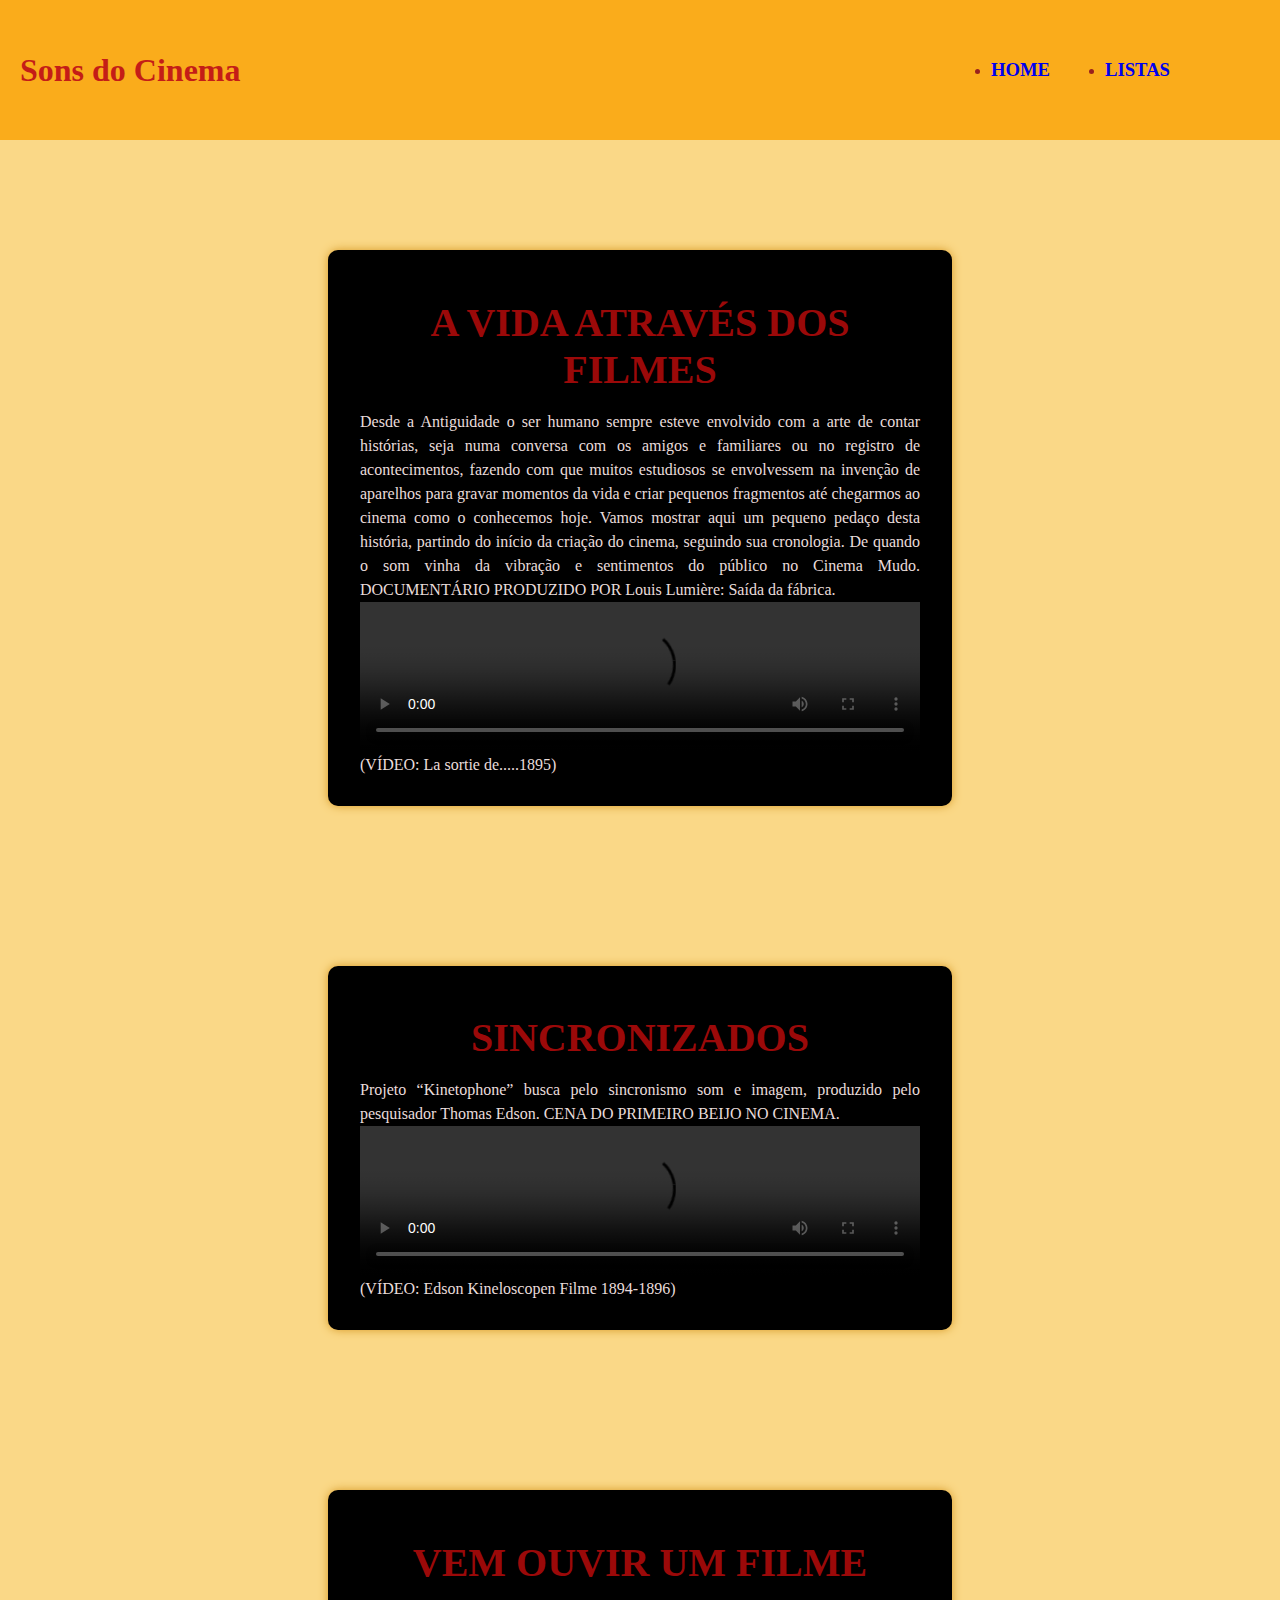
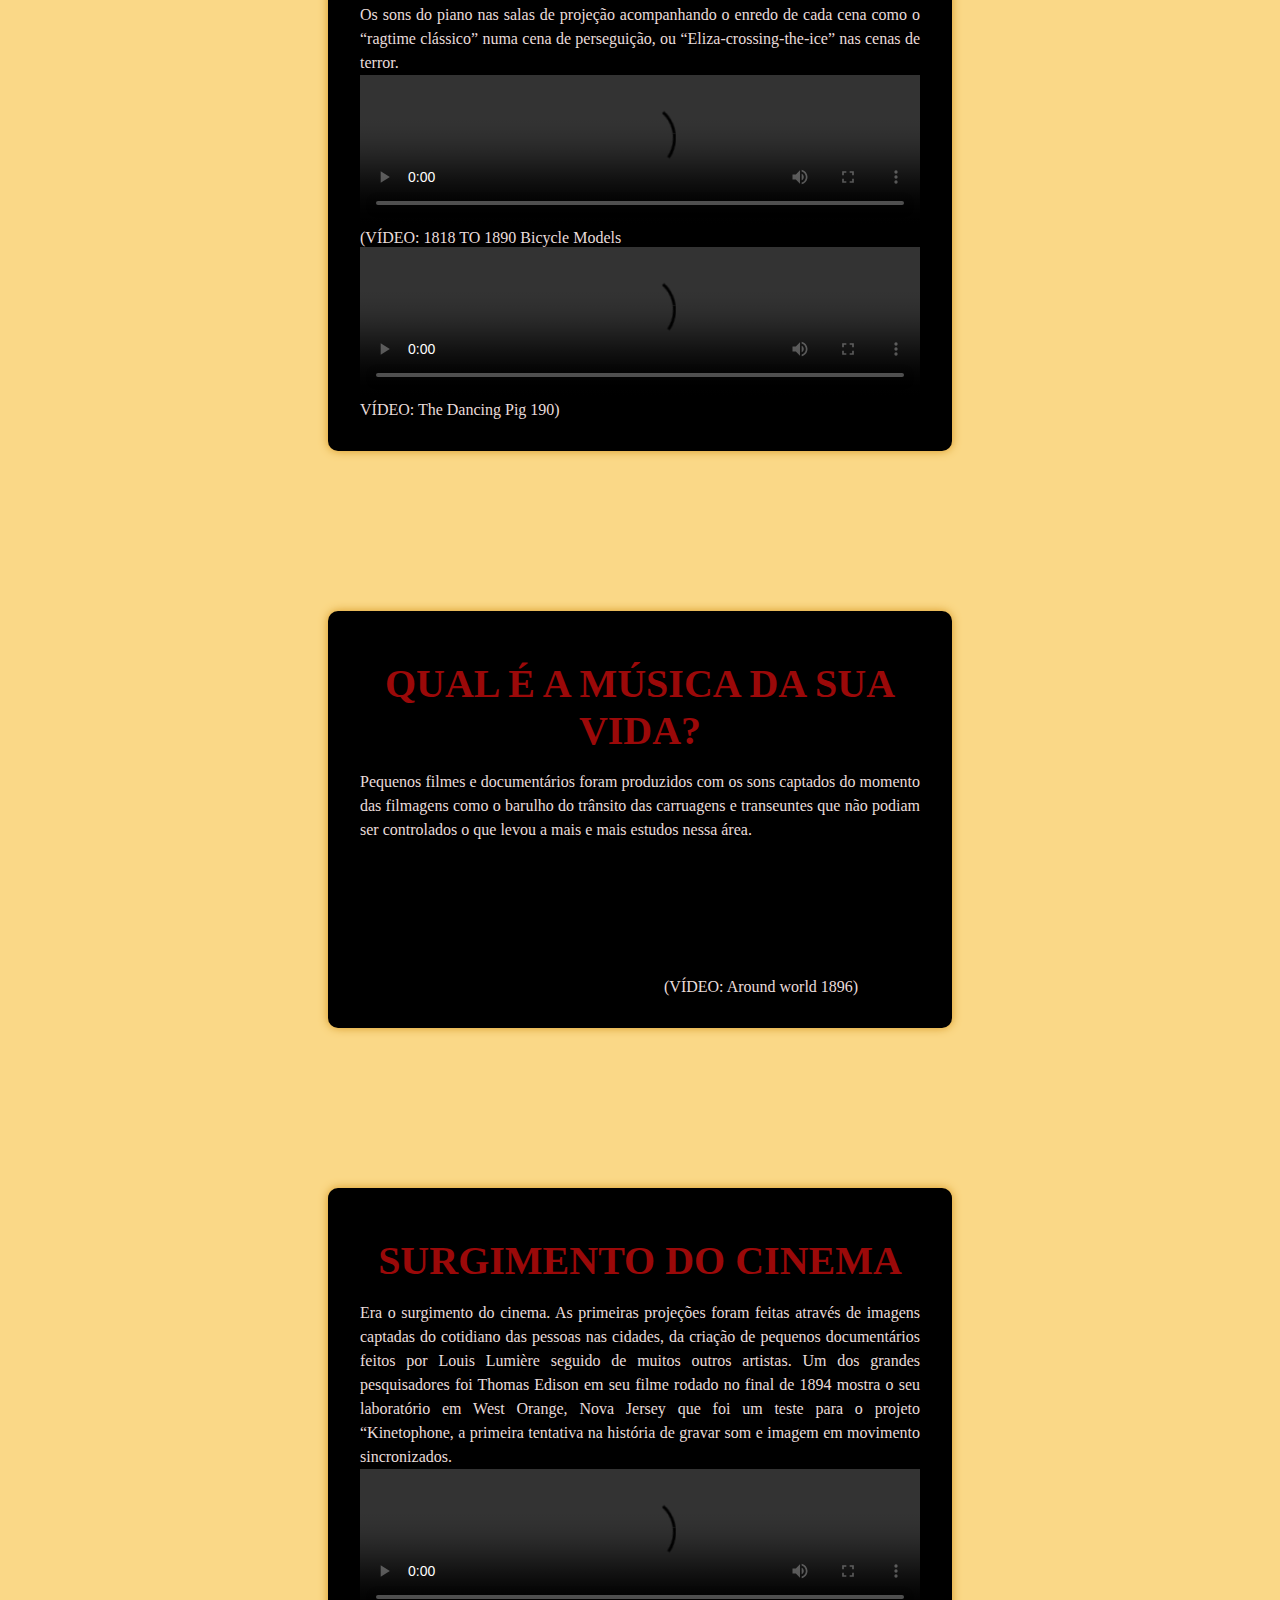
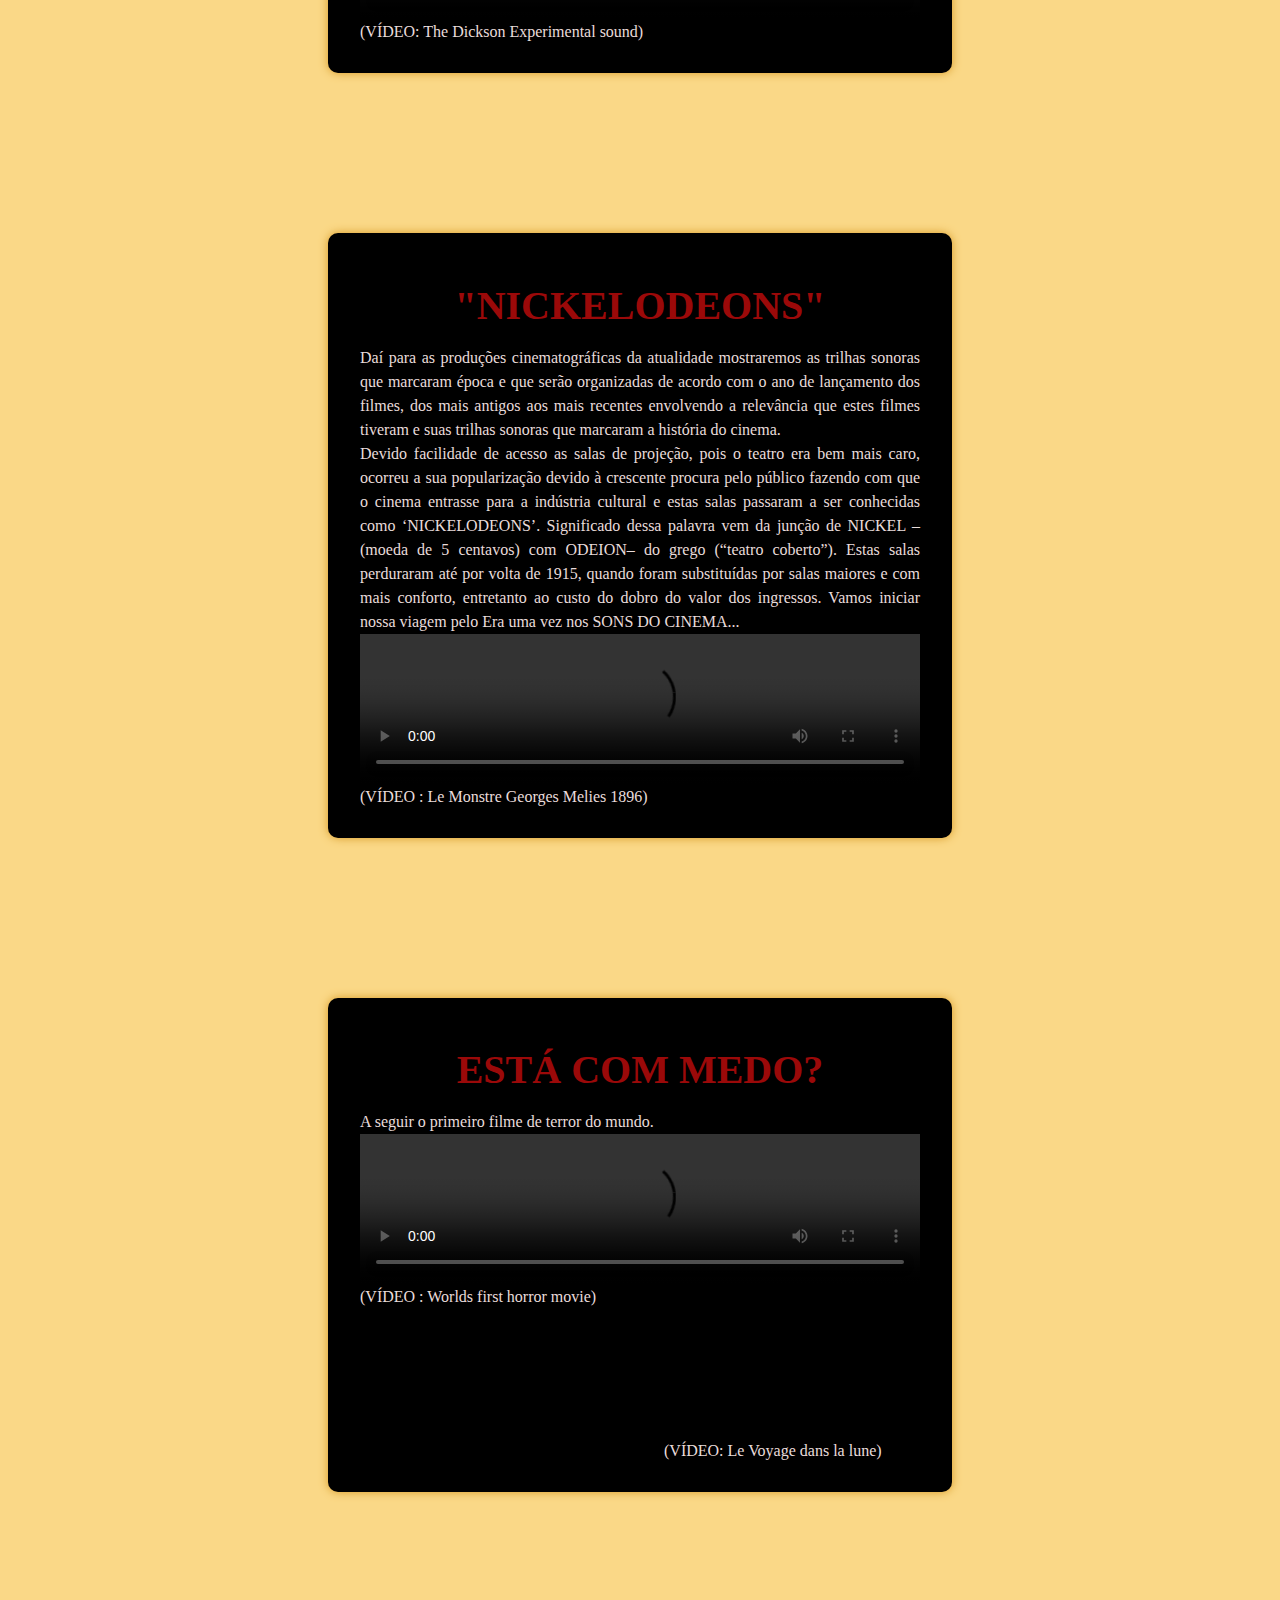
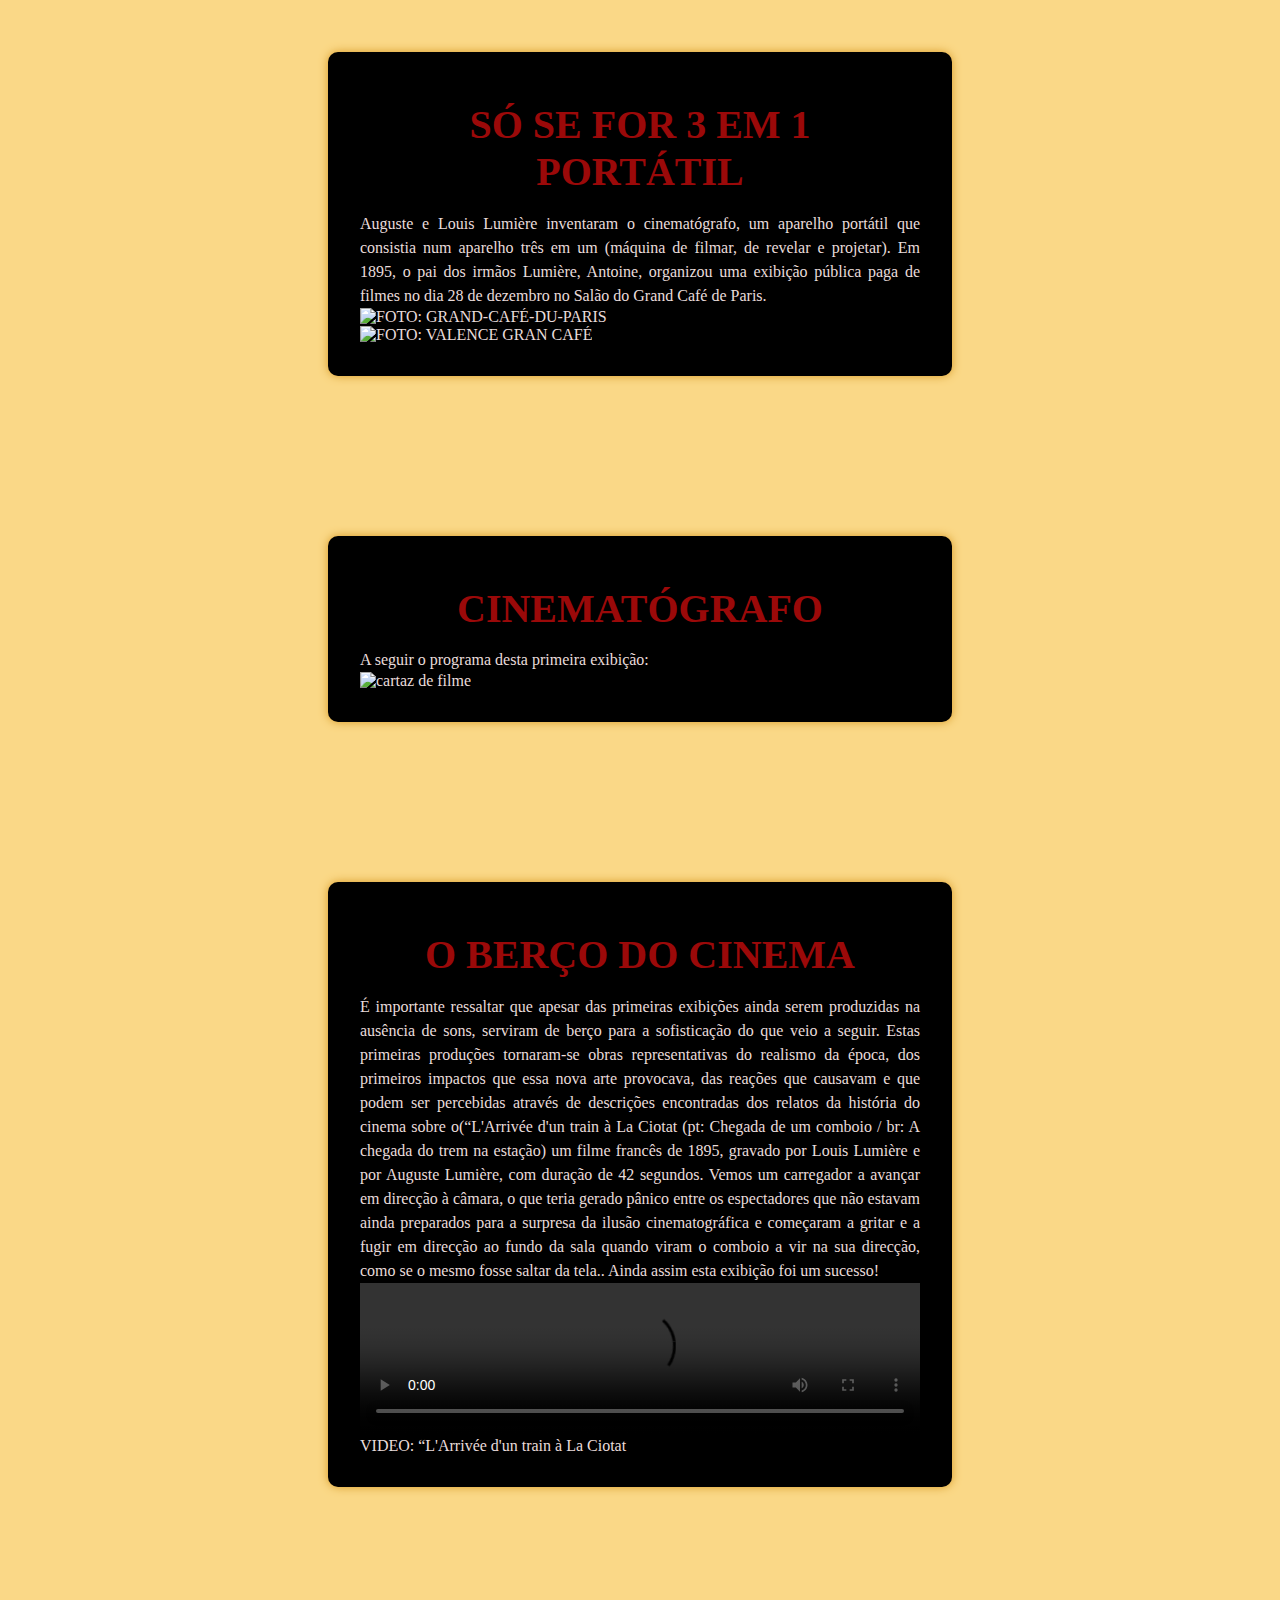
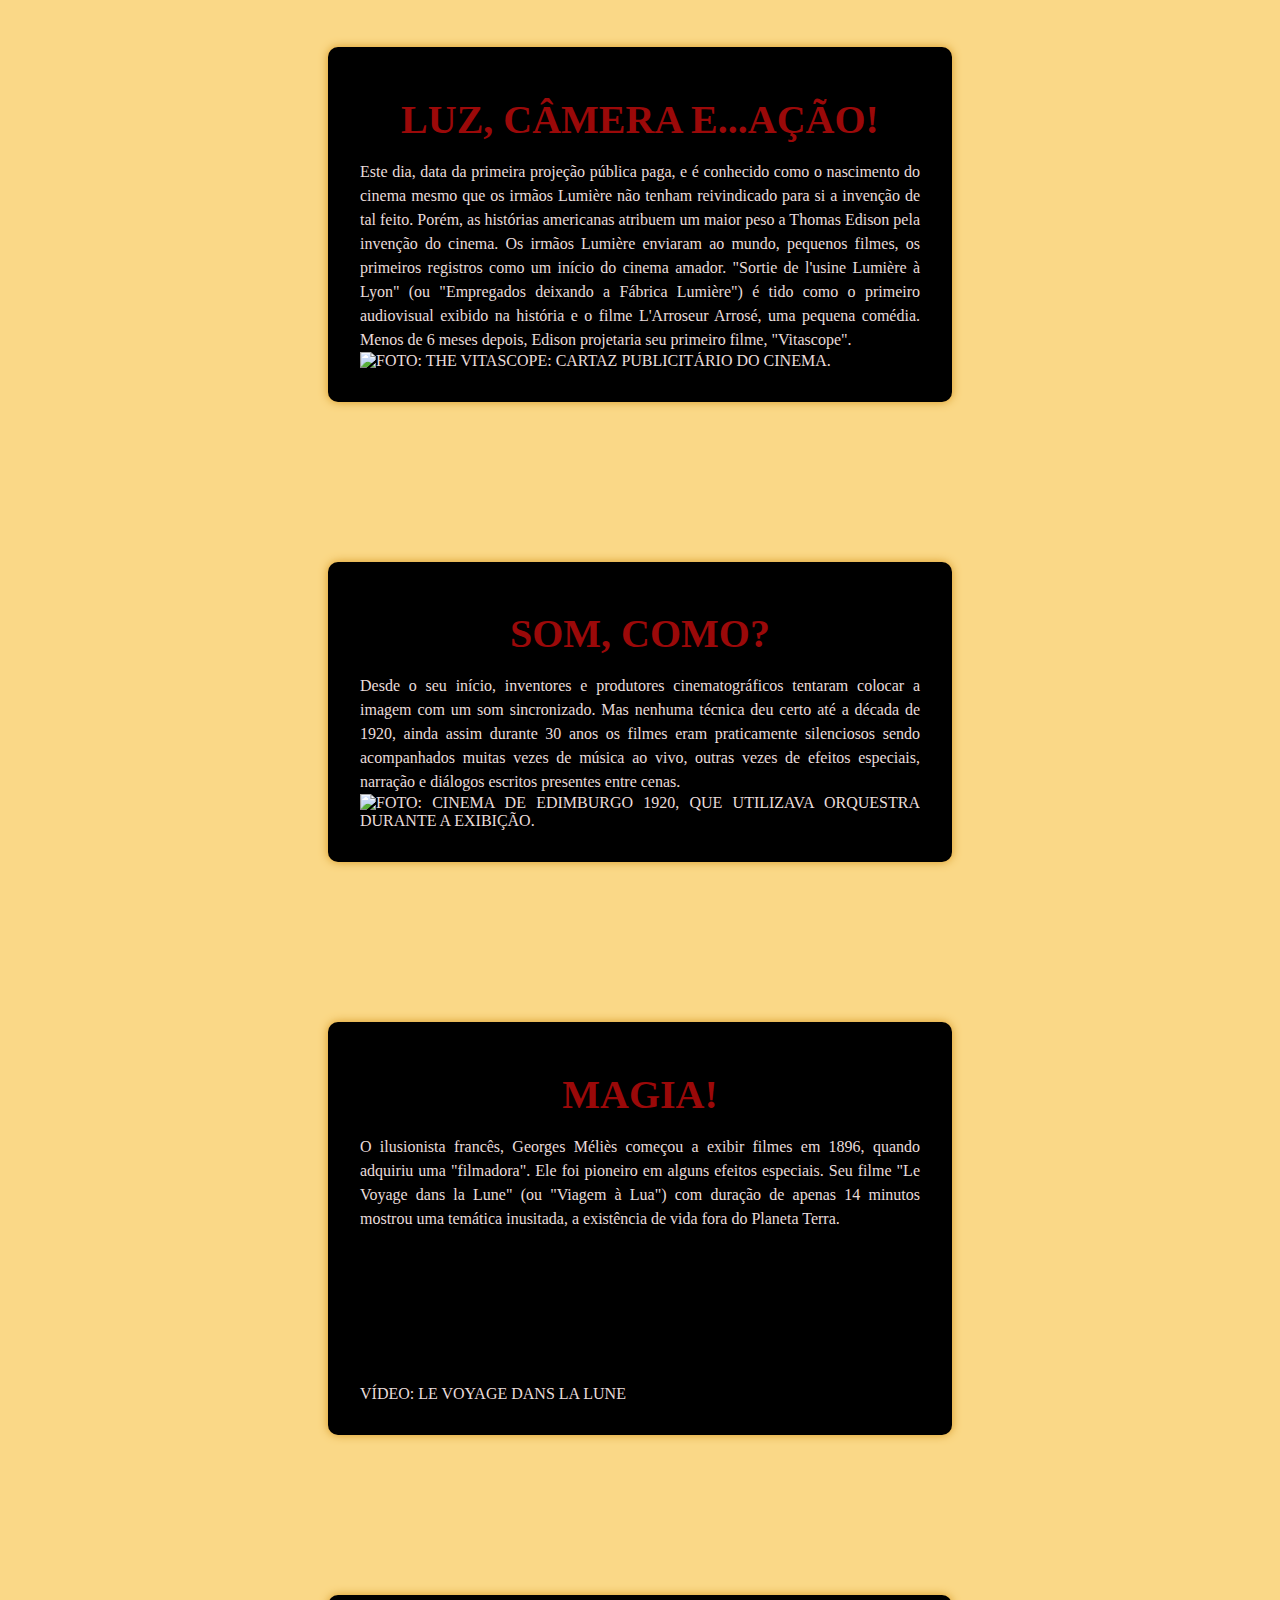
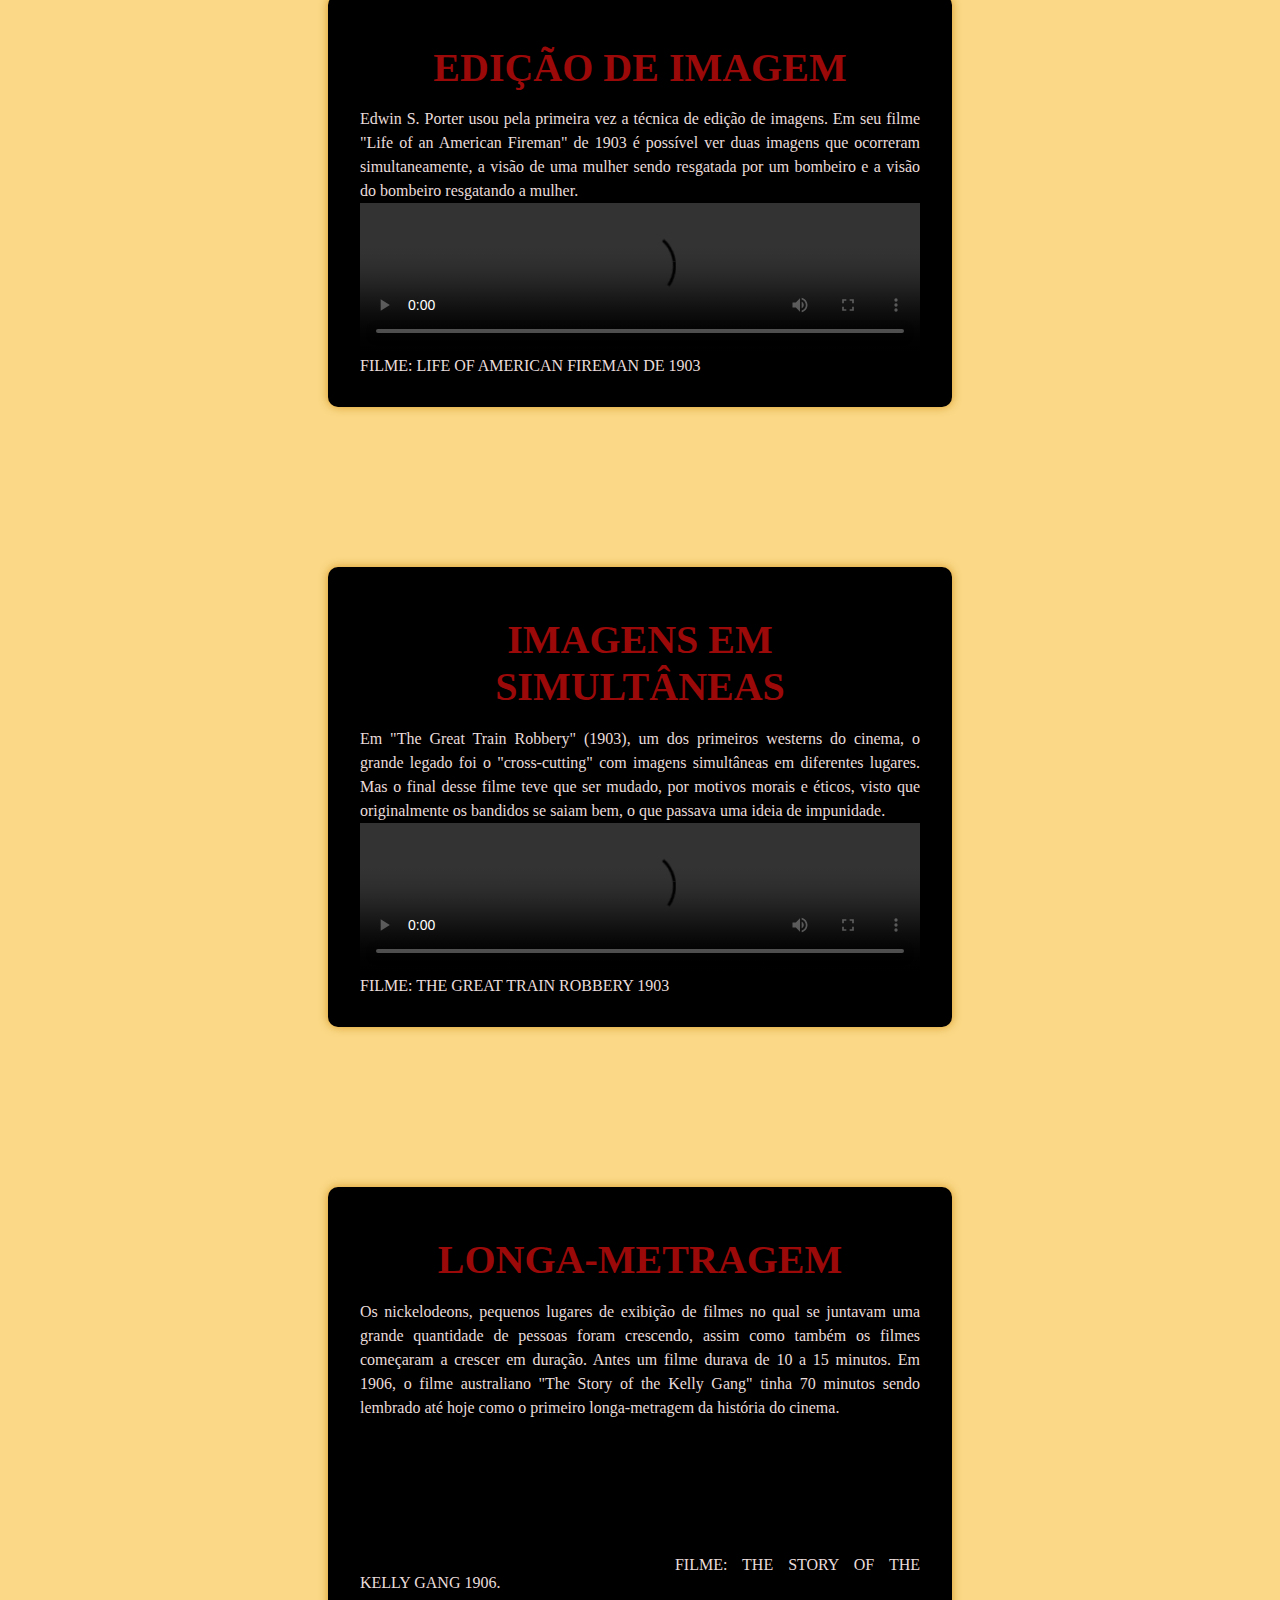
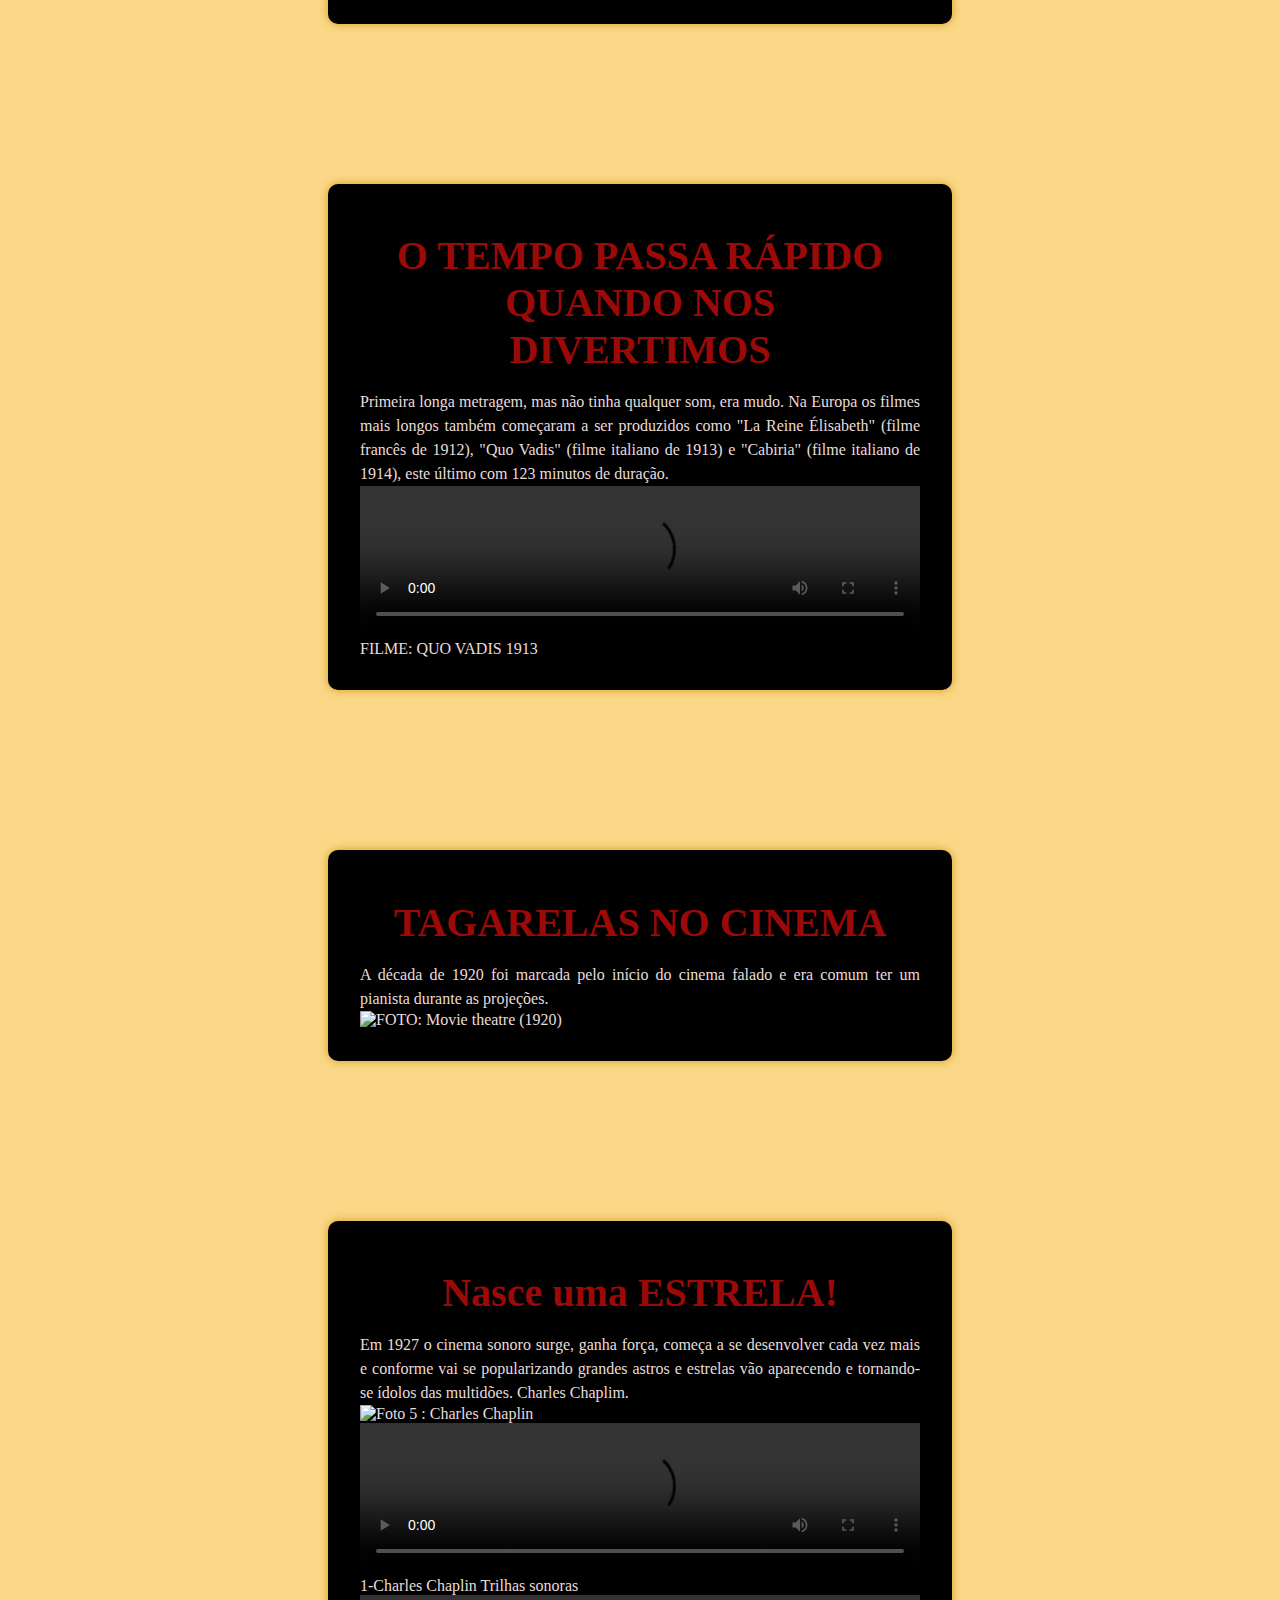
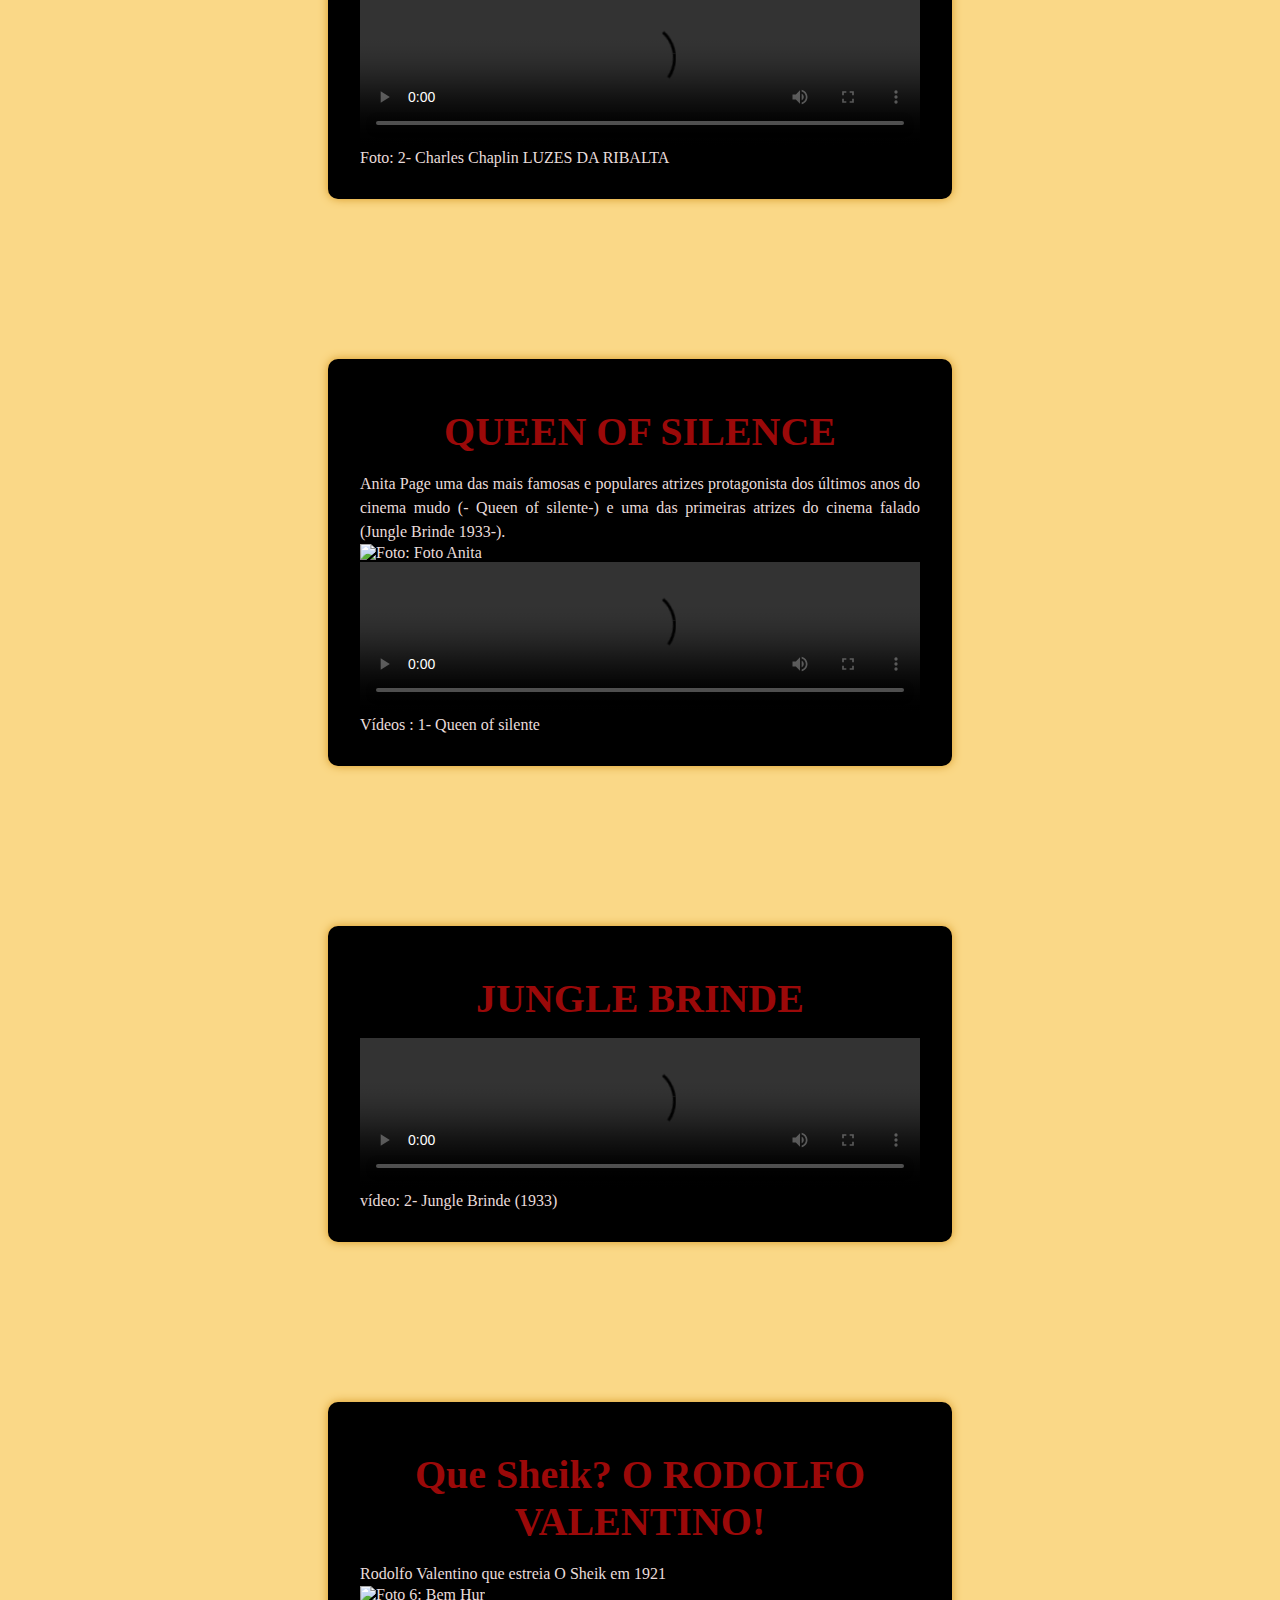
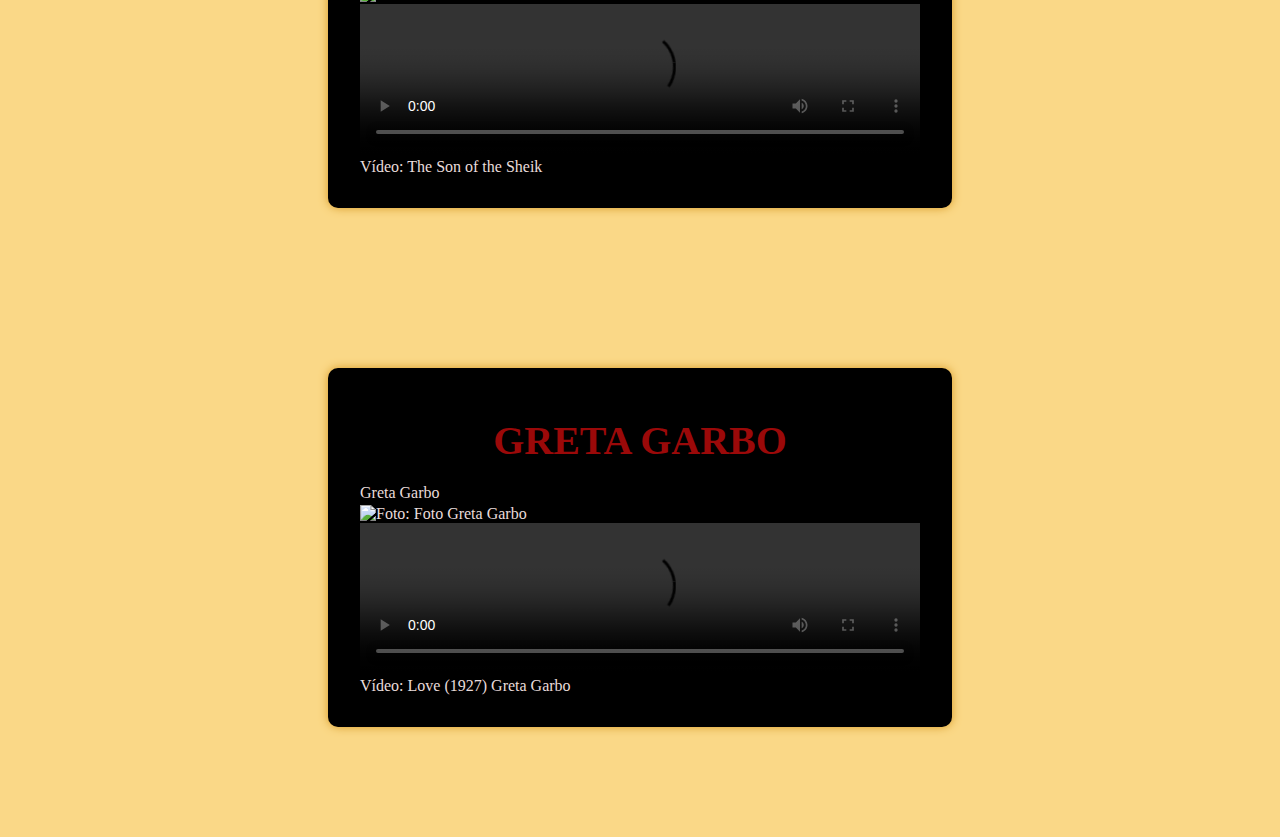
==== anos.html @ 9121f20d "Update anos.html" ====
<!DOCTYPE html>
<html lang="br">

<head>
    <meta charset="UTF-8">
    <meta name="viewport" content="width=device-width, initial-scale=1.0">
    <title>Sons do Cinema</title>
    <link rel="stylesheet" href="style.css">
</head>

<body>

    <header style="">
        <h1 class="titulo">Sons do Cinema </h1>
        <nav>

            <ul class="menu">
                <li> <a href="index.html"> HOME</a></li>
                <li> <a href="anos.html"> LISTAS</a></li>
            </ul>
        </nav>
    </header>
    <main>
        <artigos>

            <article>
                <h1>A VIDA ATRAVÉS DOS FILMES </h1>

                <p>Desde a Antiguidade o ser humano sempre esteve envolvido com a arte de contar histórias, seja numa
                    conversa
                    com os amigos e familiares ou no registro de acontecimentos, fazendo com que muitos estudiosos se
                    envolvessem na invenção de aparelhos para gravar momentos da vida e criar pequenos fragmentos até
                    chegarmos
                    ao cinema como o conhecemos hoje.
                    Vamos mostrar aqui um pequeno pedaço desta história, partindo do início da criação do cinema,
                    seguindo
                    sua
                    cronologia. De quando o som vinha da vibração e sentimentos do público no Cinema Mudo.
                    DOCUMENTÁRIO PRODUZIDO POR Louis Lumière: Saída da fábrica.</p>

                <div><video src="./assets/La Sortie de l'Usine Lumière à Lyon (All 3 Versions) 1895.mp4"
                        controls></video>
                    (VÍDEO: La sortie de.....1895)
                </div>
            </article>

            <article>
                <h1>SINCRONIZADOS</h1>
                <p>Projeto “Kinetophone” busca pelo sincronismo som e imagem, produzido pelo pesquisador Thomas Edson.
                    CENA
                    DO
                    PRIMEIRO BEIJO NO CINEMA.</p>

                <div><video src="./assets/Edison Kinetoscope Films 1894-1896.mp4" controls></video>
                    (VÍDEO: Edson Kineloscopen
                    Filme 1894-1896)
                </div>
            </article>

            <article>
                <h1>VEM OUVIR UM FILME</h1>
                <p>Os sons do piano nas salas de projeção acompanhando o enredo de cada cena como o “ragtime clássico”
                    numa
                    cena
                    de perseguição, ou “Eliza-crossing-the-ice” nas cenas de terror.</p>

                <div>
                    <video src="./assets/1818 to 1890s Bicycle Models (from 1915 documentary).mp4" controls></video>

                    (VÍDEO: 1818 TO 1890 Bicycle Models
                </div>

                <div><video src="./assets/The Dancing Pig (1907) - FULL UNCUT [HD].mp4" controls></video>
                    VÍDEO: The Dancing Pig 190)
                </div>
            </article>

            <article>
                <h1>QUAL É A MÚSICA DA SUA VIDA?</h1>
                <p>Pequenos filmes e documentários foram produzidos com os sons captados do momento das filmagens como o
                    barulho
                    do trânsito das carruagens e transeuntes que não podiam ser controlados o que levou a mais e mais
                    estudos
                    nessa área.</p>

                <div>
                    <iframe src="https://www.youtube.com/embed/rHqha40xRL4?si=AC7y-7nhw6hJHgPN"
                        title="YouTube video player" frameborder="0"
                        allow="accelerometer; autoplay; clipboard-write; encrypted-media; gyroscope; picture-in-picture; web-share"
                        allowfullscreen></iframe>

                    (VÍDEO: Around world 1896)
                </div>
            </article>

            <article>
                <h1>SURGIMENTO DO CINEMA</h1>
                <p>Era o surgimento do cinema. As primeiras projeções foram feitas através de imagens captadas do
                    cotidiano
                    das
                    pessoas nas cidades, da criação de pequenos documentários feitos por Louis Lumière seguido de muitos
                    outros
                    artistas.
                    Um dos grandes pesquisadores foi Thomas Edison em seu filme rodado no final de 1894 mostra o seu
                    laboratório
                    em West Orange, Nova Jersey que foi um teste para o projeto “Kinetophone, a primeira tentativa na
                    história
                    de gravar som e imagem em movimento sincronizados.</p>

                <div>
                    <video src="./assets/The Dickson Experimental Sound Film_2.mkv" controls></video>
                    (VÍDEO: The Dickson Experimental sound)
                </div>
            </article>

            <article>
                <h1>"NICKELODEONS"</h1>
                <p>
                    Daí para as produções cinematográficas da atualidade mostraremos as trilhas sonoras que marcaram
                    época e
                    que
                    serão organizadas de acordo com o ano de lançamento dos filmes, dos mais antigos aos mais recentes
                    envolvendo a relevância que estes filmes tiveram e suas trilhas sonoras que marcaram a história do
                    cinema.
                </p>
                <p> Devido facilidade de acesso as salas de projeção, pois o teatro era bem mais caro, ocorreu a sua
                    popularização devido à crescente procura pelo público fazendo com que o cinema entrasse para a
                    indústria
                    cultural e estas salas passaram a ser conhecidas como ‘NICKELODEONS’. Significado dessa palavra vem
                    da
                    junção de NICKEL – (moeda de 5 centavos) com ODEION– do grego (“teatro coberto”). Estas salas
                    perduraram
                    até
                    por volta de 1915, quando foram substituídas por salas maiores e com mais conforto, entretanto ao
                    custo
                    do
                    dobro do valor dos ingressos.
                    Vamos iniciar nossa viagem pelo Era uma vez nos SONS DO CINEMA...</p>

                <div><video src="./assets/Le Monstre (Georges Melies, 1903).mp4" controls></video>(VÍDEO : Le Monstre
                    Georges Melies 1896)</div>
            </article>

            <article>
                <h1>ESTÁ COM MEDO?</h1>
                <p>A seguir o primeiro filme de terror do mundo.</p>

                <div><video src="./assets/World's First Horror Movie - The Devil's Castle 1896.mp4"
                        controls></video>(VÍDEO
                    : Worlds first horror movie)</div>
                <div><iframe src="https://www.youtube.com/embed/javFBQfTt7Q?si=VcejWwKdzzcPVRt_"
                        title="YouTube video player" frameborder="0"
                        allow="accelerometer; autoplay; clipboard-write; encrypted-media; gyroscope; picture-in-picture; web-share"
                        allowfullscreen></iframe>

                    (VÍDEO: Le Voyage dans la lune)

                </div>
            </article>

            <article>
                <h1>SÓ SE FOR 3 EM 1 PORTÁTIL</h1>
                <p> Auguste e Louis Lumière inventaram o cinematógrafo, um aparelho portátil que consistia num aparelho
                    três
                    em
                    um (máquina de filmar, de revelar e projetar). Em 1895, o pai dos irmãos Lumière, Antoine, organizou
                    uma
                    exibição pública paga de filmes no dia 28 de dezembro no Salão do Grand Café de Paris.</p>
                <div>
                    <img src="./assets/grand-cafe-du-paris.jpeg" alt="FOTO: GRAND-CAFÉ-DU-PARIS">
                </div>
                <div>
                    <img src="./assets/Valence Grand cafè Paris.jpg" alt=" FOTO: VALENCE GRAN CAFÉ">
                </div>
            </article>
            <article>
                <h1>CINEMATÓGRAFO</h1>
                <p> A seguir o programa desta primeira exibição:</p>

                <div>
                    <img src="./assets/Le Cinematographe.png" alt="cartaz de filme" title="cartaz de filme">
                </div>
            </article>
            <article>
                <h1>O BERÇO DO CINEMA</h1>
                <p>É importante ressaltar que apesar das primeiras exibições ainda serem produzidas na ausência de sons,
                    serviram de berço para a sofisticação do que veio a seguir. Estas primeiras produções tornaram-se
                    obras
                    representativas do realismo da época, dos primeiros impactos que essa nova arte provocava, das
                    reações
                    que
                    causavam e que podem ser percebidas através de descrições encontradas dos relatos da história do
                    cinema
                    sobre o(“L'Arrivée d'un train à La Ciotat (pt: Chegada de um comboio / br: A chegada do trem na
                    estação)
                    um
                    filme francês de 1895, gravado por Louis Lumière e por Auguste Lumière, com duração de 42 segundos.
                    Vemos um
                    carregador a avançar em direcção à câmara, o que teria gerado pânico entre os espectadores que não
                    estavam
                    ainda preparados para a surpresa da ilusão cinematográfica e começaram a gritar e a fugir em
                    direcção ao
                    fundo da sala quando viram o comboio a vir na sua direcção, como se o mesmo fosse saltar da tela..
                    Ainda
                    assim esta exibição foi um sucesso!</p>

                <div><video src="./assets/L'Arrivée d'un train à La Ciotat (1896) Lumière.mp4" controls></video>
                    VIDEO:
                    “L'Arrivée d'un train à La Ciotat
                </div>
            </article>
            <article>
                <h1>LUZ, CÂMERA E...AÇÃO!</h1>
                <p>
                    Este dia, data da primeira projeção pública paga, e é conhecido como o nascimento do cinema mesmo
                    que os
                    irmãos
                    Lumière não tenham reivindicado para si a invenção de tal feito. Porém, as histórias americanas
                    atribuem
                    um
                    maior peso a Thomas Edison pela invenção do cinema.
                    Os irmãos Lumière enviaram ao mundo, pequenos filmes, os primeiros registros como um início do
                    cinema
                    amador.
                    "Sortie de l'usine Lumière à Lyon" (ou "Empregados deixando a Fábrica Lumière") é tido como o
                    primeiro
                    audiovisual exibido na história e o filme L'Arroseur Arrosé, uma pequena comédia. Menos de 6 meses
                    depois,
                    Edison projetaria seu primeiro filme, "Vitascope". </p>

                <div>
                    <img src="./assets/The Vitascope.jpg" alt="FOTO: THE VITASCOPE: CARTAZ PUBLICITÁRIO DO CINEMA.">
                </div>
            </article>
            <article>
                <h1>SOM, COMO?</h1>
                <p>
                    Desde o seu início, inventores e produtores cinematográficos tentaram colocar a imagem com um som
                    sincronizado.
                    Mas nenhuma técnica deu certo até a década de 1920, ainda assim durante 30 anos os filmes eram
                    praticamente
                    silenciosos sendo acompanhados muitas vezes de música ao vivo, outras vezes de efeitos especiais,
                    narração e
                    diálogos escritos presentes entre cenas.</p>

                <div>
                    <img src="./assets/Cinema de Edimburgo em 1920..jpg"
                        alt="FOTO: CINEMA DE EDIMBURGO 1920, QUE UTILIZAVA ORQUESTRA DURANTE A EXIBIÇÃO. ">
                </div>
            </article>
            <article>
                <h1>MAGIA!</h1>
                <p>

                    O ilusionista francês, Georges Méliès começou a exibir filmes em 1896, quando adquiriu uma
                    "filmadora".
                    Ele
                    foi
                    pioneiro em alguns efeitos especiais. Seu filme "Le Voyage dans la Lune" (ou "Viagem à Lua") com
                    duração
                    de
                    apenas 14 minutos mostrou uma temática inusitada, a existência de vida fora do Planeta Terra. </p>

                <div><video src="./assets/"></video>VÍDEO: LE VOYAGE DANS LA LUNE</div>
            </article>
            <article>
                <h1>EDIÇÃO DE IMAGEM</h1>
                <p>

                    Edwin S. Porter usou pela primeira vez a técnica de edição de imagens. Em seu filme "Life of an
                    American
                    Fireman" de 1903 é possível ver duas imagens que ocorreram simultaneamente, a visão de uma mulher
                    sendo
                    resgatada por um bombeiro e a visão do bombeiro resgatando a mulher.</p>

                <div> <video src="./assets/" controls></video>
                    FILME: LIFE OF AMERICAN FIREMAN DE 1903</div>
            </article>
            <article>
                <h1>IMAGENS EM SIMULTÂNEAS</h1>
                <p>

                    Em "The Great Train Robbery" (1903), um dos primeiros westerns do cinema, o grande legado foi o
                    "cross-cutting"
                    com imagens simultâneas em diferentes lugares. Mas o final desse filme teve que ser mudado, por
                    motivos
                    morais e
                    éticos, visto que originalmente os bandidos se saiam bem, o que passava uma ideia de impunidade.
                </p>

                <div><video src="./assets/" controls></video>
                    FILME: THE GREAT TRAIN ROBBERY 1903 </div>
            </article>
            <article>
                <h1>LONGA-METRAGEM</h1>
                <p>

                    Os nickelodeons, pequenos lugares de exibição de filmes no qual se juntavam uma grande quantidade de
                    pessoas
                    foram crescendo, assim como também os filmes começaram a crescer em duração. Antes um filme durava
                    de 10
                    a
                    15
                    minutos. Em 1906, o filme australiano "The Story of the Kelly Gang" tinha 70 minutos sendo lembrado
                    até
                    hoje
                    como o primeiro longa-metragem da história do cinema. </p>

                <div><iframe src="https://www.youtube.com/embed/_FZ_Uf2od_U?si=bw6vtoj0kn2LgNN_"
                        title="YouTube video player" frameborder="0"
                        allow="accelerometer; autoplay; clipboard-write; encrypted-media; gyroscope; picture-in-picture; web-share"
                        allowfullscreen></iframe>
                    FILME: THE STORY OF THE KELLY GANG 1906.</div>
            </article>
            <article>
                <h1>O TEMPO PASSA RÁPIDO QUANDO NOS DIVERTIMOS</h1>
                <p> Primeira longa metragem, mas não tinha qualquer som, era mudo.
                    Na Europa os filmes mais longos também começaram a ser produzidos como "La Reine Élisabeth" (filme
                    francês
                    de
                    1912), "Quo Vadis" (filme italiano de 1913) e "Cabiria" (filme italiano de 1914), este último com
                    123
                    minutos de
                    duração.</p>

                <div><video src="./assets/QUO VADIS- (1913).mp4" controls></video>
                    FILME: QUO VADIS 1913 </div>
            </article>

            <article>
                <h1>TAGARELAS NO CINEMA</h1>
                <p> A década de 1920 foi marcada pelo início do cinema falado e era comum ter um pianista durante as
                    projeções.
                </p>

                <div><img src="./assets/Foto 1 movie-theater-1920s-granger.jpg" alt="FOTO: Movie theatre (1920)">
                </div>
            </article>

            <article>
                <h1>Nasce uma ESTRELA!</h1>
                <p>Em 1927 o cinema sonoro surge, ganha força, começa a se desenvolver cada vez mais e conforme vai se
                    popularizando grandes astros e estrelas vão aparecendo e tornando-se ídolos das multidões.
                    Charles Chaplim.
                </p>

                <div><img src="./assets/foto 5 Charle Chaplim.jpg" alt="Foto 5 : Charles Chaplin">

                </div>


                <div><video src="./assets/Charlie Chaplin - trilha sonora dos seus filmes.mp4"
                        controls></video>1-Charles
                    Chaplin Trilhas sonoras</div>


                <div>
                    <video src="./assets/Chaplin Chaplin - Luzes da Ribalta -.mp4" controls></video>Foto: 2- Charles
                    Chaplin
                    LUZES DA RIBALTA
                </div>
            </article>

            <article>
                <h1>QUEEN OF SILENCE</h1>
                <p>Anita Page uma das mais famosas e populares atrizes protagonista dos últimos anos do cinema mudo (-
                    Queen
                    of
                    silente-) e uma das primeiras atrizes do cinema falado (Jungle Brinde 1933-).

                </p>

                <div><img src="./assets/foto Anita-Page-silent-movies-13887707-1135-1500.jpg" alt="Foto: Foto Anita">
                </div>

                <div><video src="./assets/Anita Page   Queen Of The Silent Screen.mp4" controls></video>Vídeos : 1-
                    Queen of
                    silente
                </div>
            </article>

            <article>
                <h1>JUNGLE BRINDE</h1>
                <div>
                    <video src="./assets/Jungle Bride (1933) Anita Page - Adventure, Crime - Full Movie - Subtitled.mp4"
                        controls></video>
                    vídeo: 2- Jungle Brinde (1933)
                </div>
            </article>

            <article>
                <h1>Que Sheik? O RODOLFO VALENTINO!</h1>
                <p>Rodolfo Valentino que estreia O Sheik em 1921
                </p>

                <div><img src="./assets/foto rudolph_valentino_0232.jpg" alt="Foto 6: Bem Hur">
                </div>
            


            
                
                <div><video src="./assets/THE SON OF THE SHEIK (1926) - Rudolph Valentino,.mp4" controls></video>Vídeo:
                    The
                    Son of
                    the
                    Sheik</div>
            </article>

            <article>
                <h1>GRETA GARBO</h1>
                <p>Greta Garbo
                </p>

                <div><img src="./assets/Foto Greta Garbo.jpg" alt="Foto: Foto Greta Garbo">
                </div>

                <div><video
                        src="./assets/Love (1927) Greta Garbo John Gilbert Silent Romantic Drama dir. Edmund Goulding (No music).mp4"
                        controls></video>Vídeo:
                    Love (1927) Greta Garbo</div>
            </article>

        </artigos>
    </main>

</body>

</html>
---- style.css ----
* {
    margin: 0;
}

header {
    background-color: #faac1b;
    display: flex;
    flex-direction: row;
    justify-content: space-between;
    align-items: center;
    height: 100px;
    padding: 20px;
}

.titulo {
    color: #c41d17;
}

.menu {
    color: #99211D;
    display: flex;
    flex-wrap: wrap;
    gap: 35px;
    padding-right: 80px;
}

main {
    margin: 0px;
    padding: 30px;
    background-color: #fad887;
    min-height: 76vh;
}

.efeito {
    /* position: relative; */
}

.efeito img {
    width: 900px;
}

.efeito h1 {
    position: absolute;
    top: 460px;
    left: 340px;
}

video {
    width: 560px;

}


img {
    width: 560px;
}

a {
    text-decoration: none;
    font-weight: 900;
    font-size: 14pt;
}

a:visited {
    color: #9c0d08;
}
 nav ul li {
    margin: 0 10px
 }
container {
    margin: 10px;
    color: #402301;
}

container h1 {
    margin-top: 6px;
    margin-bottom: 12px;
}

p {
    line-height: 1.5;
}

artigos {
    display: flex;
    flex-wrap: wrap;
    justify-content: space-evenly;
}

article {
    width: 560px;
    text-align: justify;
    color: #e9dcdb;
    margin: 5rem 2rem;
    box-shadow: 0px 0px 10px #d89a25;
    padding: 2rem 2rem;
    border-radius: 10px;
    background-color: #000000;


}

article h1 {
    margin: 3%;
    text-align: center;
    font-size: 30pt;
    color: #9b0909;
}

/* Mobile */
@media screen and (max-width: 1024px) {
    body {
        max-width: 100vw;
    }

    article {
        width: 75%;
        margin: 1rem;
    }

    article h1 {
        margin: 1%;
        text-align: center;
        font-size: 18pt;
        color: #a11510;
    }

    video {
        width: 60%;
        margin: auto;
        display: block;

    }

    iframe {

        width: 90%;
    }

    img {
        width: 90%;
    }

    .container {
        color: #d58d07;
    }

}
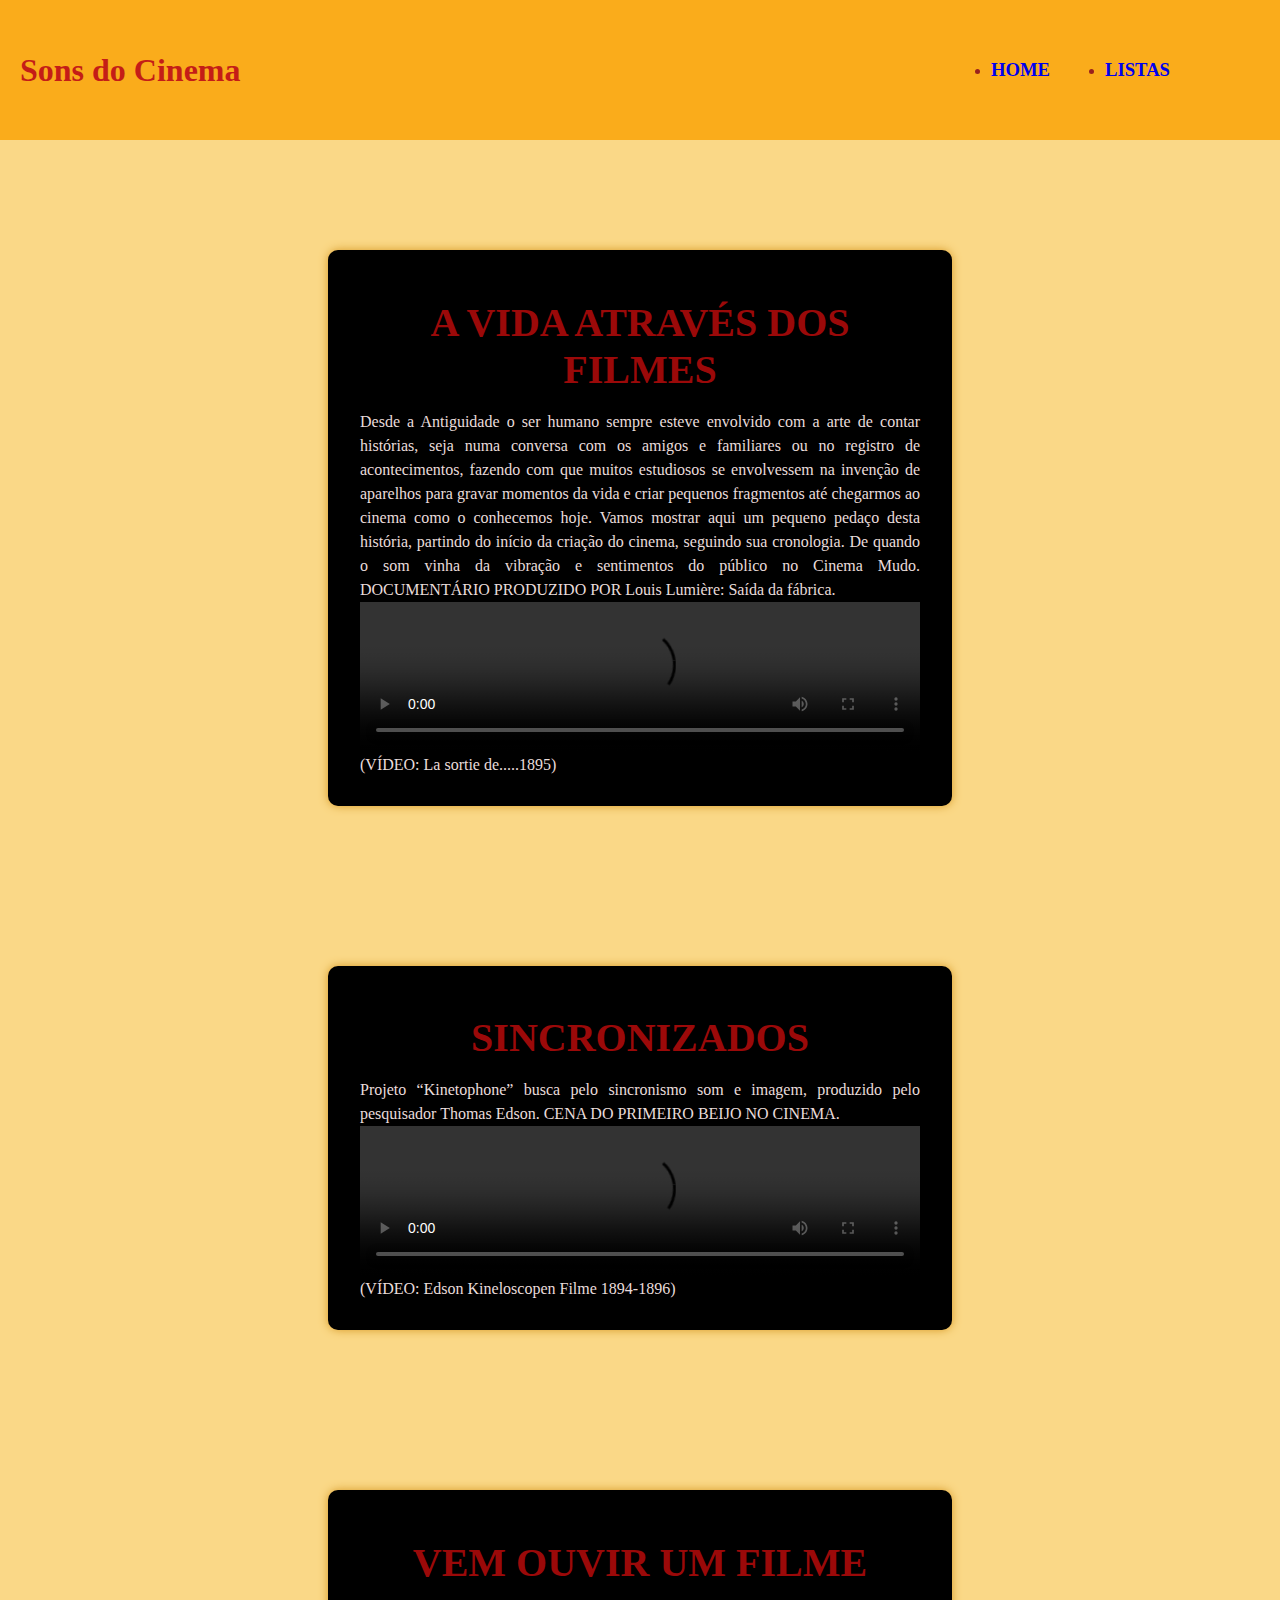
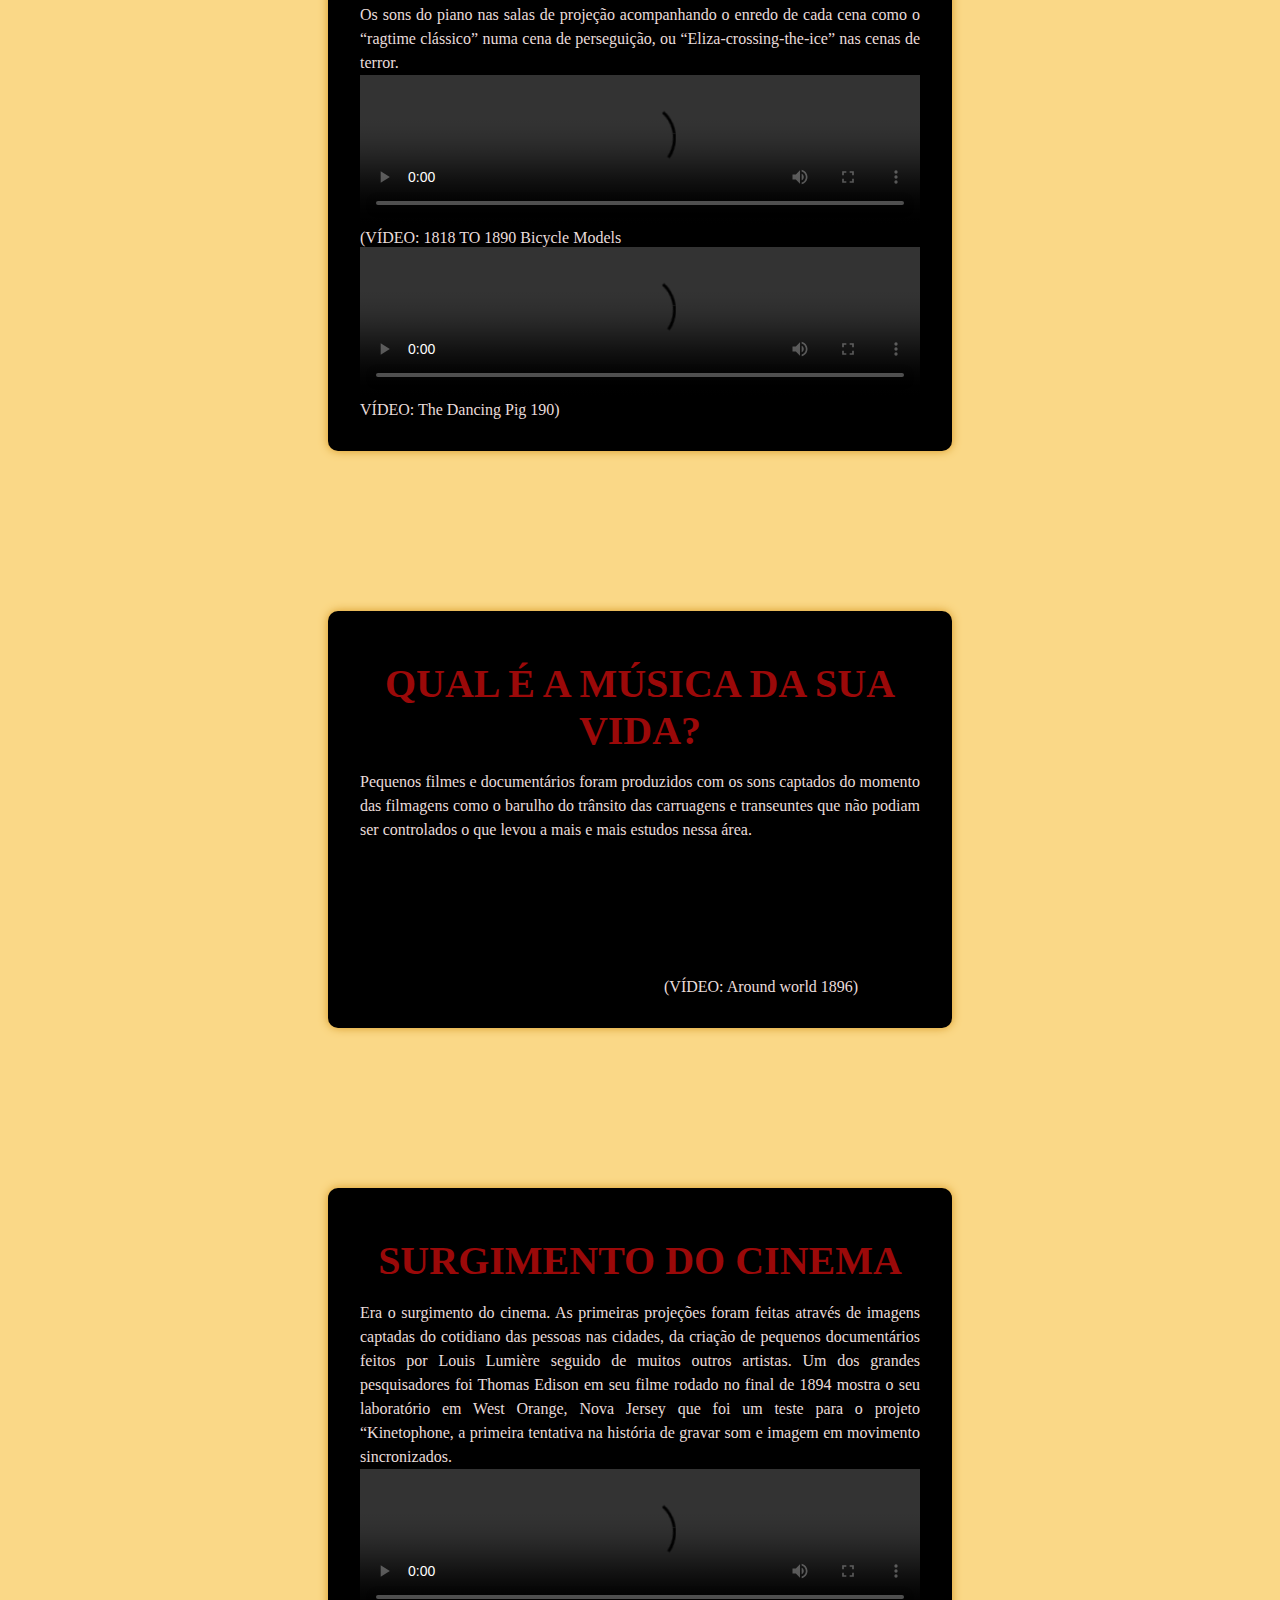
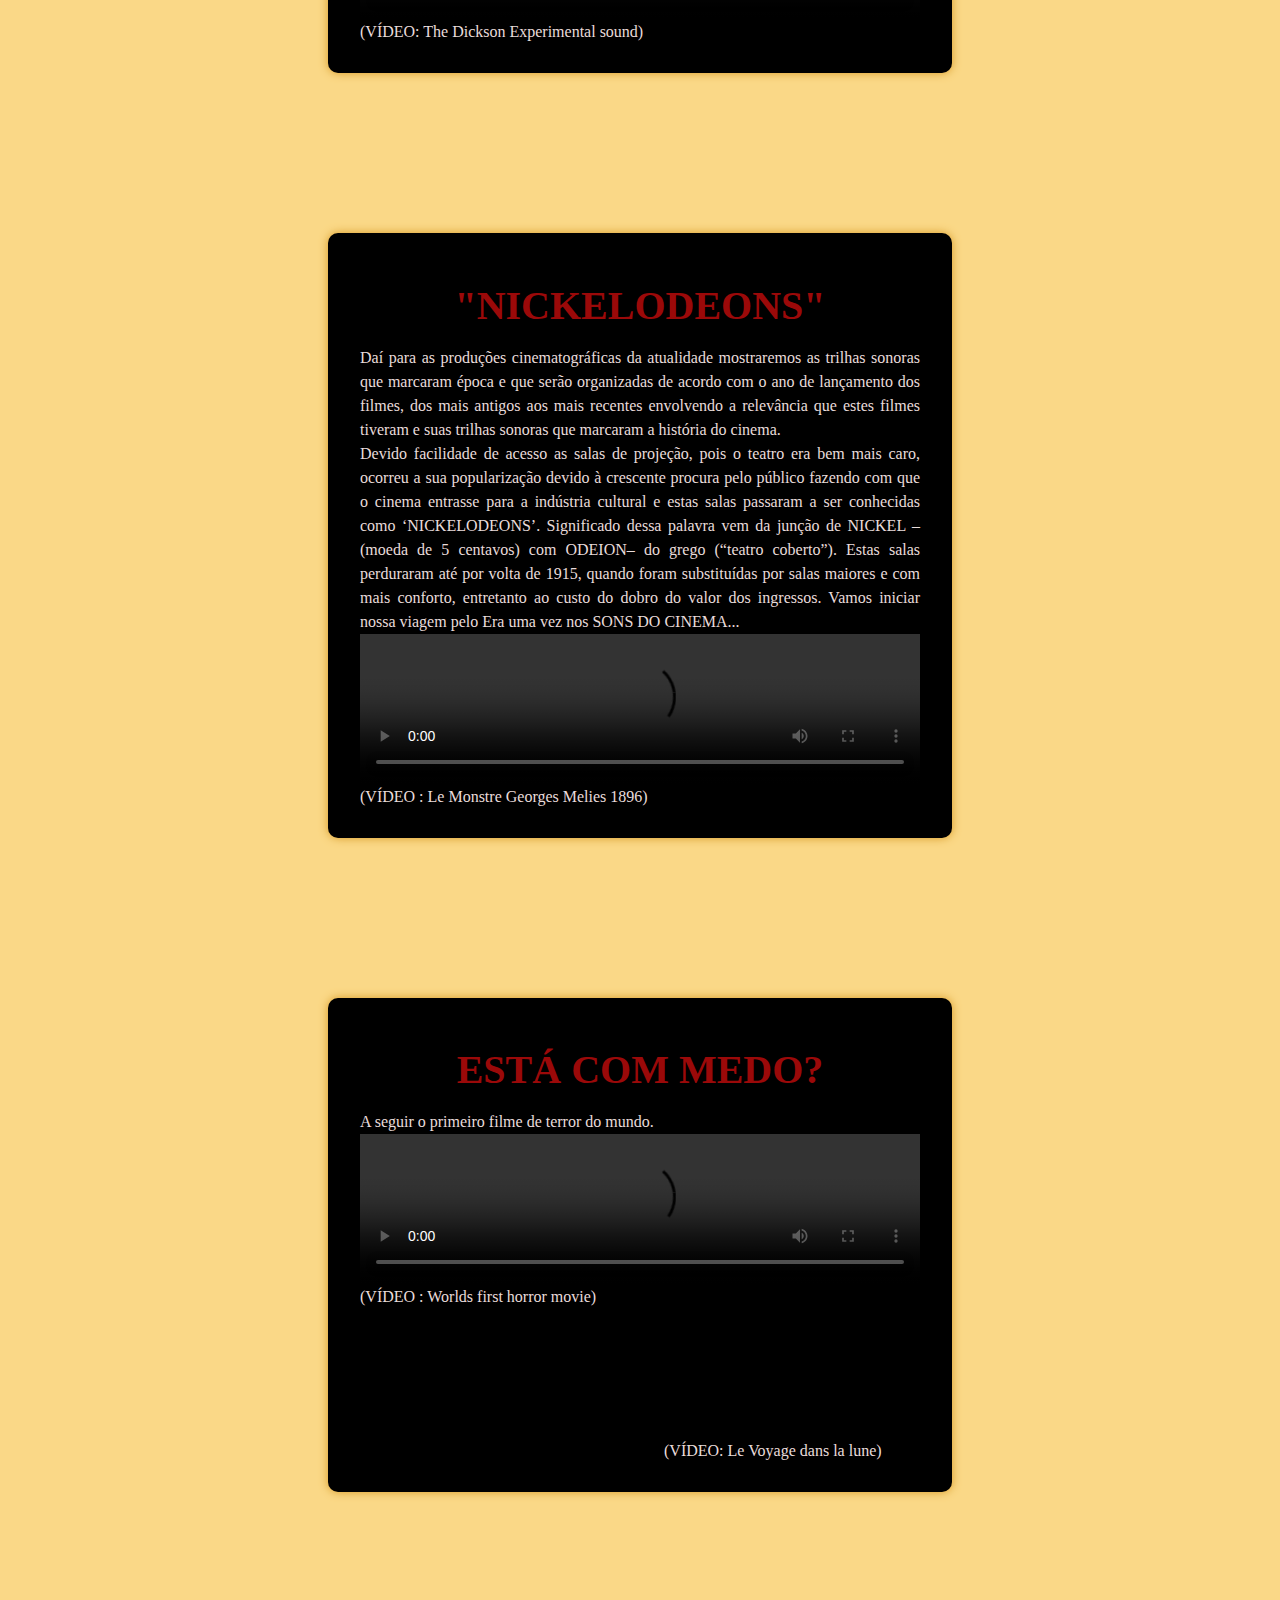
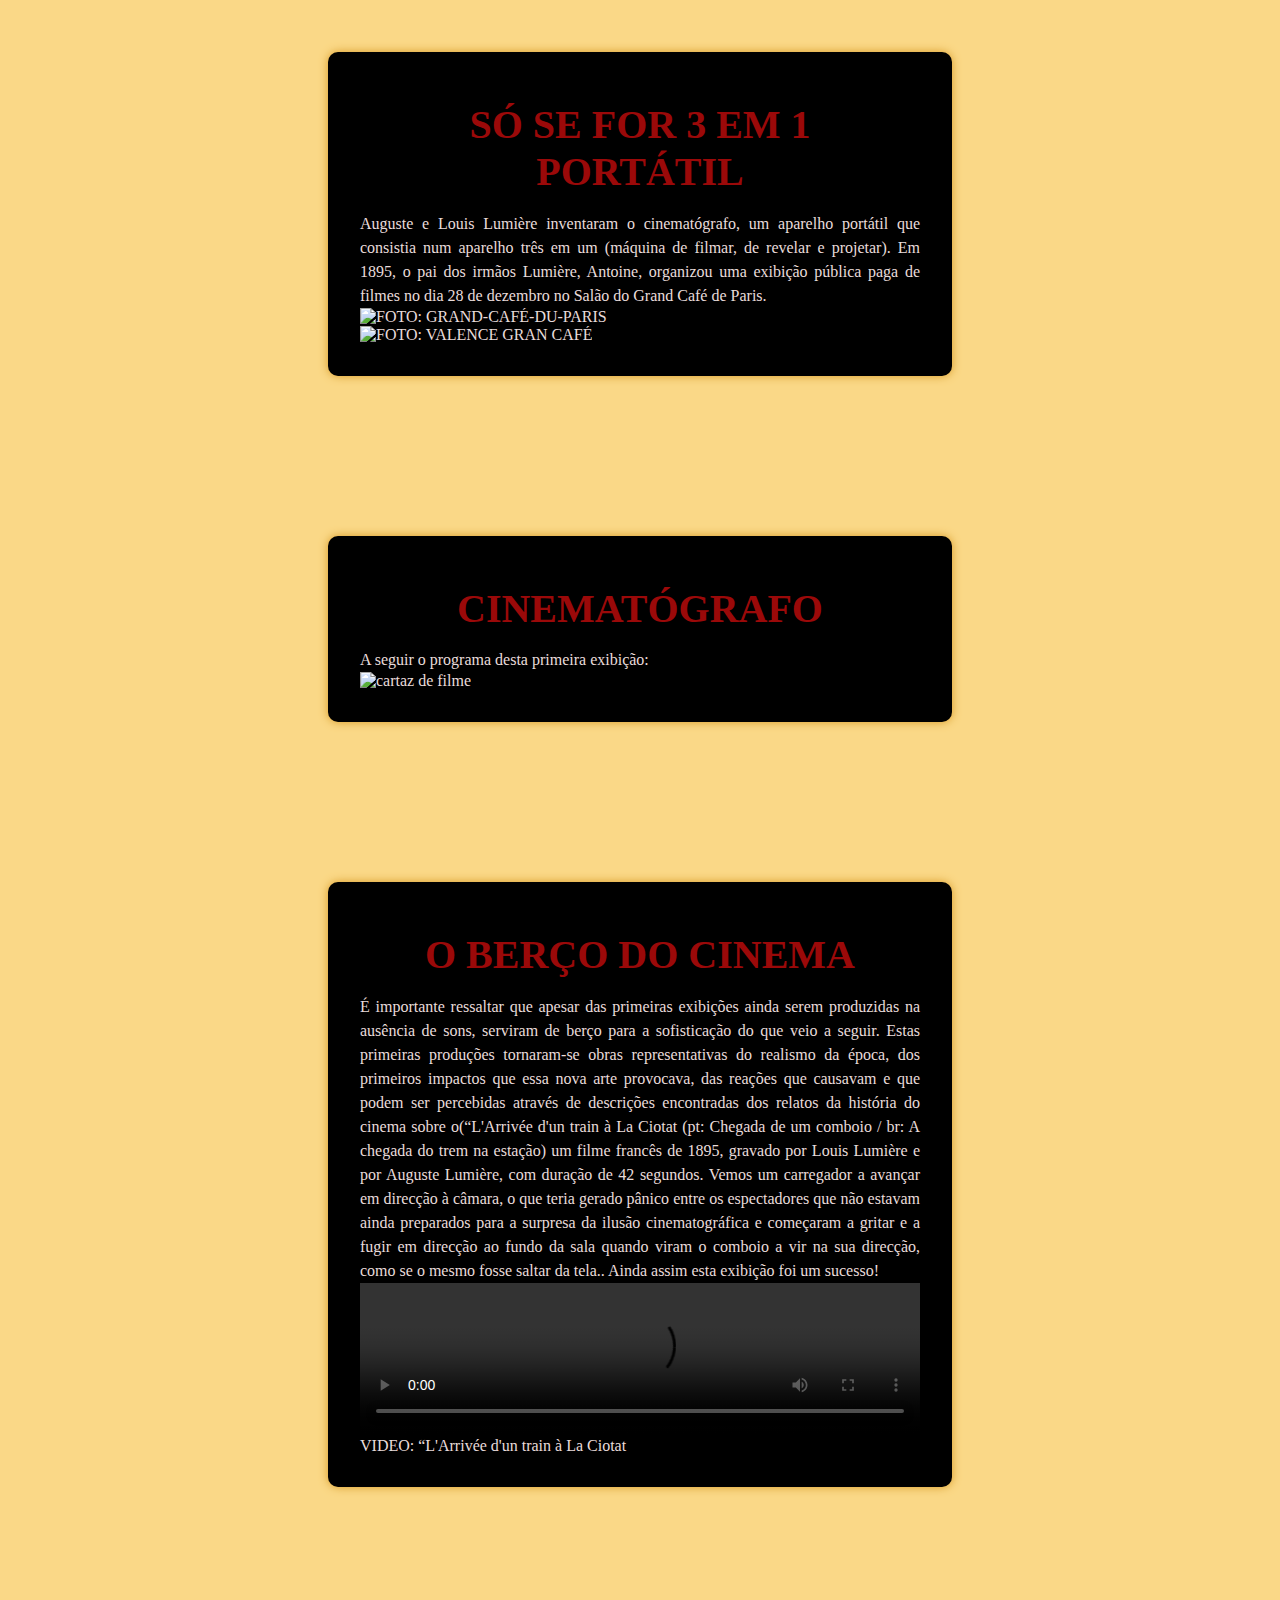
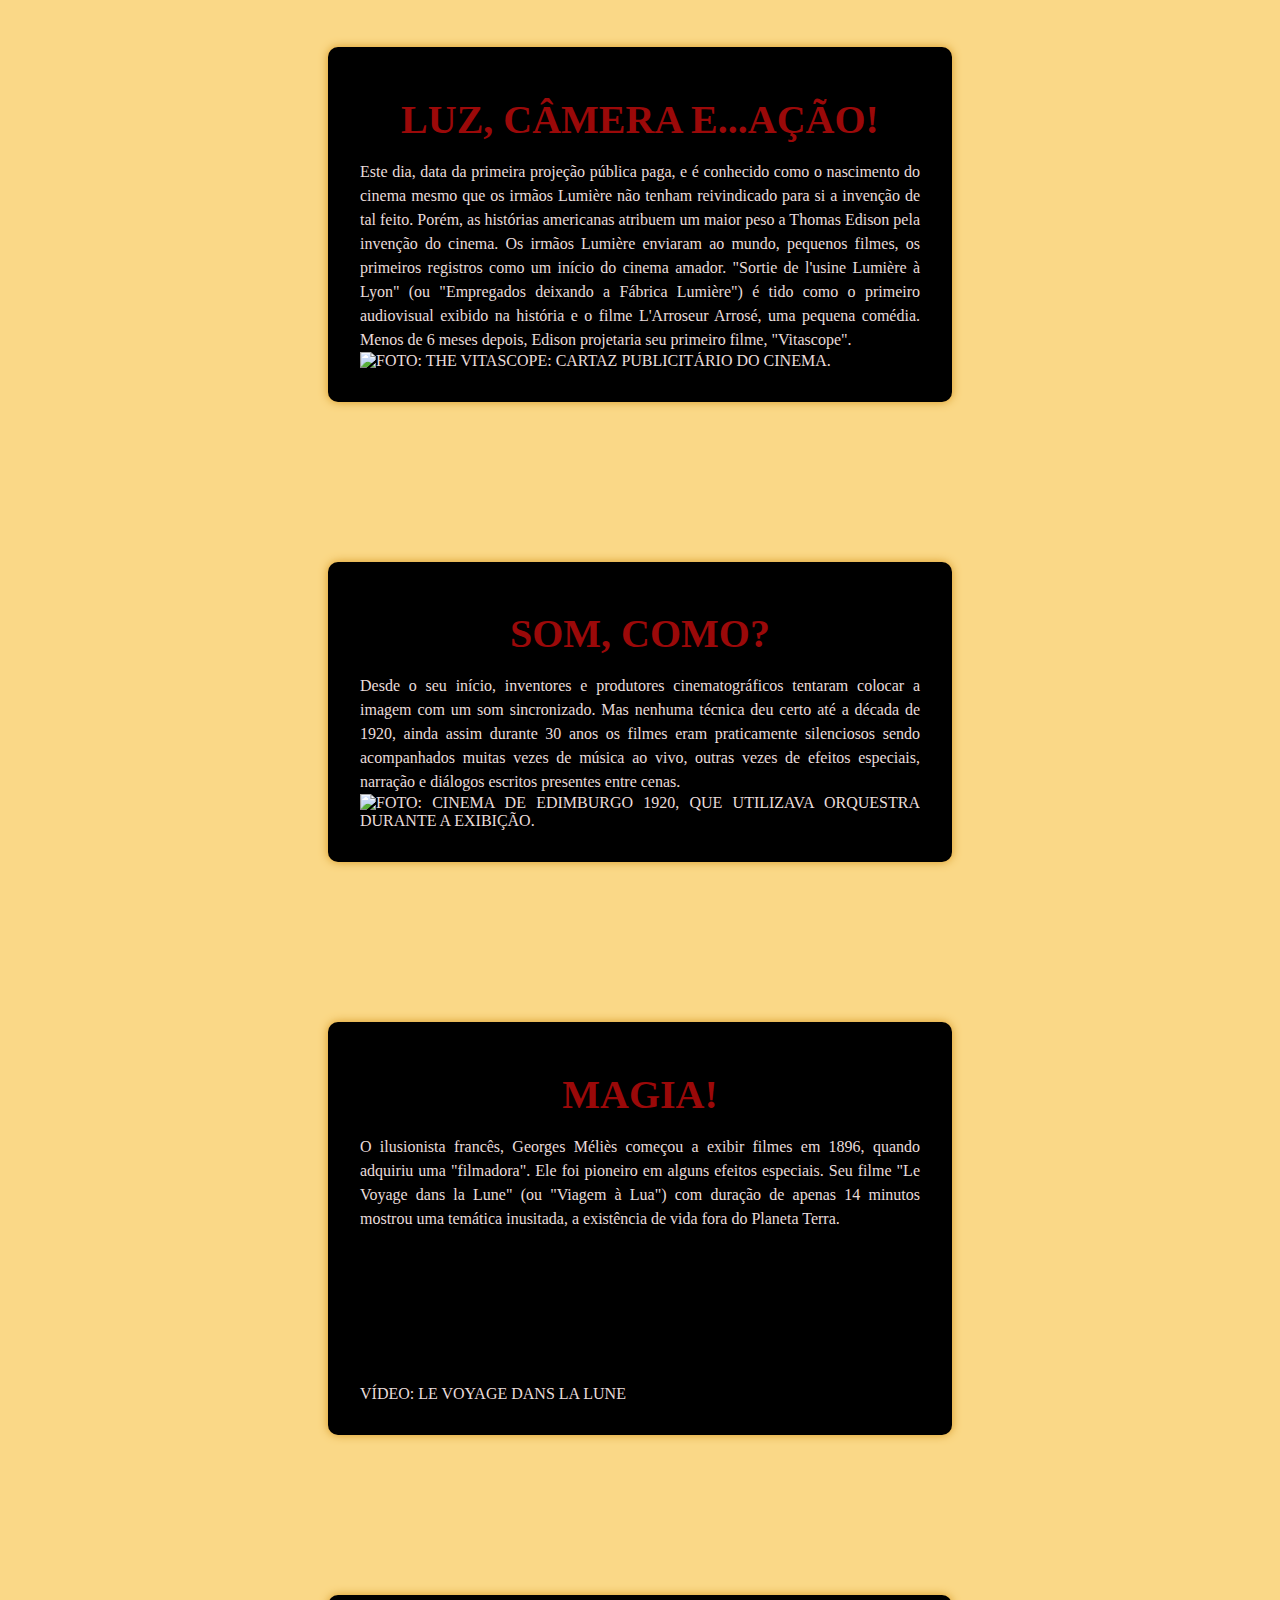
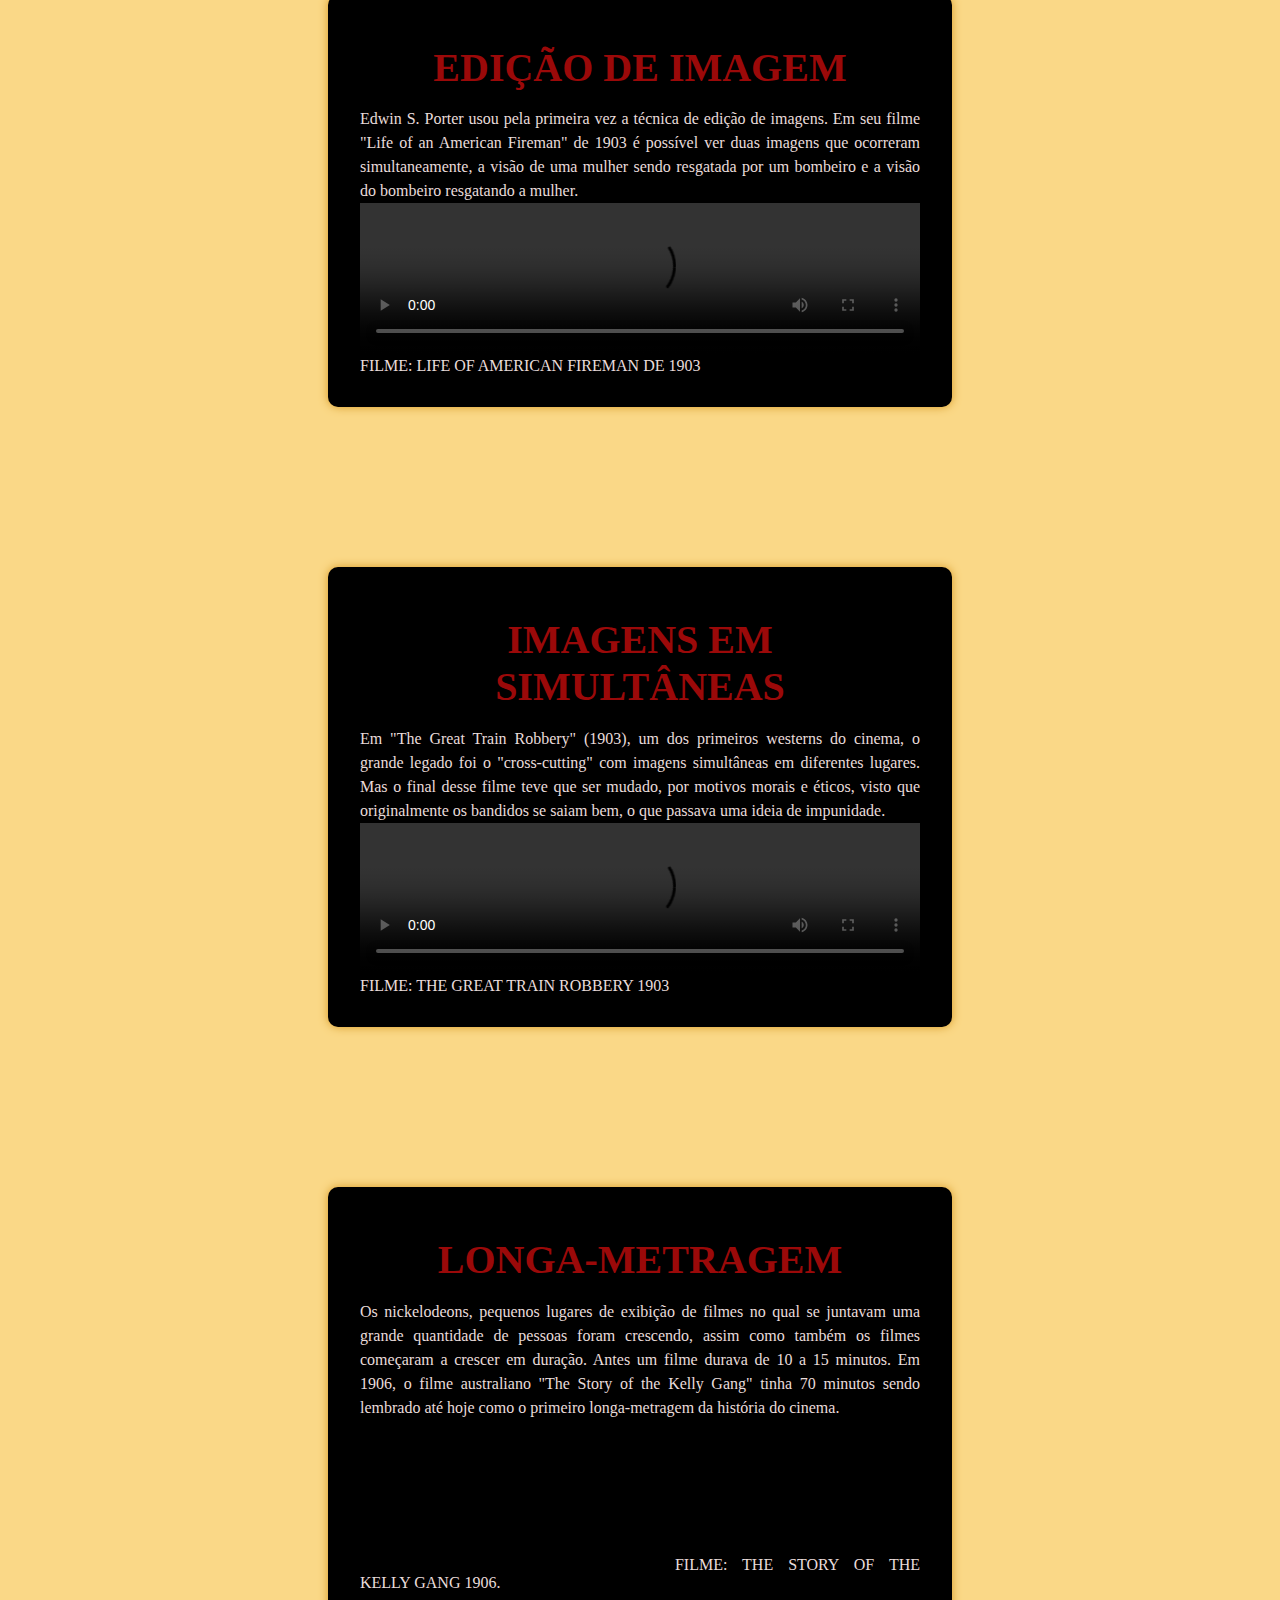
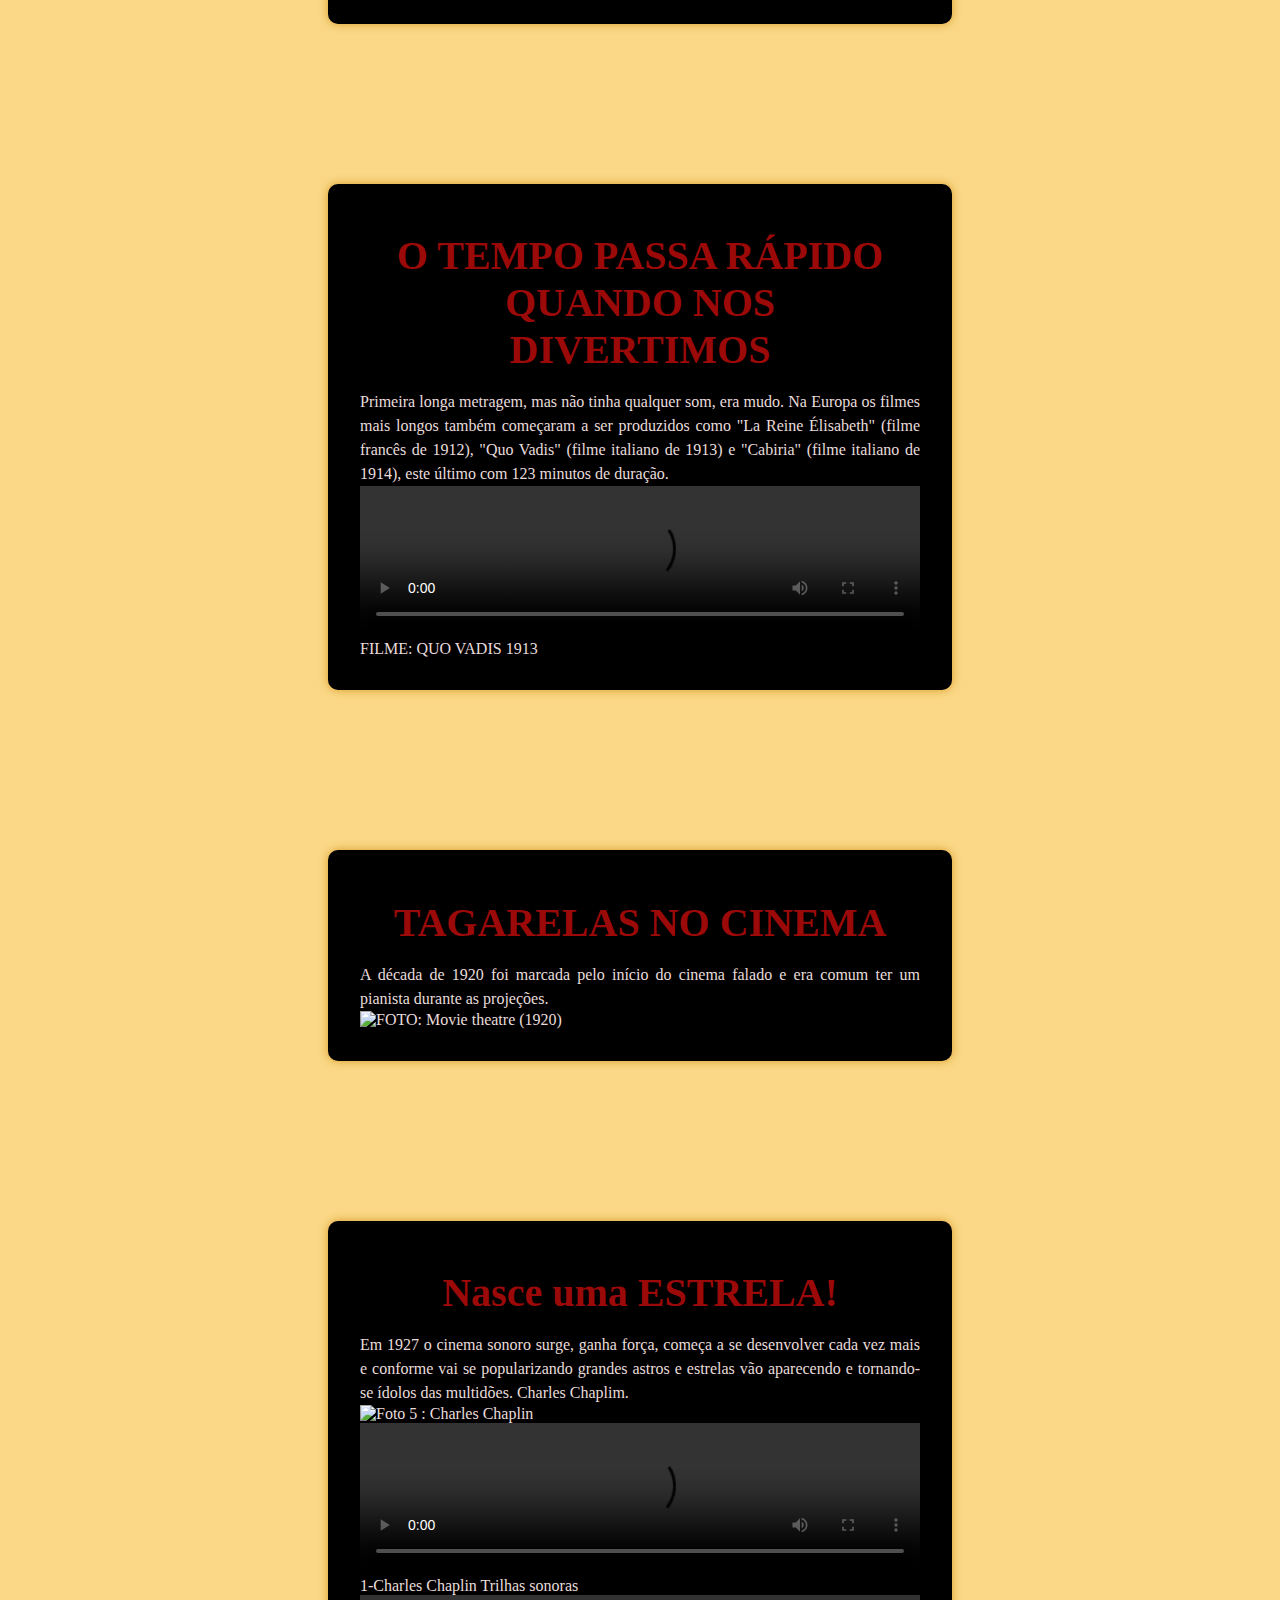
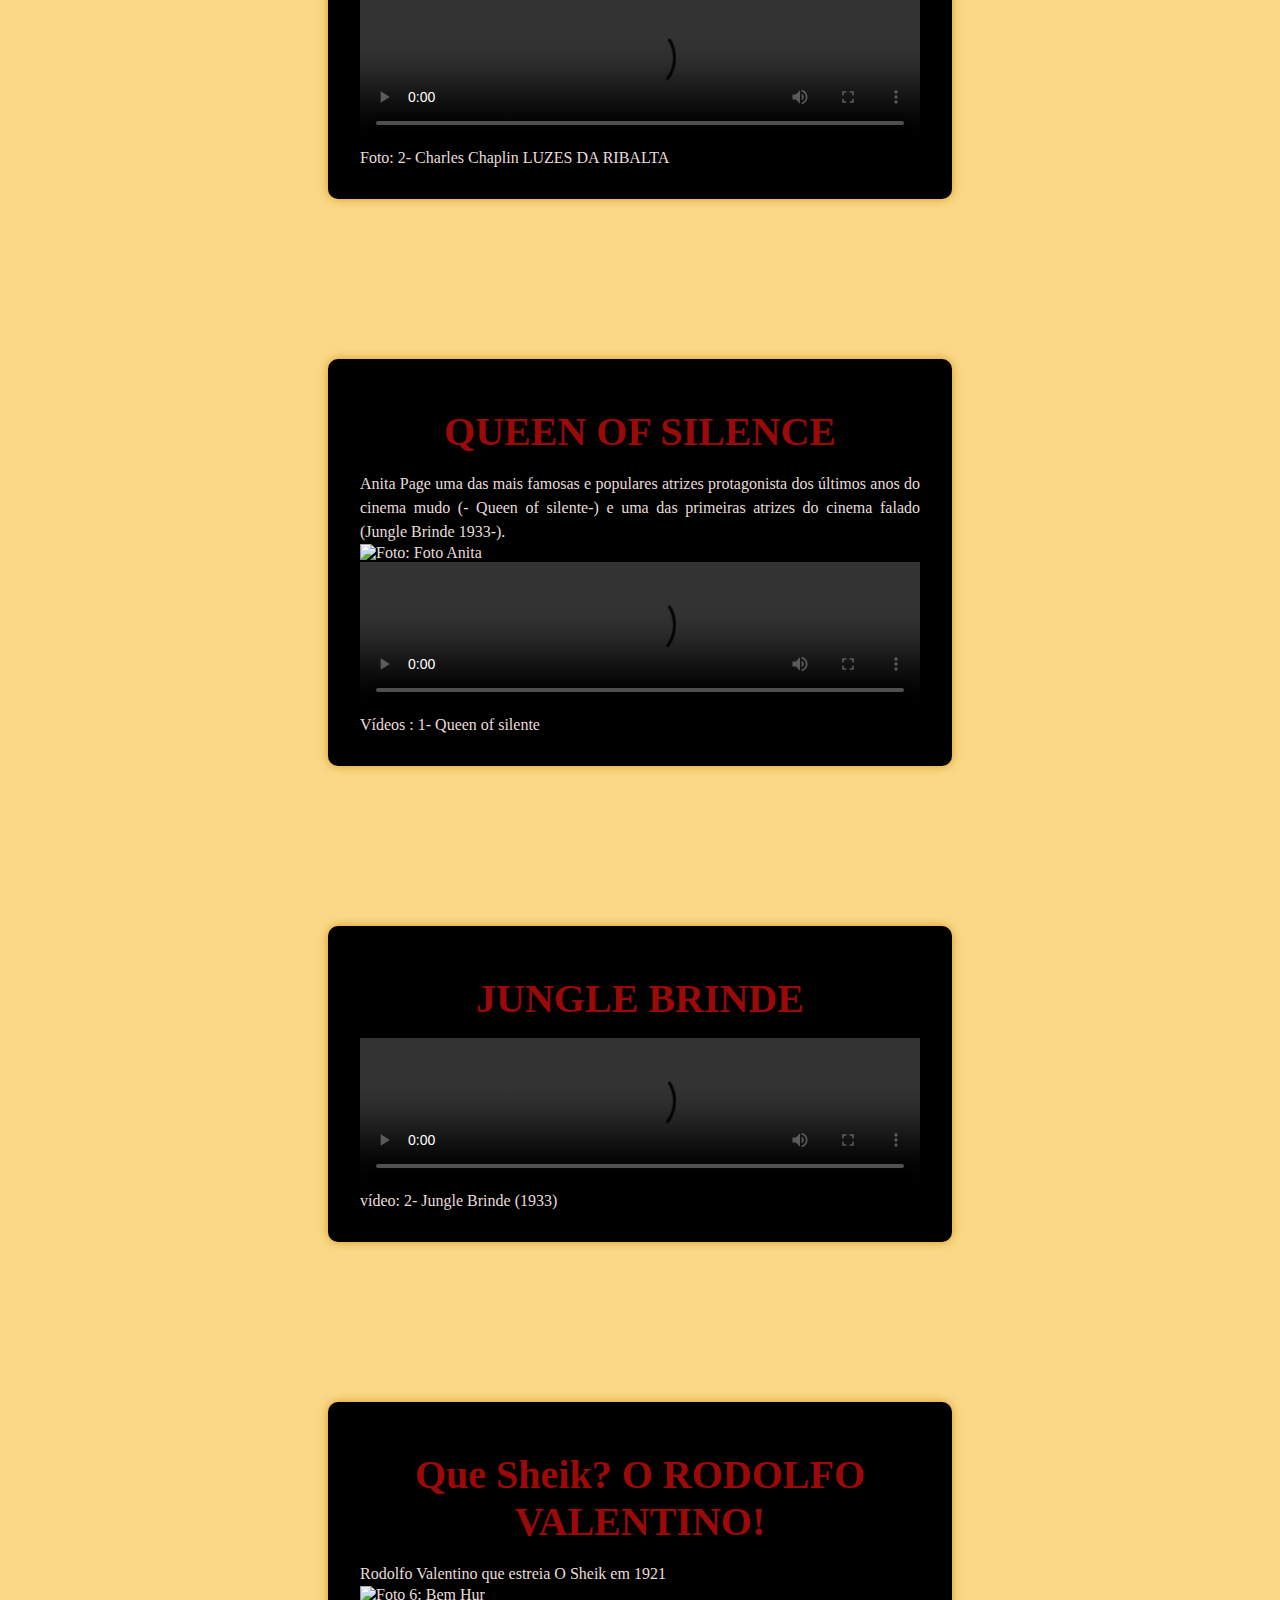
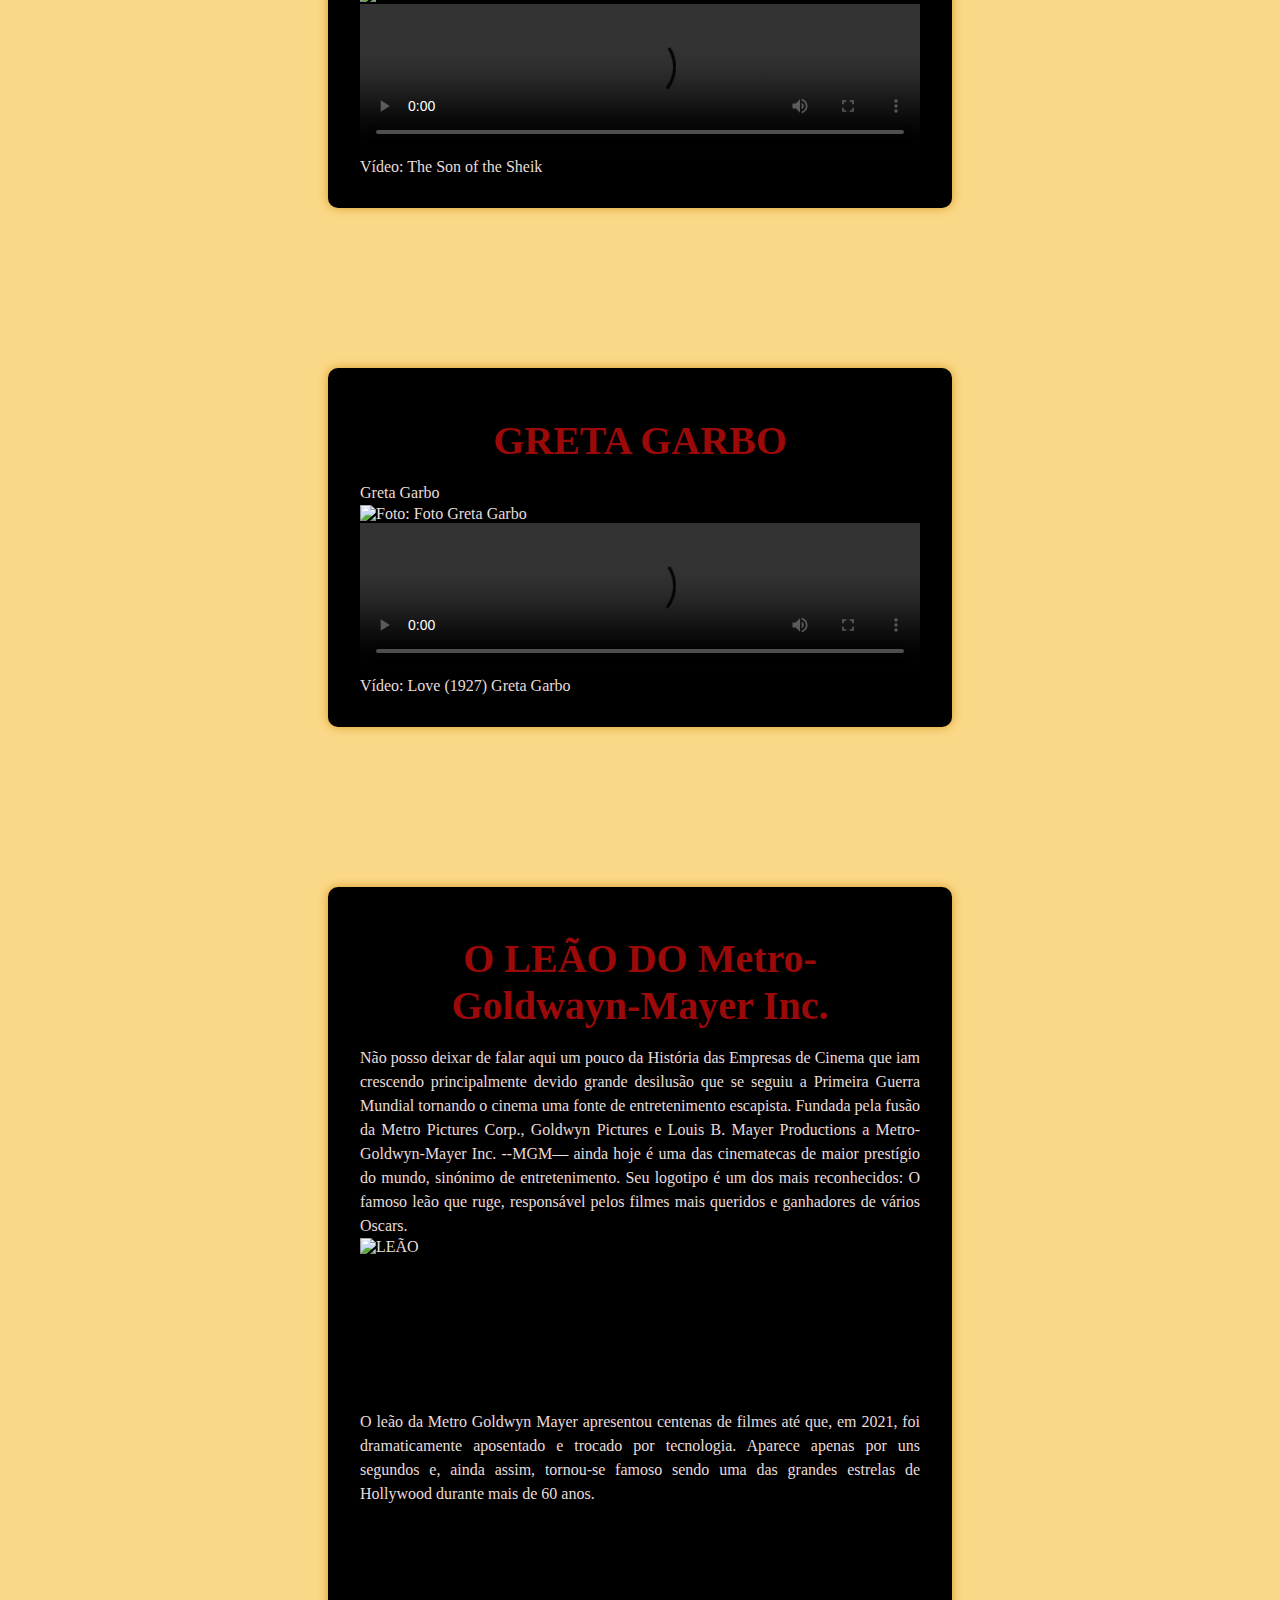
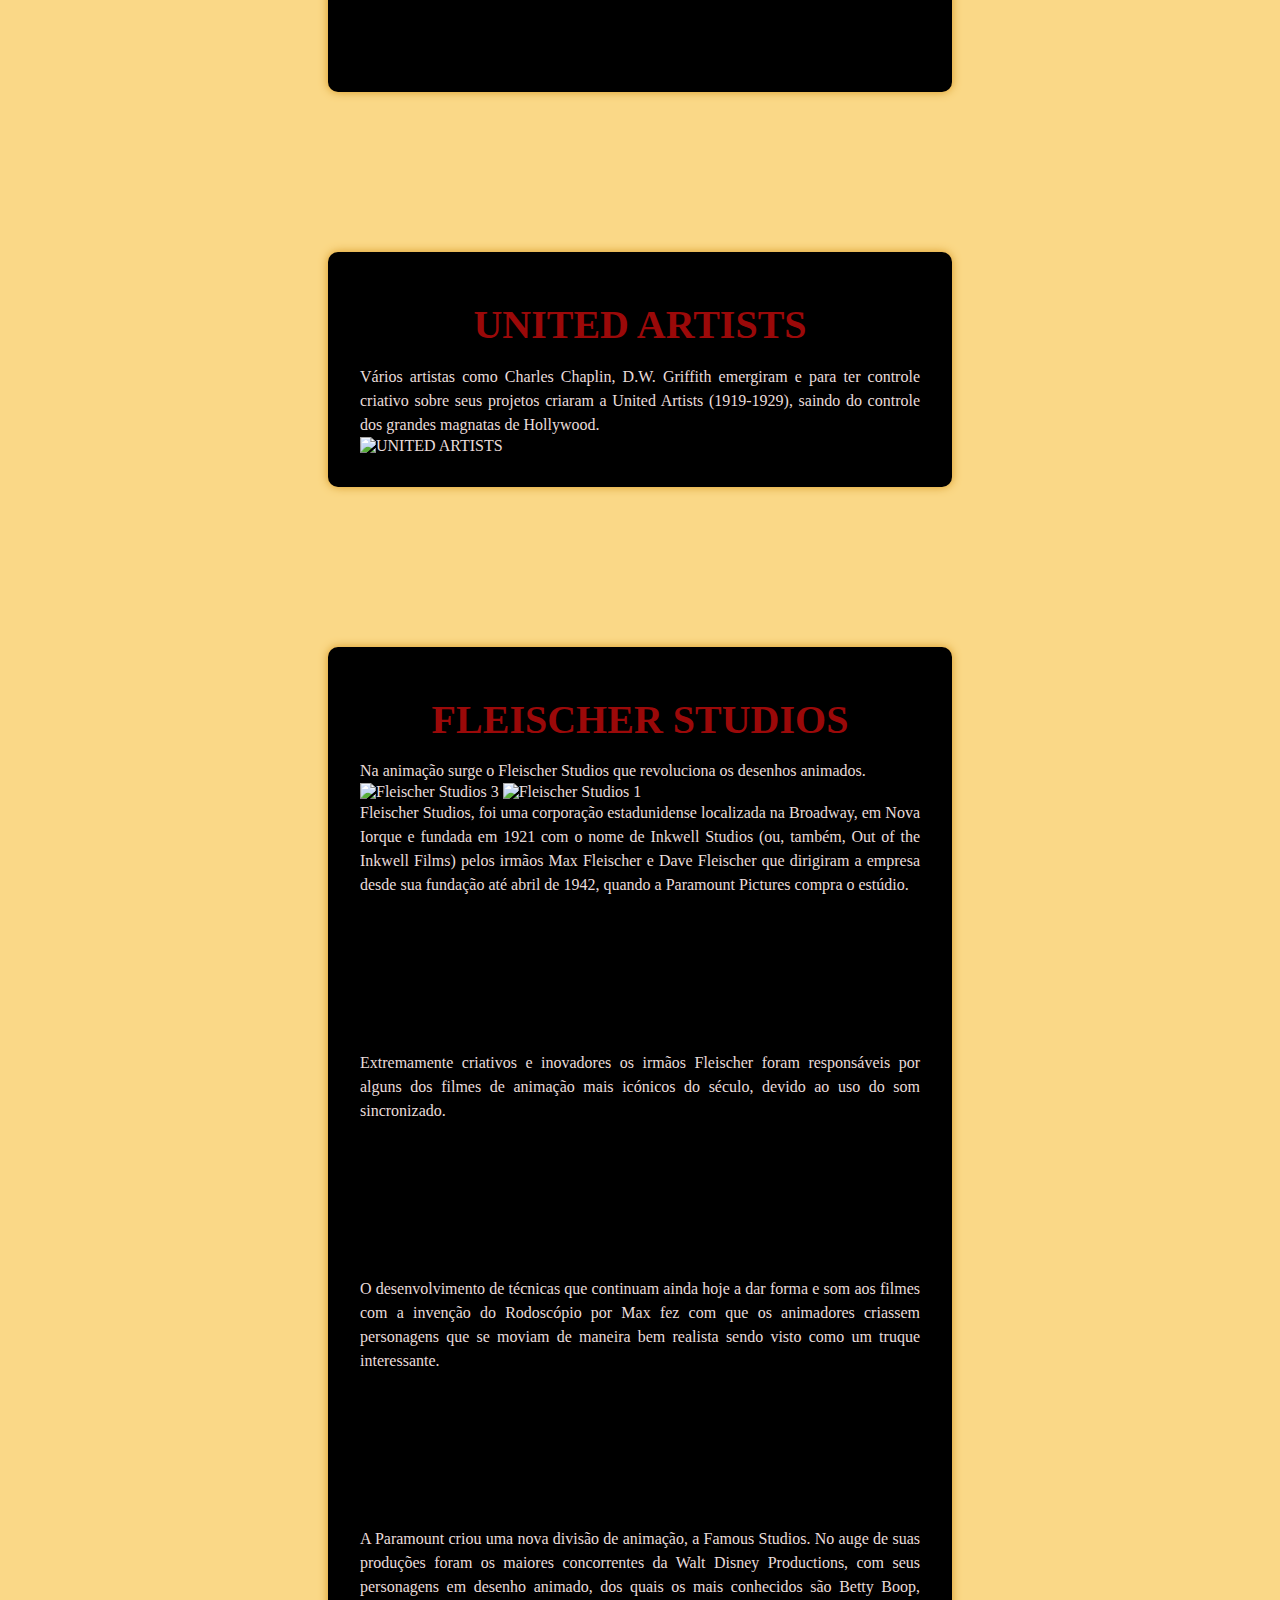
==== commit 5b117c63: "Update anos.html" ====
--- a/anos.html
+++ b/anos.html
@@ -395,11 +395,11 @@
 
                 <div><img src="./assets/foto rudolph_valentino_0232.jpg" alt="Foto 6: Bem Hur">
                 </div>
-            
-
-
-            
-                
+
+
+
+
+
                 <div><video src="./assets/THE SON OF THE SHEIK (1926) - Rudolph Valentino,.mp4" controls></video>Vídeo:
                     The
                     Son of
@@ -420,6 +420,69 @@
                         controls></video>Vídeo:
                     Love (1927) Greta Garbo</div>
             </article>
+            <article>
+                <h1>O LEÃO DO Metro-Goldwayn-Mayer Inc.</h1>
+                <p>Não posso deixar de falar aqui um pouco da História das Empresas de Cinema que iam crescendo
+                    principalmente devido grande desilusão que se seguiu a Primeira Guerra Mundial tornando o cinema uma
+                    fonte de entretenimento escapista.
+
+                    Fundada pela fusão da Metro Pictures Corp., Goldwyn Pictures e Louis B. Mayer Productions a
+                    Metro-Goldwyn-Mayer Inc. --MGM— ainda hoje é uma das cinematecas de maior prestígio do mundo,
+                    sinónimo de entretenimento. Seu logotipo é um dos mais reconhecidos: O famoso leão que ruge,
+                    responsável pelos filmes mais queridos e ganhadores de vários Oscars.
+
+
+                </p>
+                <div> <img src="/SonsDoCinema/assets/FOTO LEÃO.jpg" alt="LEÃO"></div>
+                <div><video src="/SonsDoCinema/assets/MGM - Slats The Lion (1916-1923).mp4"></video></div>
+                <p>O leão da Metro Goldwyn Mayer apresentou centenas de filmes até que, em 2021, foi dramaticamente
+                    aposentado e trocado por tecnologia. Aparece apenas por uns segundos e, ainda assim, tornou-se
+                    famoso sendo uma das grandes estrelas de Hollywood durante mais de 60 anos.
+                </p>
+                <video src="/SonsDoCinema/assets/Early MGM Jackie the Lion  1928-9.mp4"></video>
+
+            </article>
+            <article>
+                <h1>UNITED ARTISTS</h1>
+                <p>Vários artistas como Charles Chaplin, D.W. Griffith emergiram e para ter controle criativo sobre seus
+                    projetos criaram a United Artists (1919-1929), saindo do controle dos grandes magnatas de Hollywood.
+
+                </p>
+                <img src="/SonsDoCinema/assets/U.png" alt="UNITED ARTISTS">
+            </article>
+            
+            <article>
+                <h1>FLEISCHER STUDIOS</h1>
+
+                <p>
+                    Na animação surge o Fleischer Studios que revoluciona os desenhos animados.
+                </p>
+                <img src="/SonsDoCinema/assets/Foto fleischer studios foto 3.jpg" alt="Fleischer Studios 3">
+                <img src="/SonsDoCinema/assets/Foto flaischer studios 1.jpg" alt="Fleischer Studios 1">
+                <p>Fleischer Studios, foi uma corporação estadunidense localizada na Broadway, em Nova Iorque e fundada
+                    em 1921 com o nome de Inkwell Studios (ou, também, Out of the Inkwell Films) pelos irmãos Max
+                    Fleischer e Dave Fleischer que dirigiram a empresa desde sua fundação até abril de 1942, quando a
+                    Paramount Pictures compra o estúdio.
+                </p>
+                <video src="/SonsDoCinema/assets/?????'"></video>
+                <p>Extremamente criativos e inovadores os irmãos Fleischer foram responsáveis por alguns dos filmes de
+                    animação mais icónicos do século, devido ao uso do som sincronizado.
+                </p>
+                <video src="/SonsDoCinema/assets/KoKo in 1999.mp4"></video>
+                <p>O desenvolvimento de técnicas que continuam ainda hoje a dar forma e som aos filmes com a invenção do
+                    Rodoscópio por Max fez com que os animadores criassem personagens que se moviam de maneira bem
+                    realista sendo visto como um truque interessante.
+                </p>
+                <video src="/SonsDoCinema/assets/Max Fleisher Rotoscope.mp4"></video>
+                <p>A Paramount criou uma nova divisão de animação, a Famous Studios. No auge de suas produções foram os
+                    maiores concorrentes da Walt Disney Productions, com seus personagens em desenho animado, dos quais
+                    os mais conhecidos são Betty Boop, Koko the Clown, Bimbo, Popeye e Superman - geralmente figuras
+                    humanas, ao contrário dos seus concorrentes focados em animais antropomorfos.
+                </p>
+                <video src="/SonsDoCinema/assets/Rotoscopia e Captura de Movimento.mp4"></video>
+            </article>
+
+
 
         </artigos>
     </main>
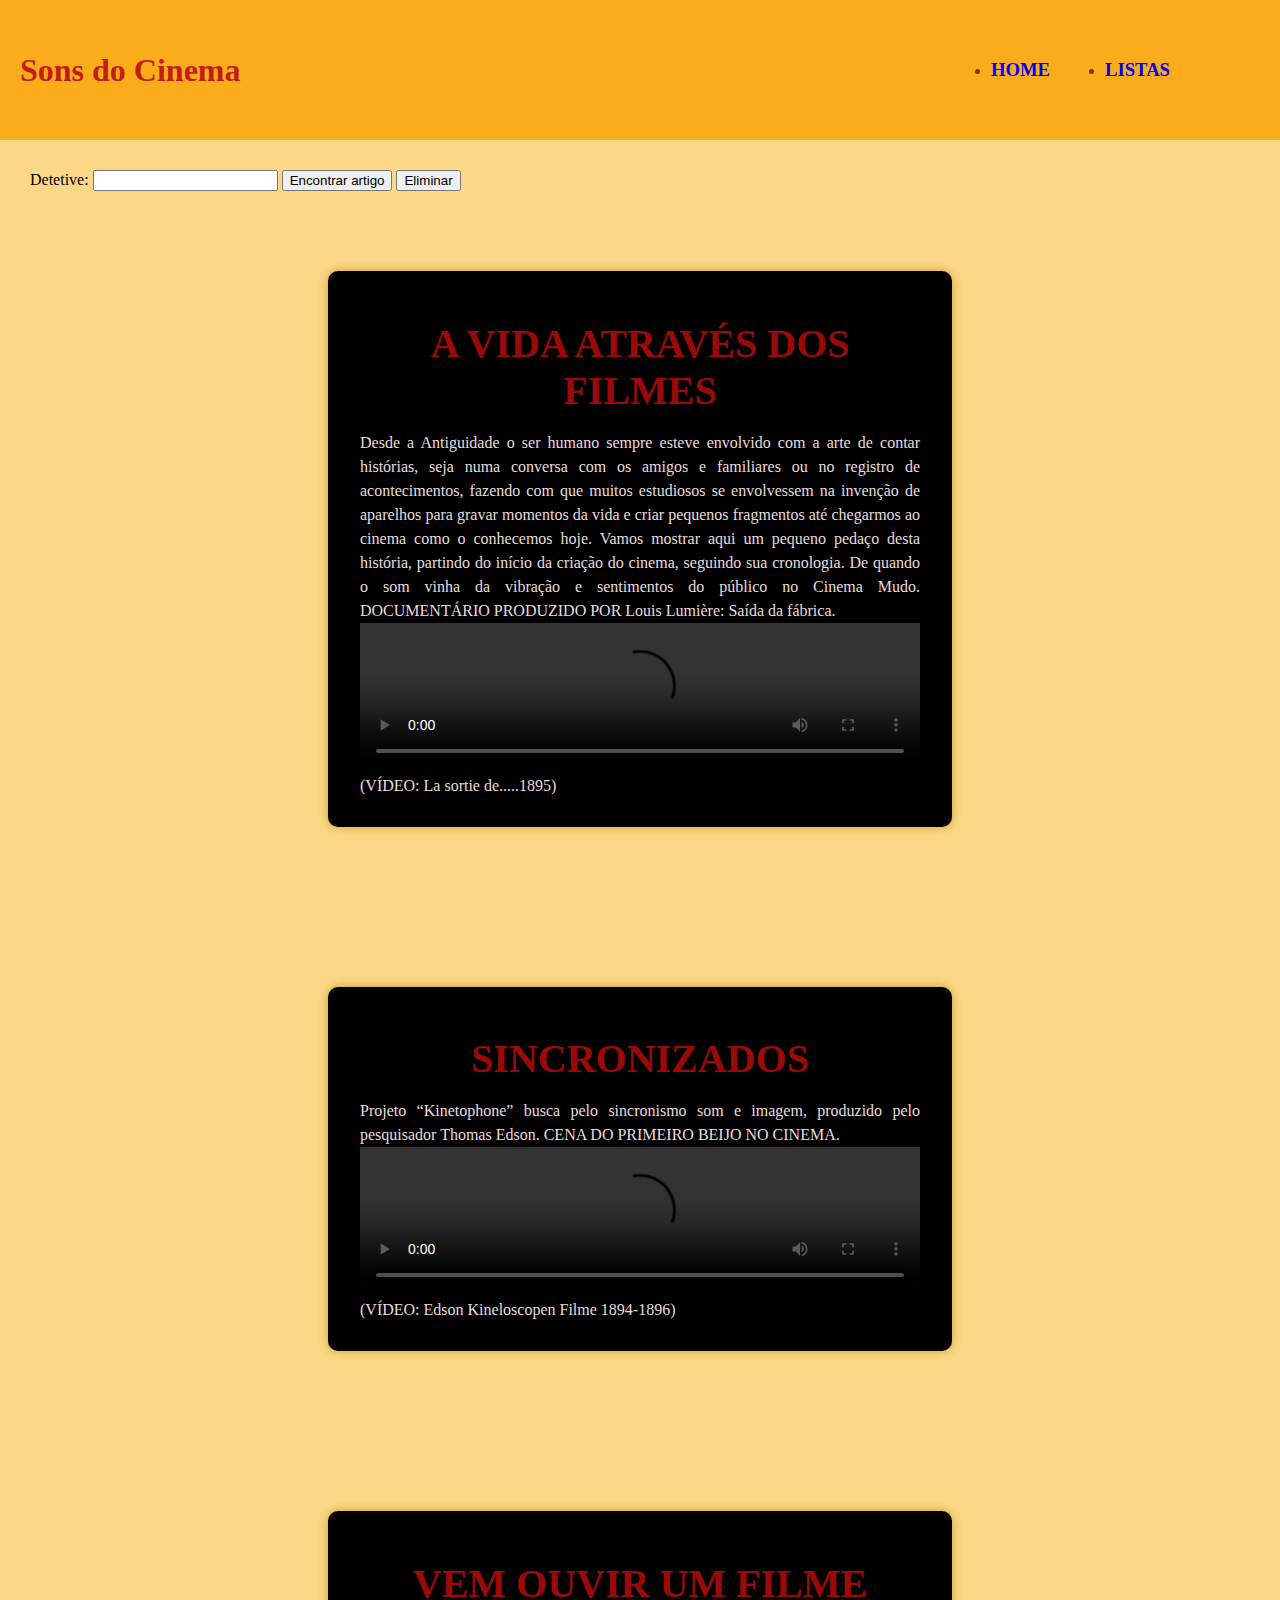
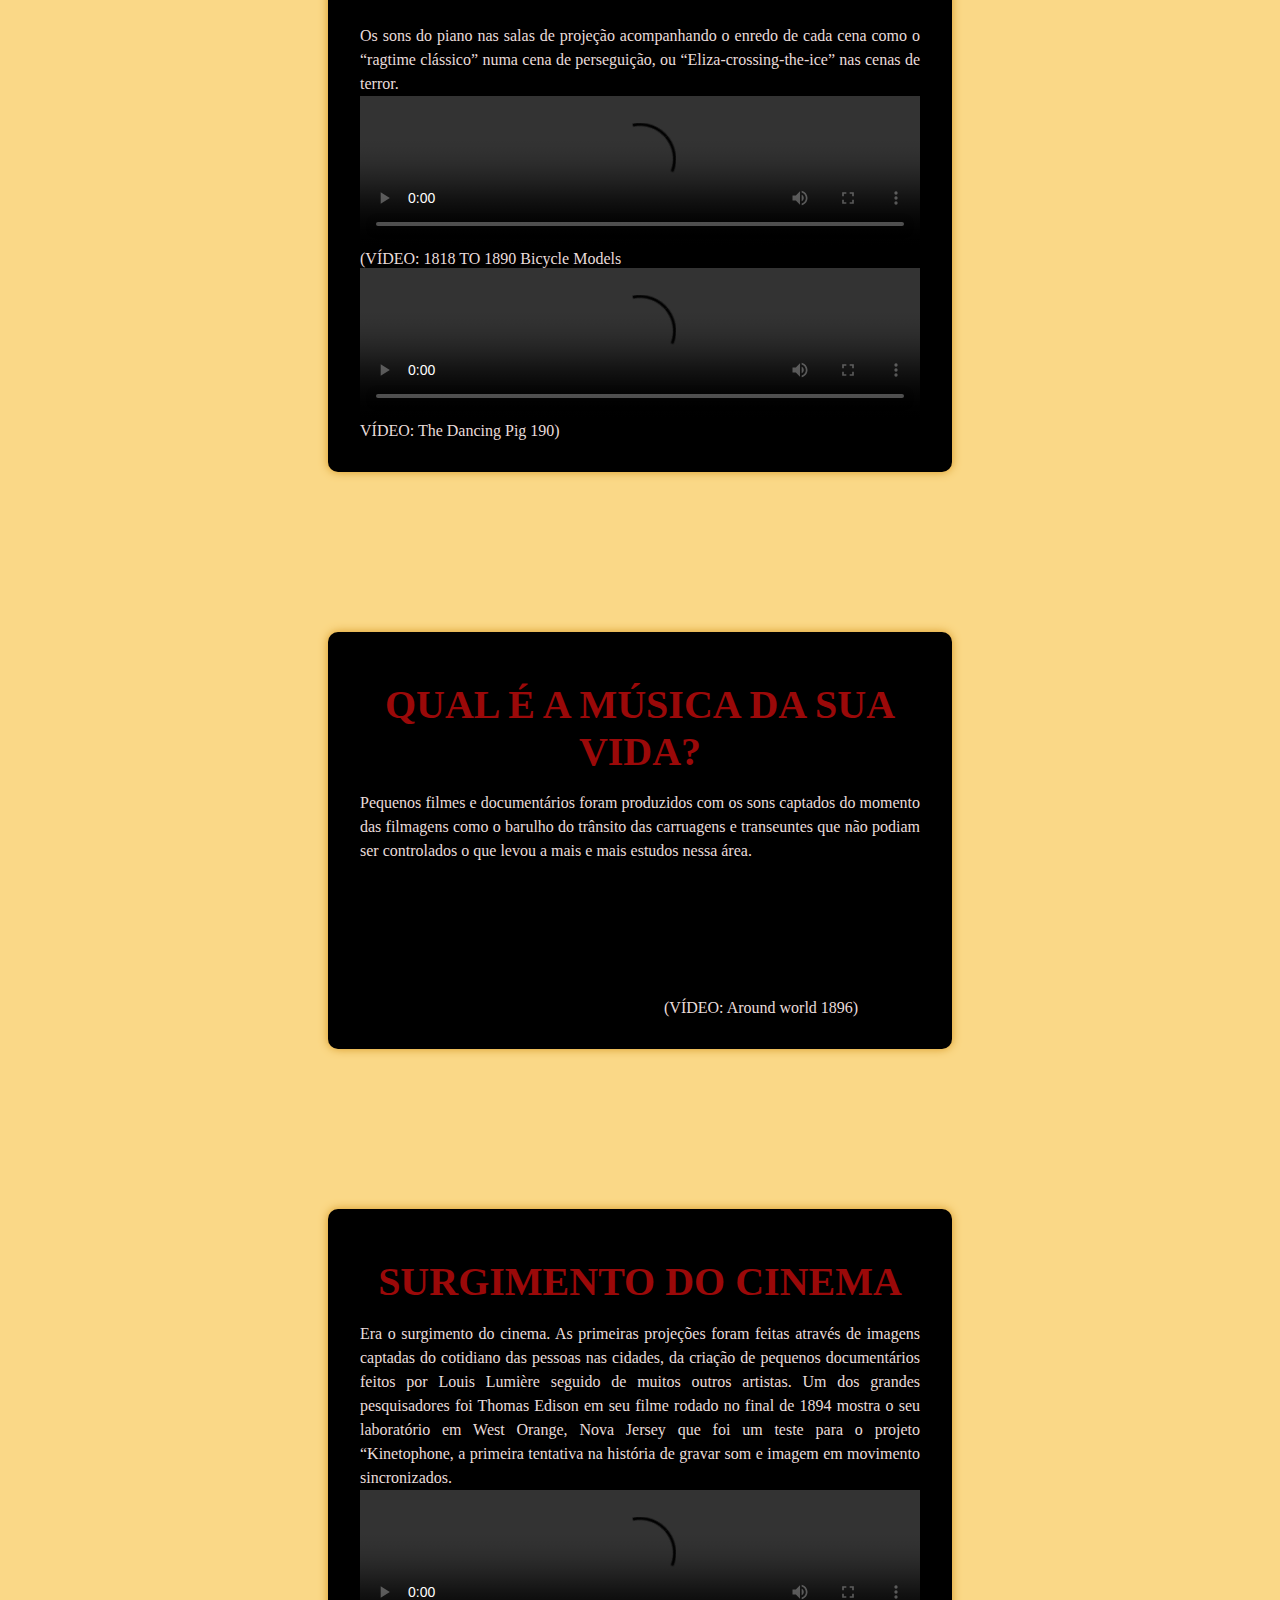
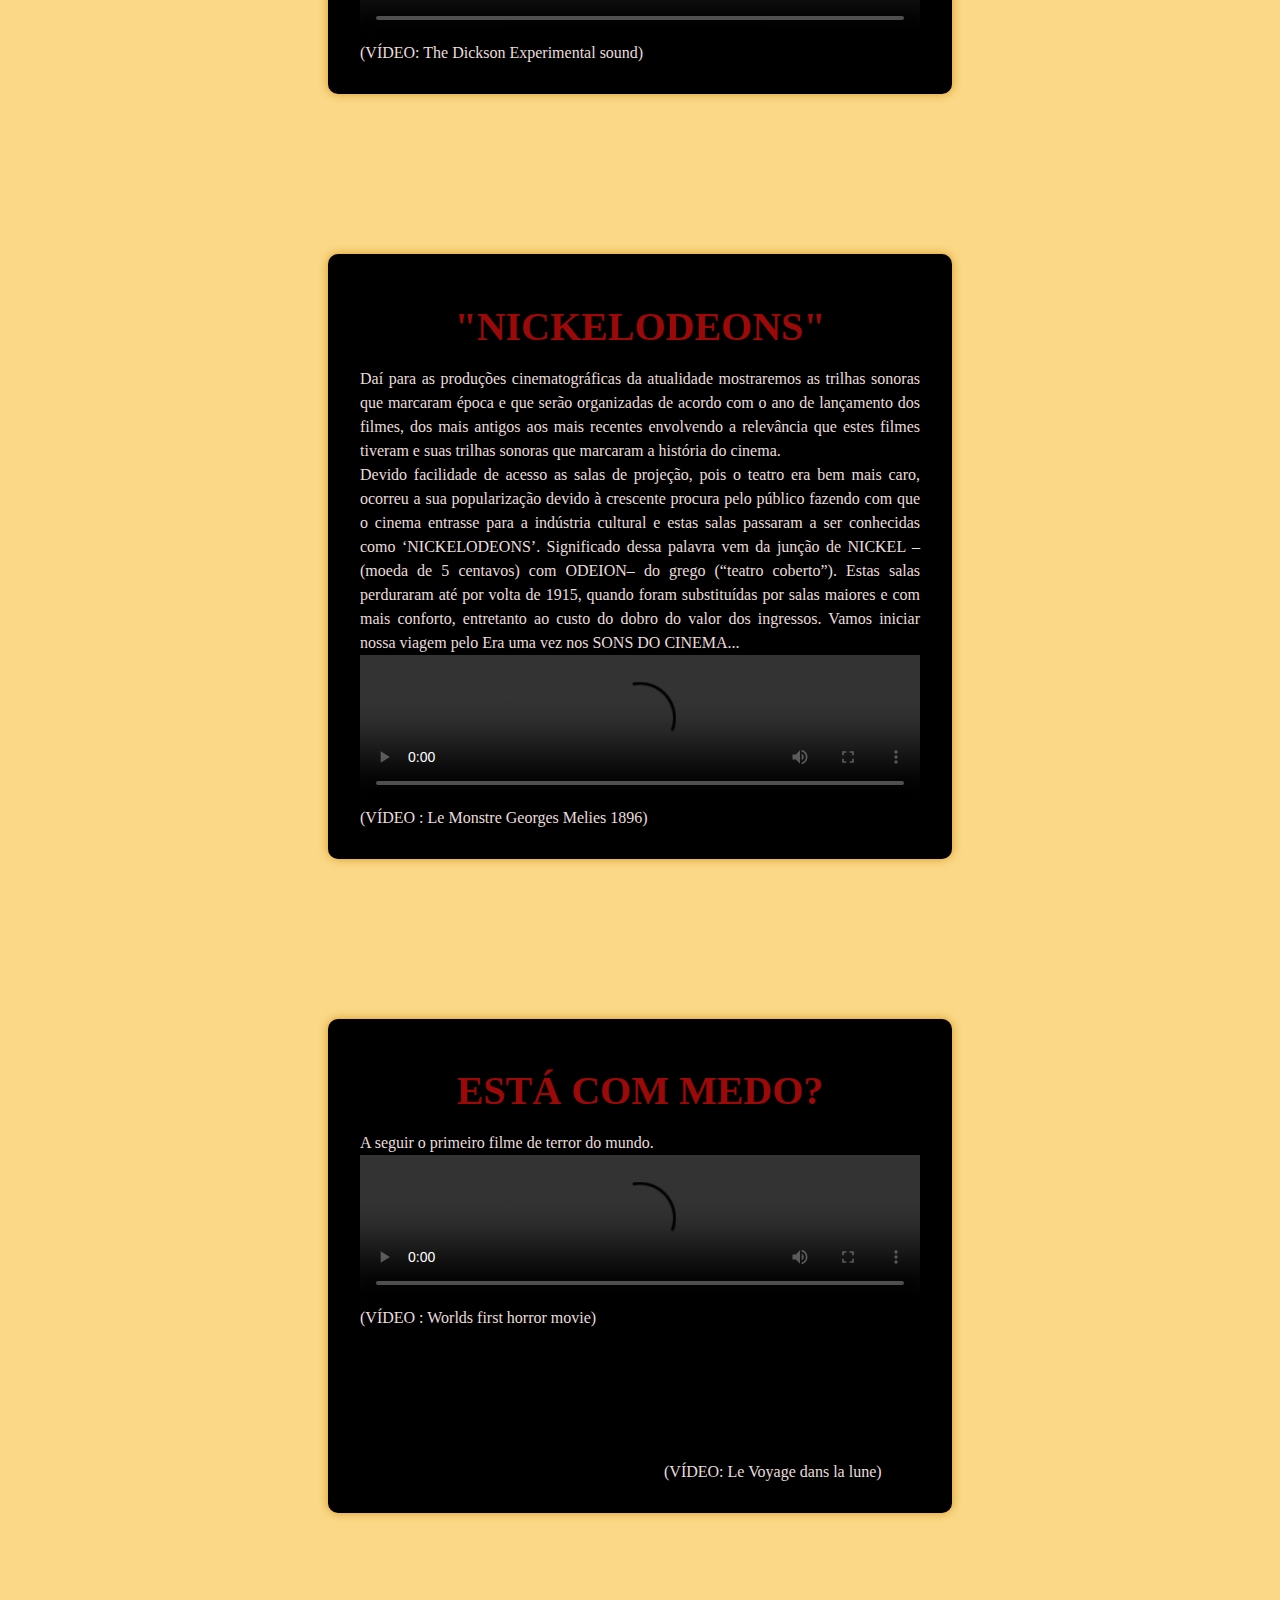
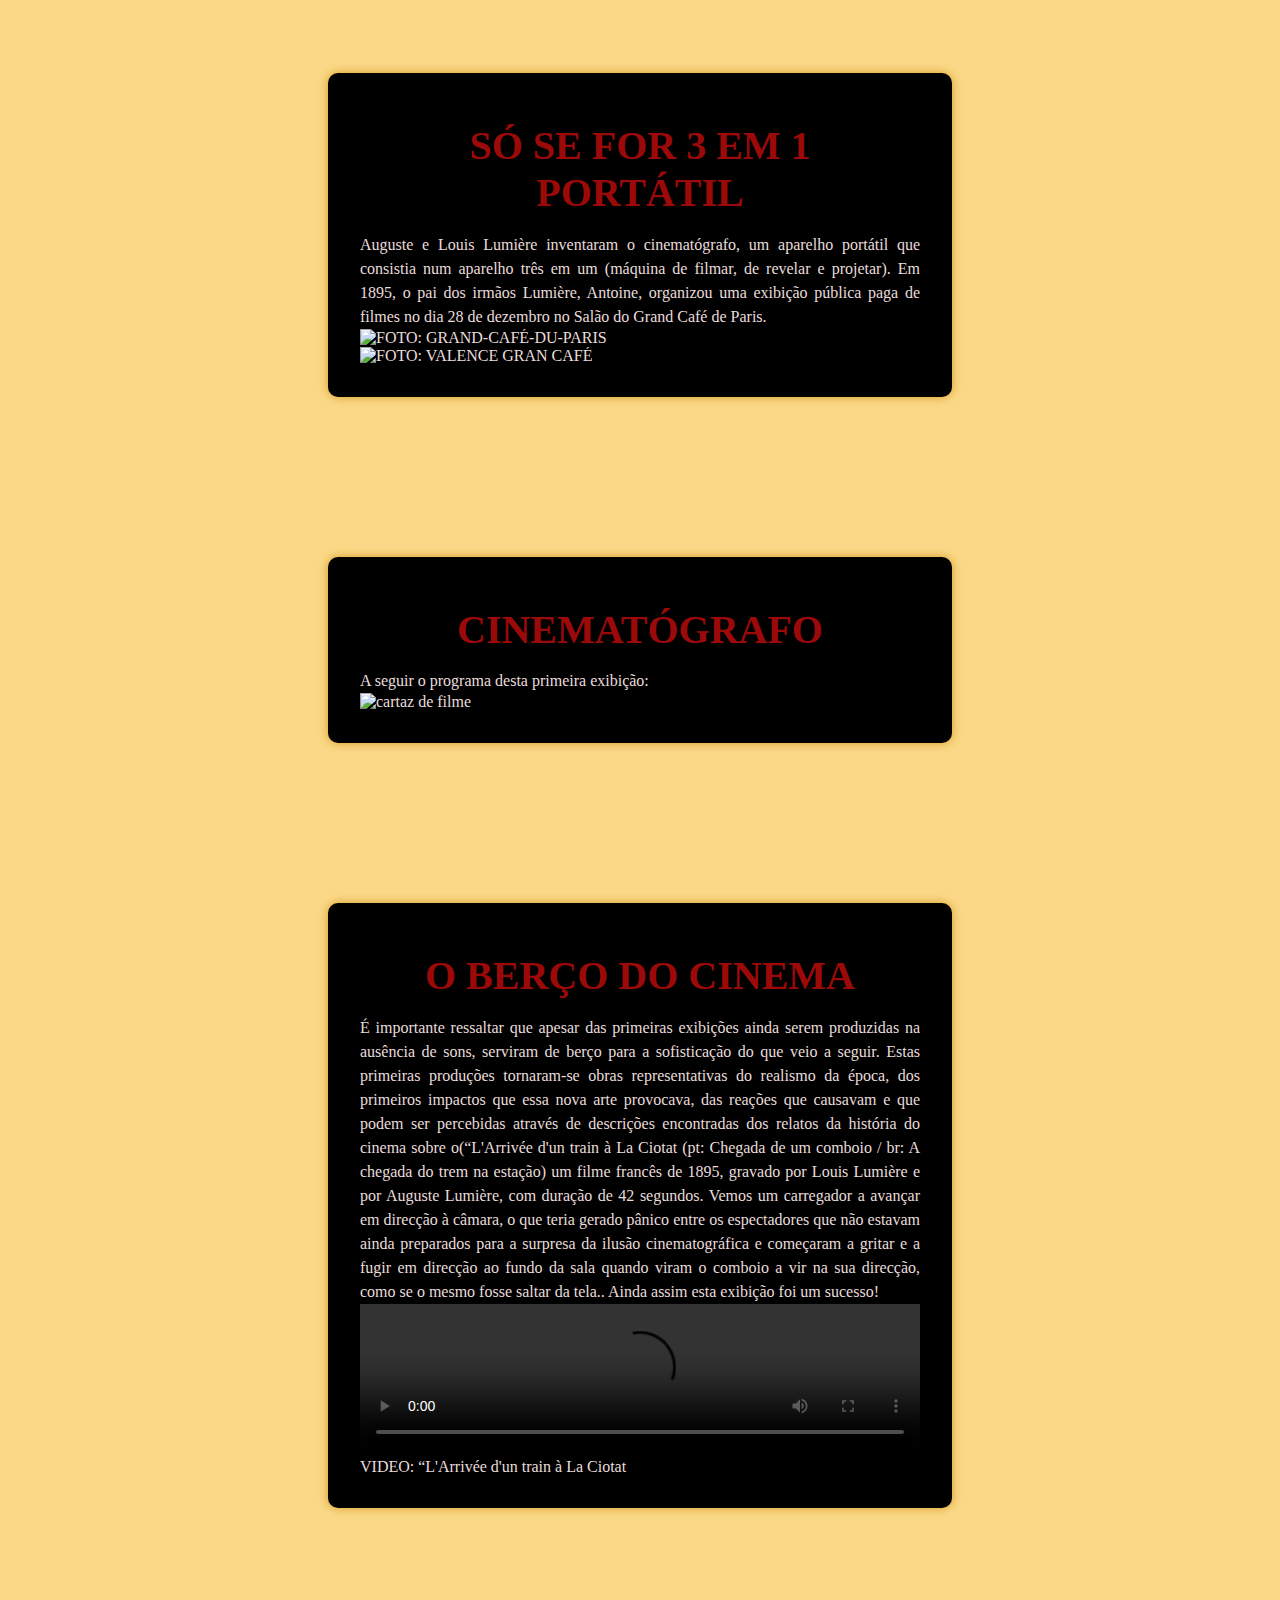
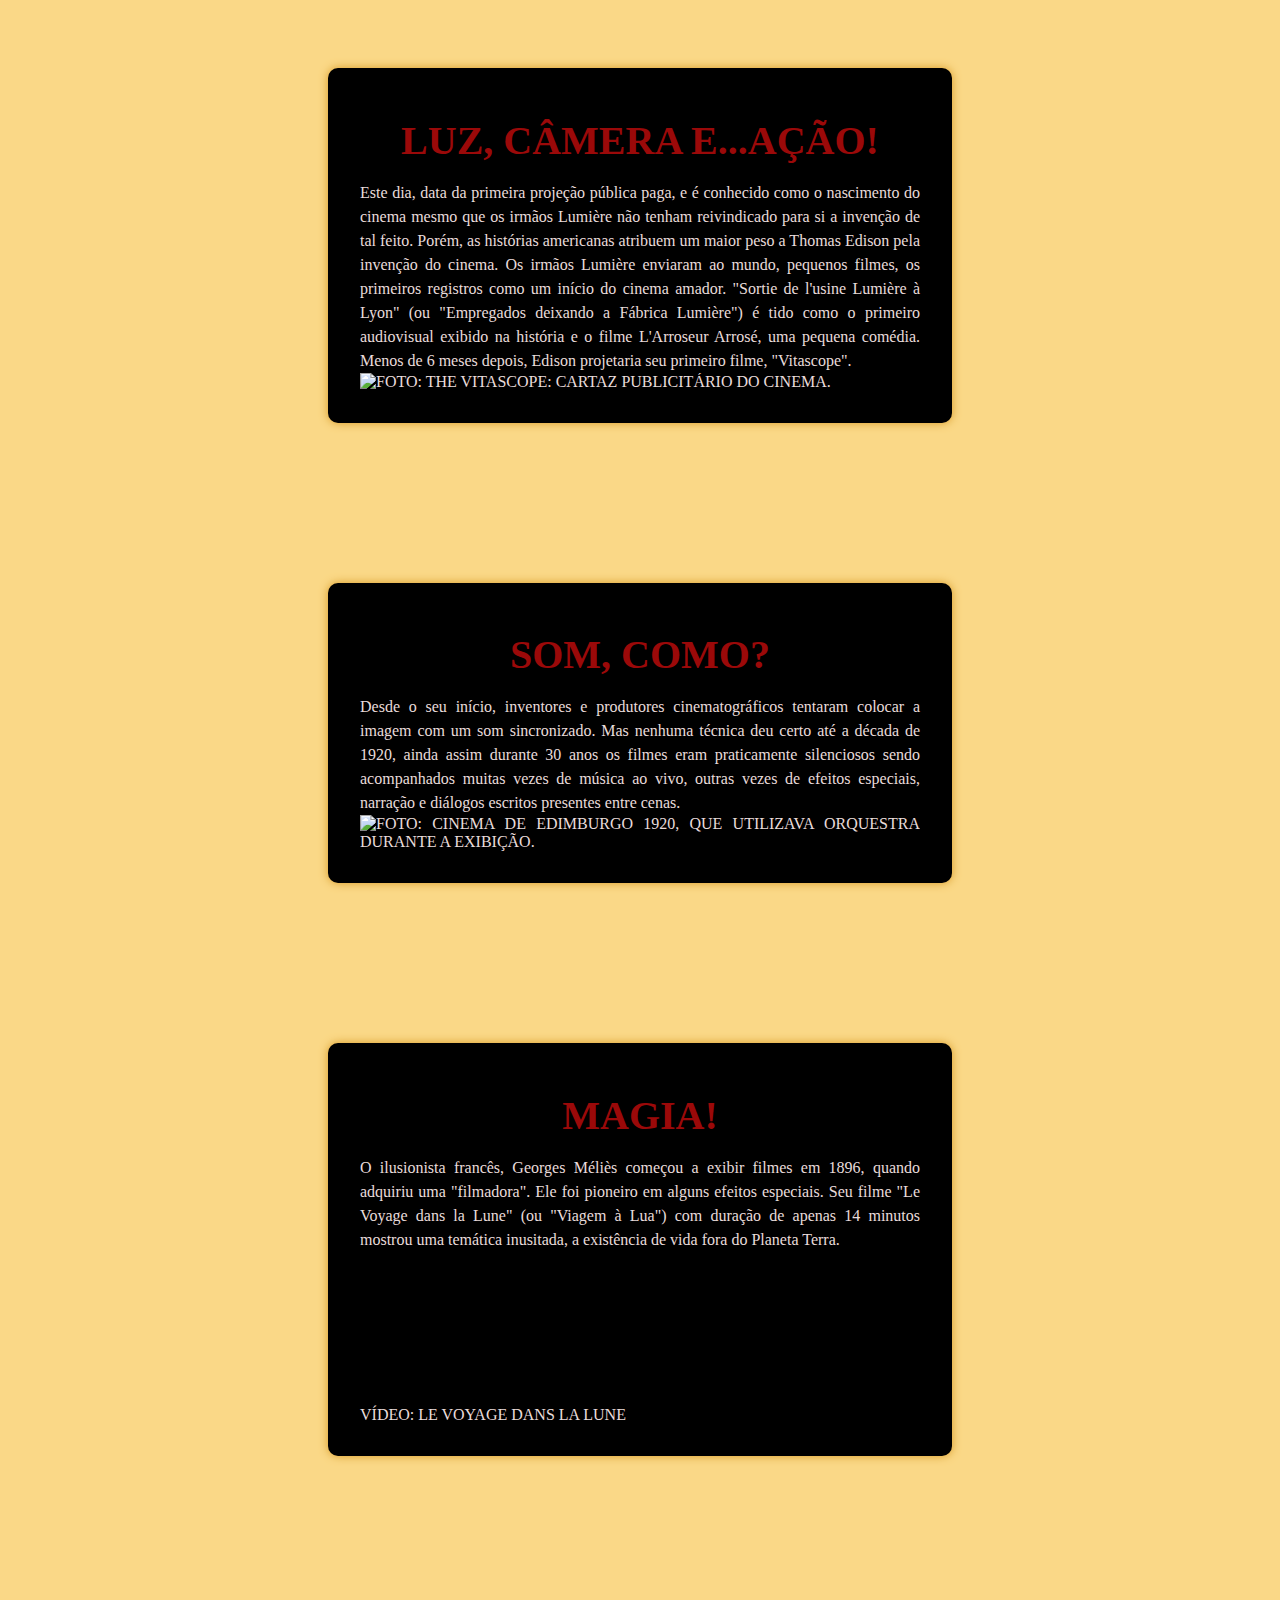
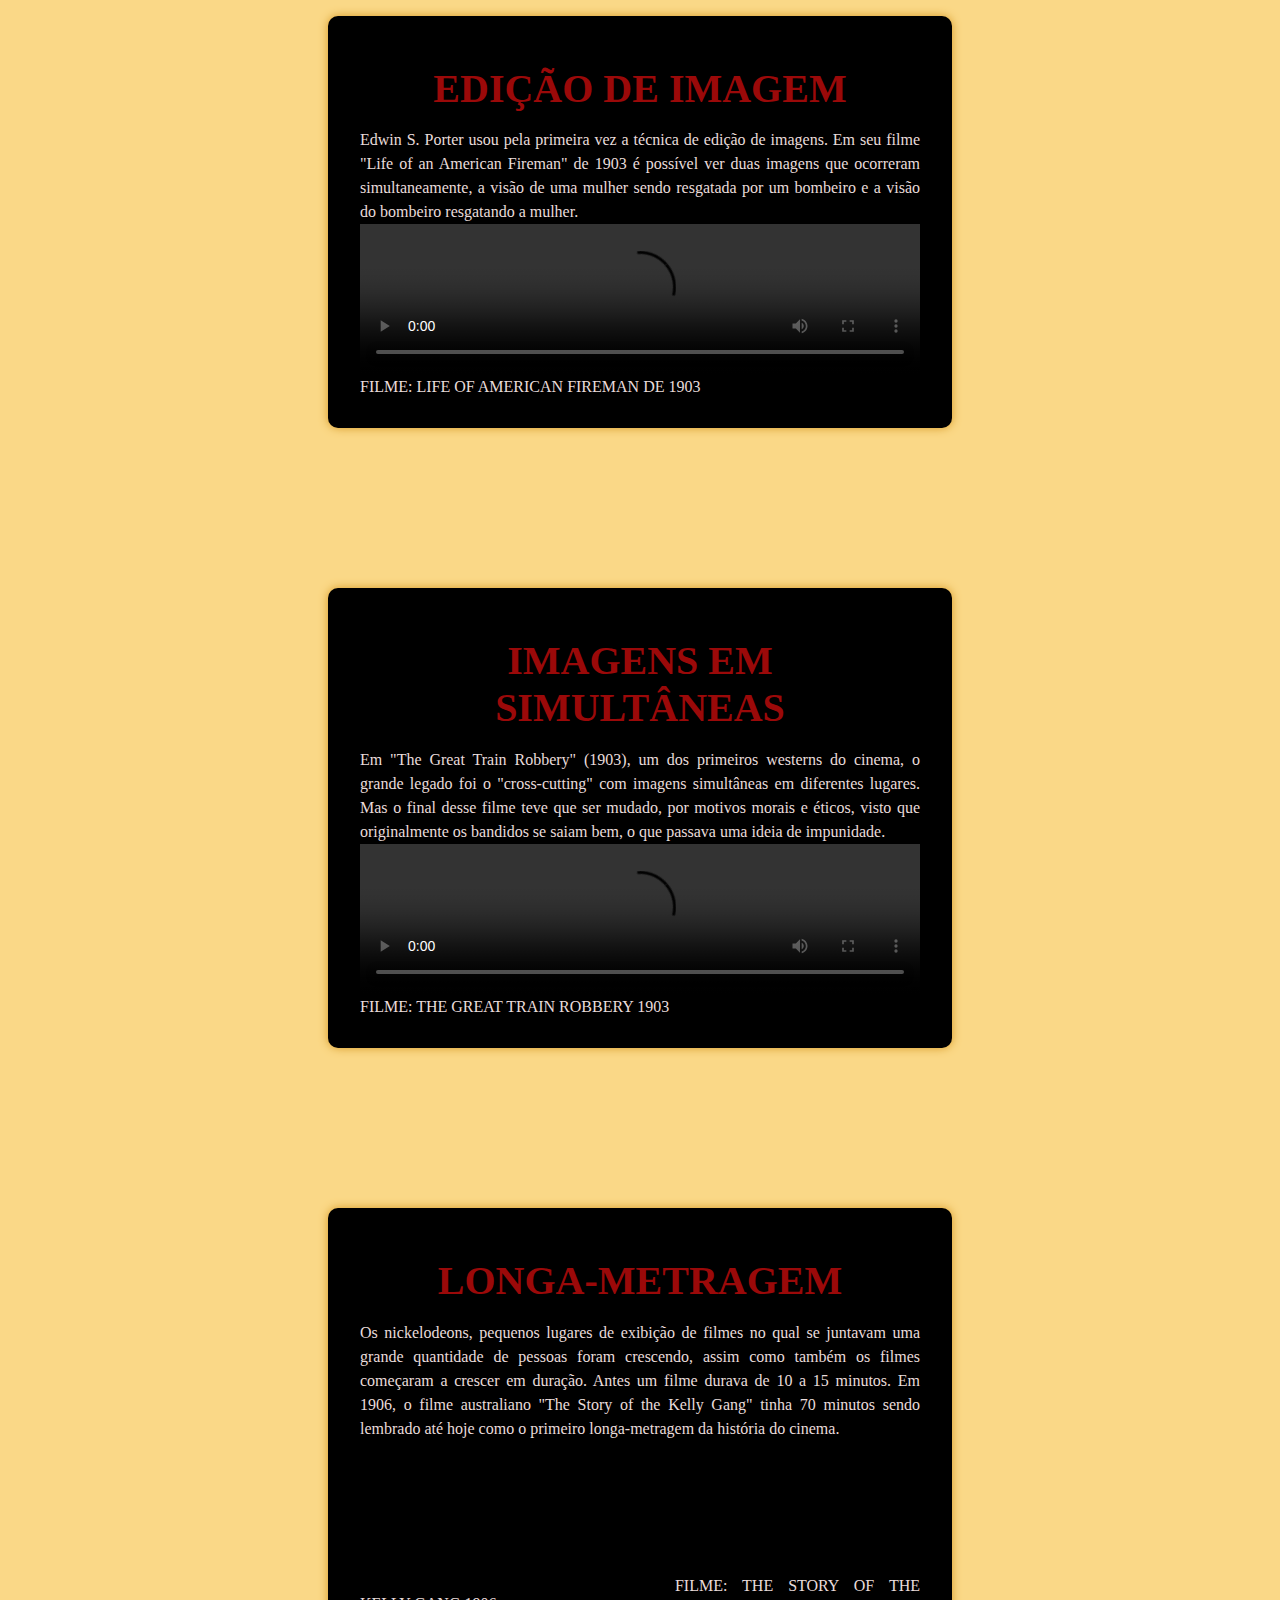
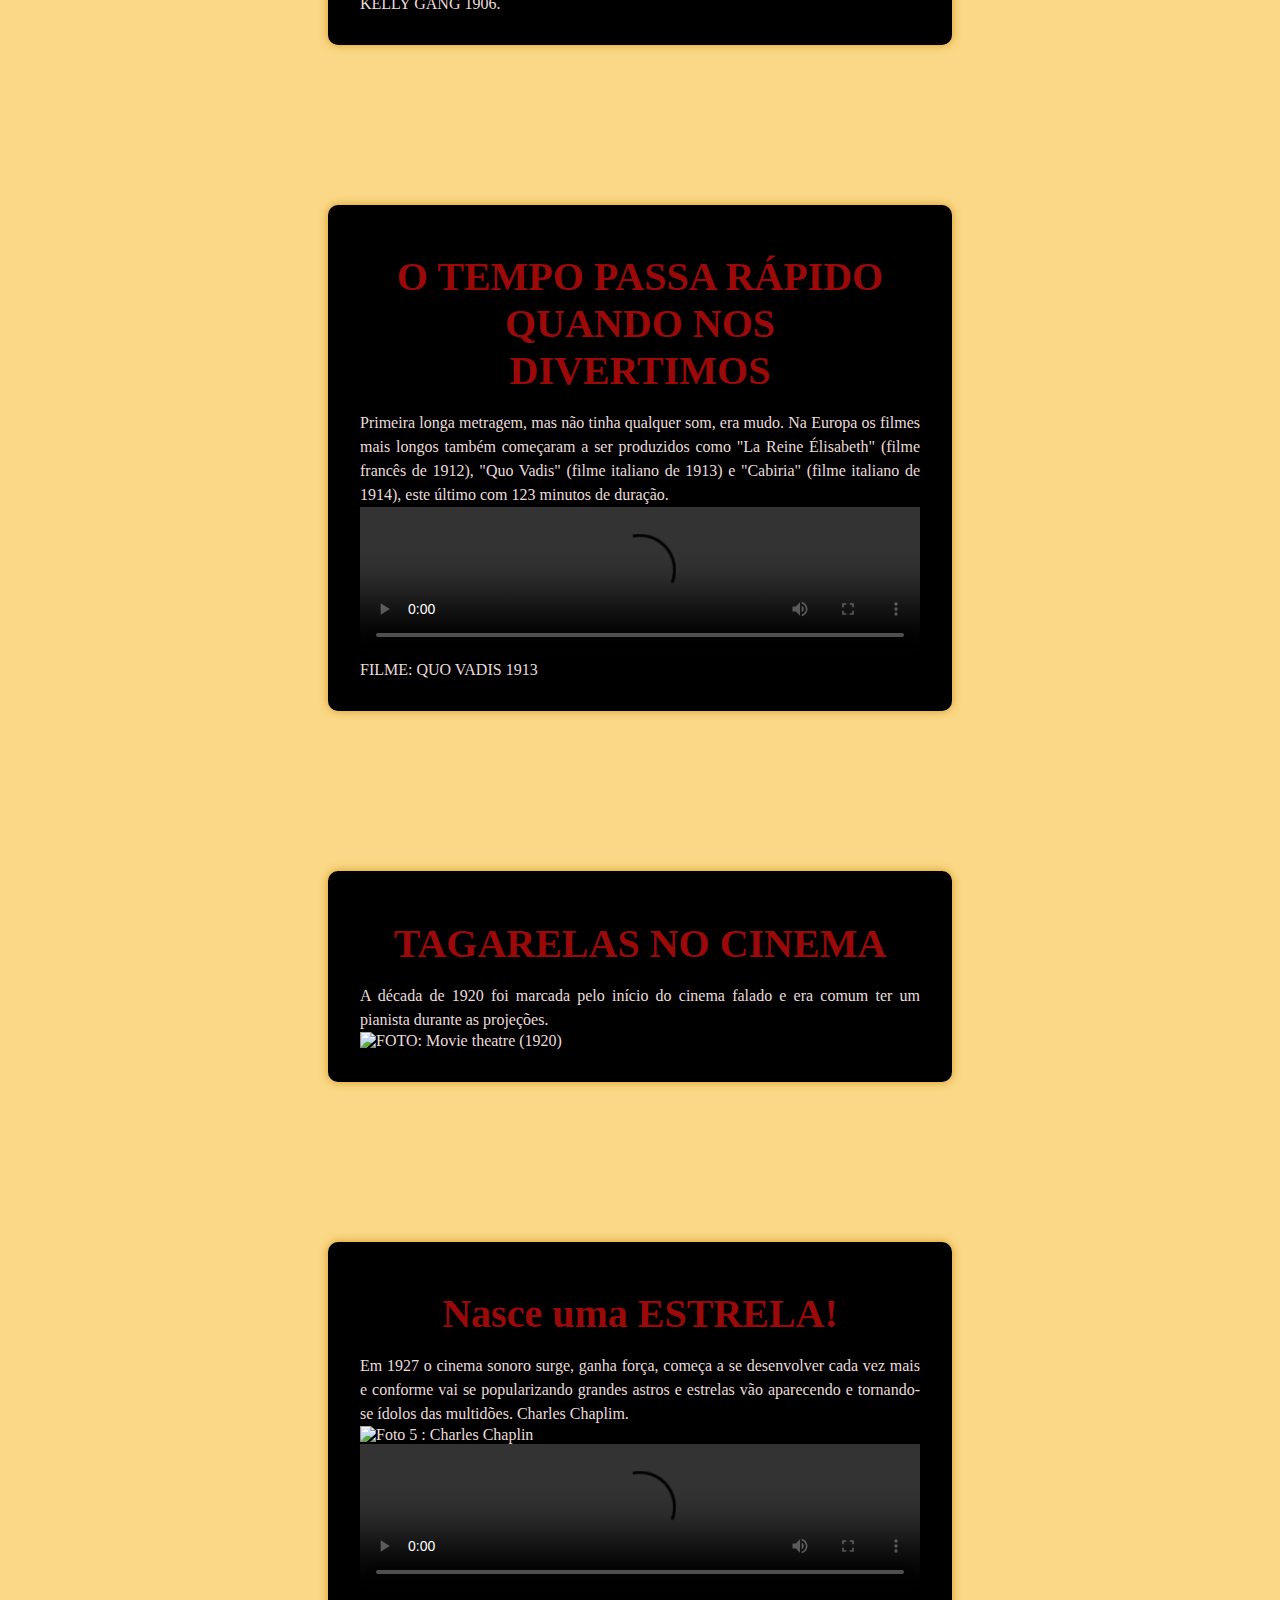
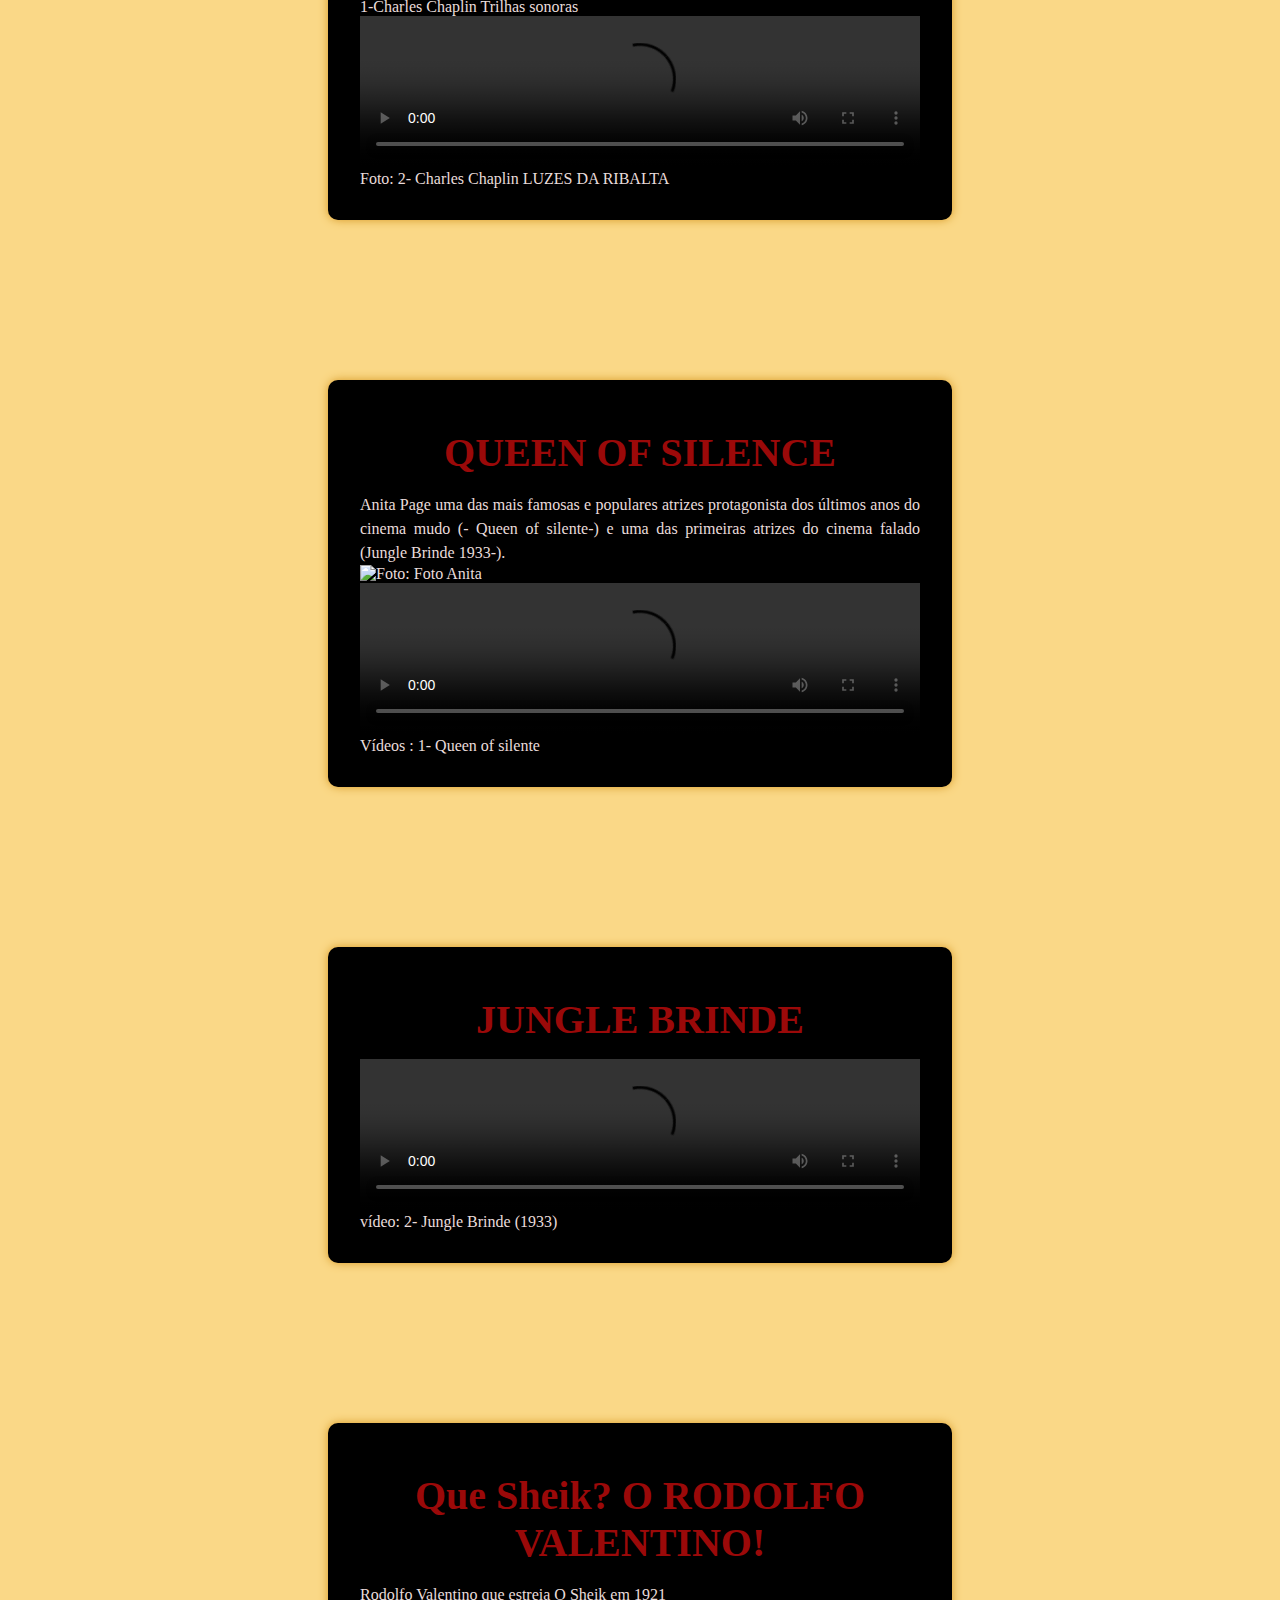
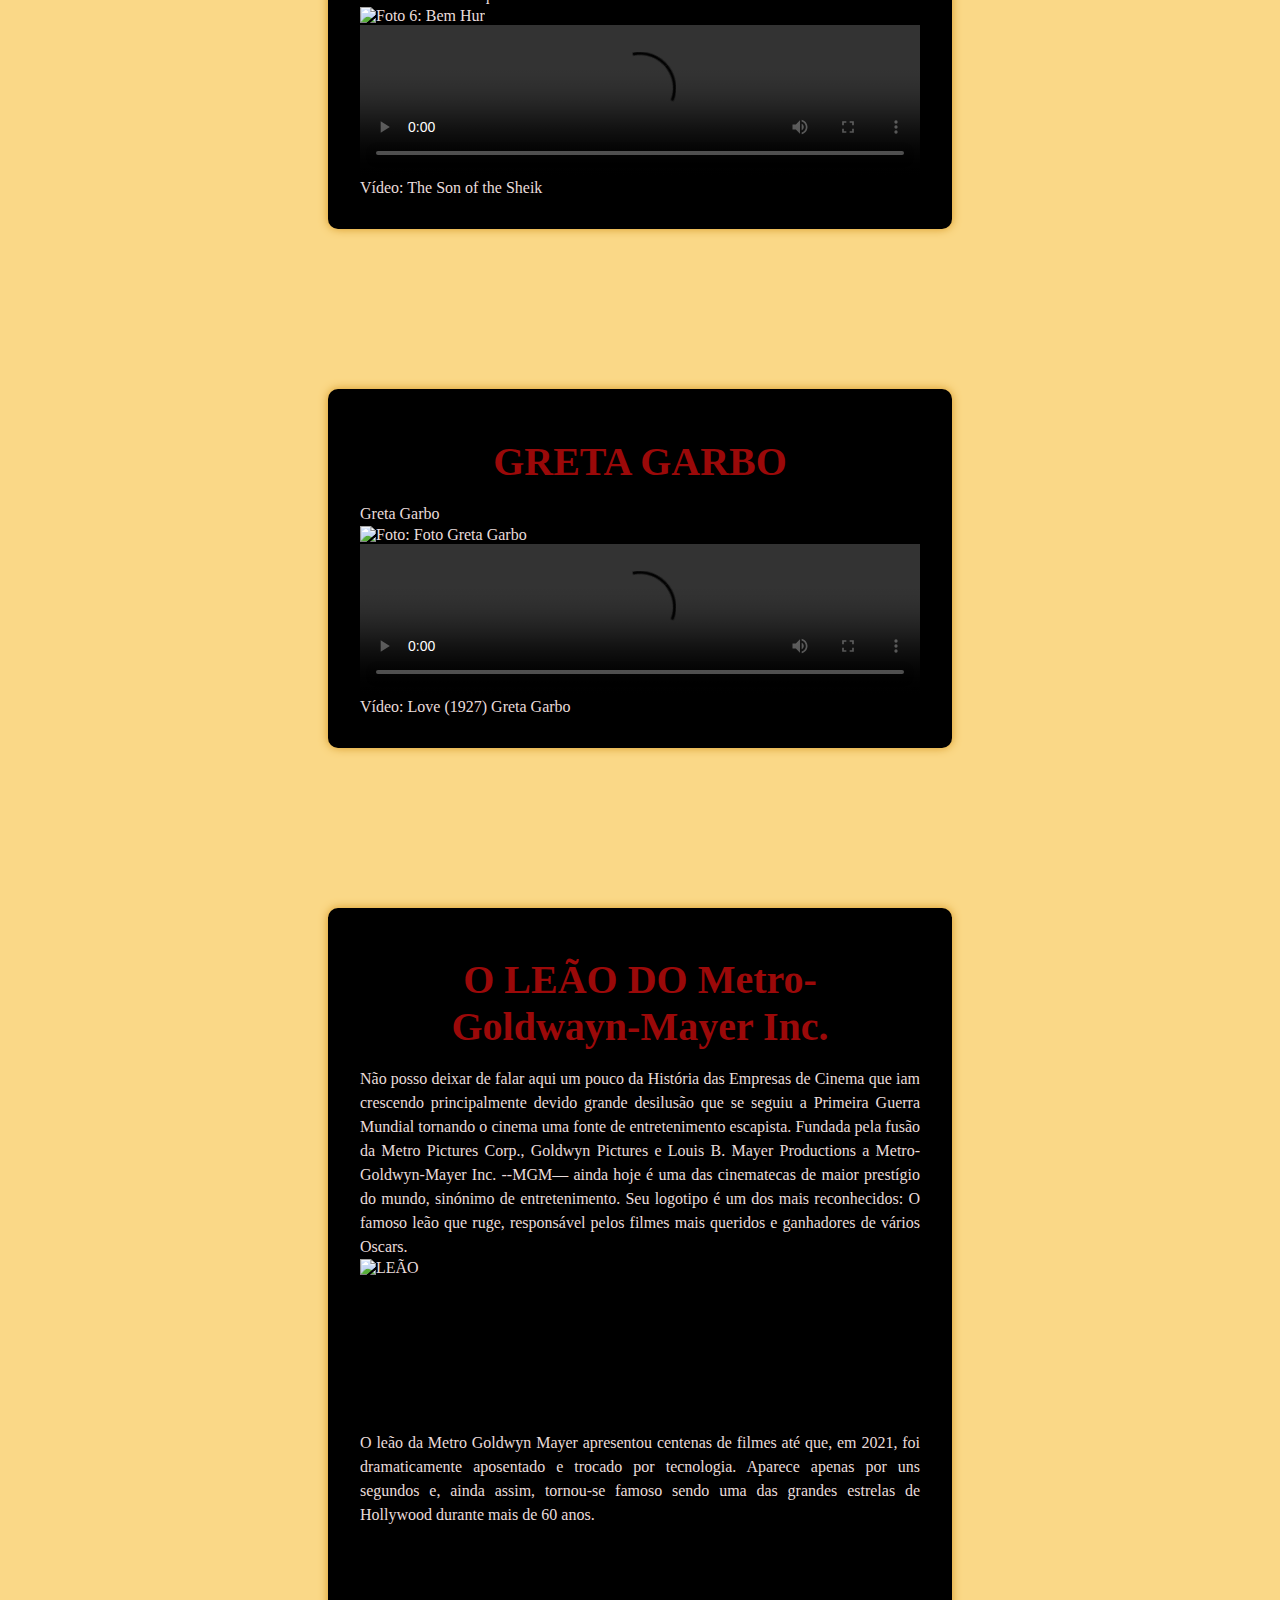
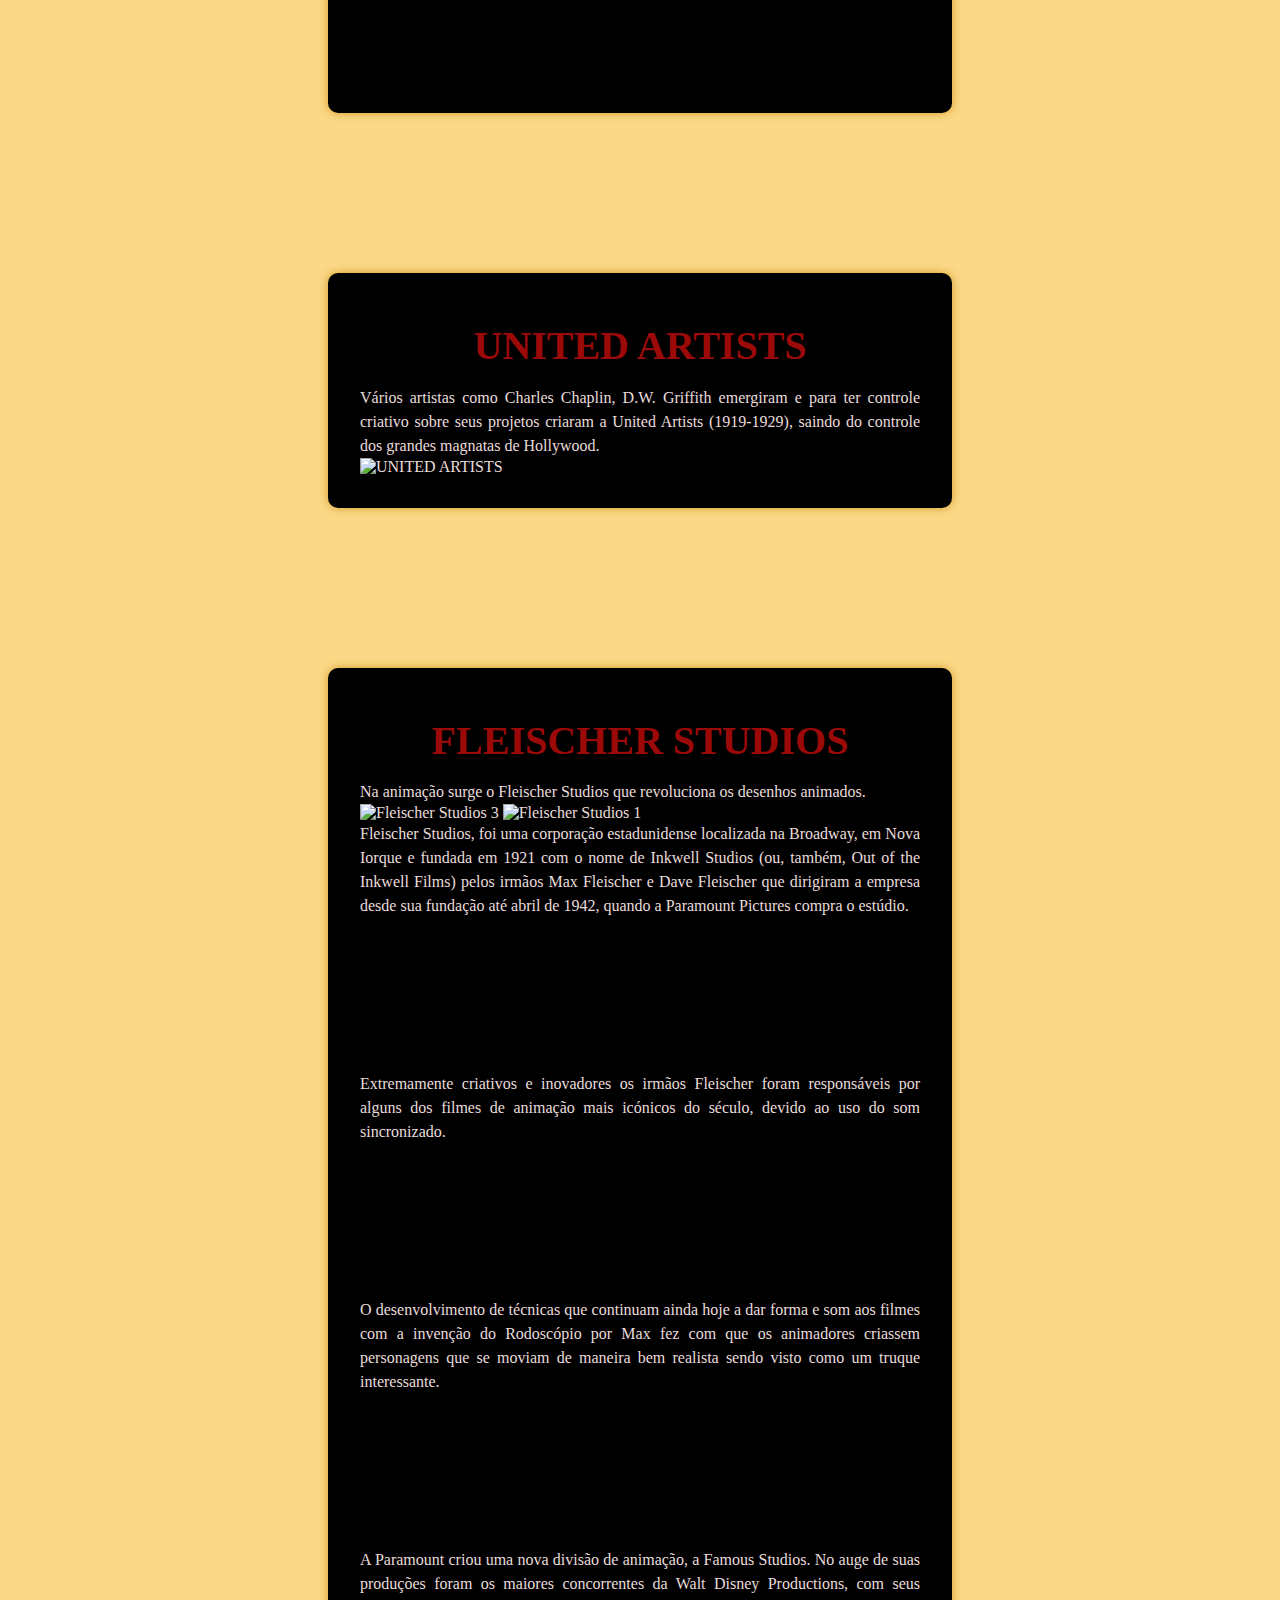
==== commit c01c707c: "Update anos.html" ====
--- a/anos.html
+++ b/anos.html
@@ -6,6 +6,47 @@
     <meta name="viewport" content="width=device-width, initial-scale=1.0">
     <title>Sons do Cinema</title>
     <link rel="stylesheet" href="style.css">
+
+    <script>
+        //funçao para buscar o texto dentro do artigo
+        function buscarTexto() {
+            let termo = document.querySelector('#termo').value
+            const articles = document.querySelectorAll('article'); // Seleciona todos os elementos <article>
+
+            //ForEach em portugues Para Cada (artigo)
+            articles.forEach((article) => {
+                //Aqui vamos coverter todo o texto em minusculo para nao ter diferença entre a escrita
+                const texto = article.textContent.toLowerCase(); // Obtém o texto do <article> em minúsculas
+
+                //IF em pt SE - se o texto incluir o termo buscado
+                if (texto.includes(termo.toLowerCase())) {
+
+                    article.style.display = 'block'; //Exibir o artigo
+                }
+                //Else em pt Se Não - se nao encontrar 
+                else {
+                    article.style.display = 'none'; //escondemos o artigo
+                }
+            });
+        }
+
+
+        //funçao para exibir todos os artigos novamente
+        function limparFiltroDePesquisa() {
+            const articles = document.querySelectorAll('article'); // Seleciona todos os elementos <article>
+            document.querySelector('#termo').value = ''
+            //ForEach em portugues Para Cada (artigo)
+            articles.forEach((article) => {
+
+                //Mudar o estilo do display para block
+                article.style.display = 'block'
+            });
+
+        }
+
+
+
+    </script>
 </head>
 
 <body>
@@ -20,7 +61,15 @@
             </ul>
         </nav>
     </header>
+
     <main>
+        <div class="caixa-pesquisa">
+            <label for="gsearch">Detetive:</label>
+            <input type="text" id="termo" name="gsearch">
+            <input class="btn-artigo" type="submit" value="Encontrar artigo" onclick="buscarTexto()">
+            <button class="btn-eliminar" onclick="limparFiltroDePesquisa()">Eliminar</button>
+
+        </div>
         <artigos>
 
             <article>
@@ -450,7 +499,7 @@
                 </p>
                 <img src="/SonsDoCinema/assets/U.png" alt="UNITED ARTISTS">
             </article>
-            
+
             <article>
                 <h1>FLEISCHER STUDIOS</h1>
 
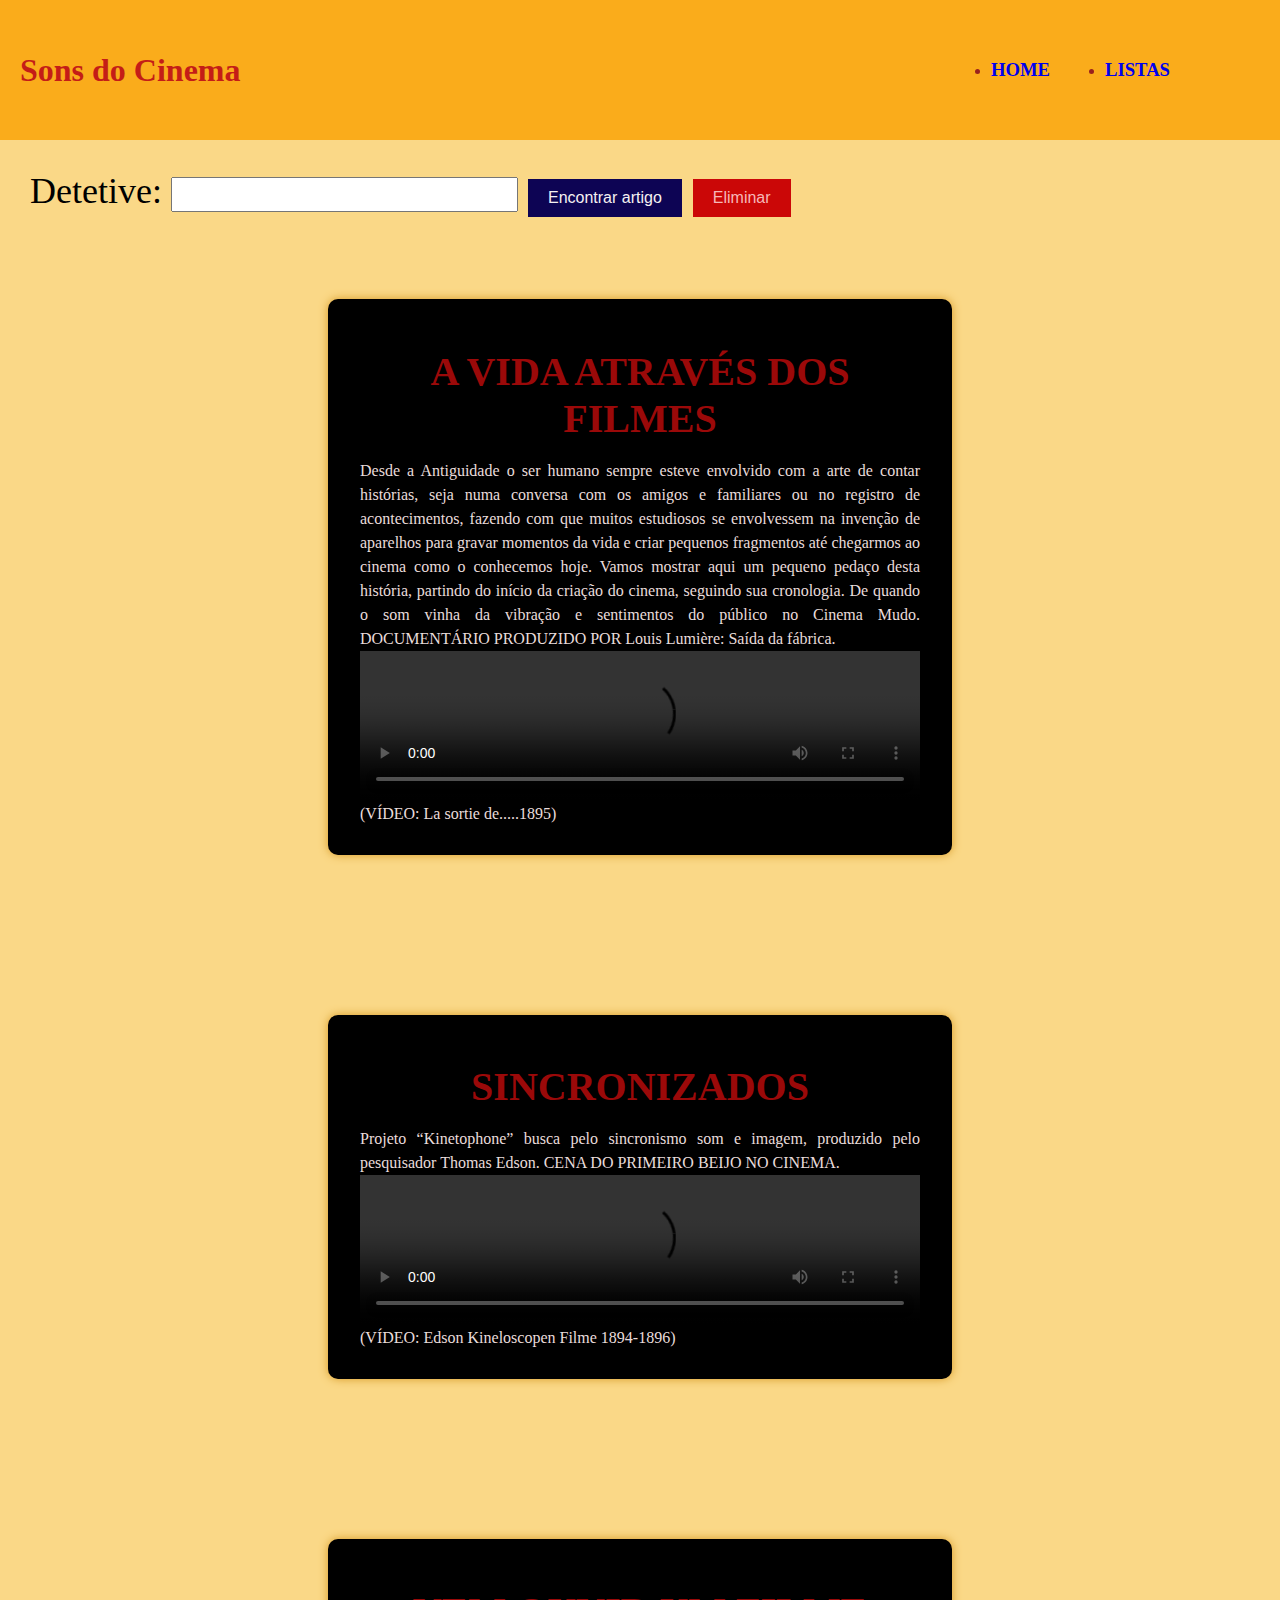
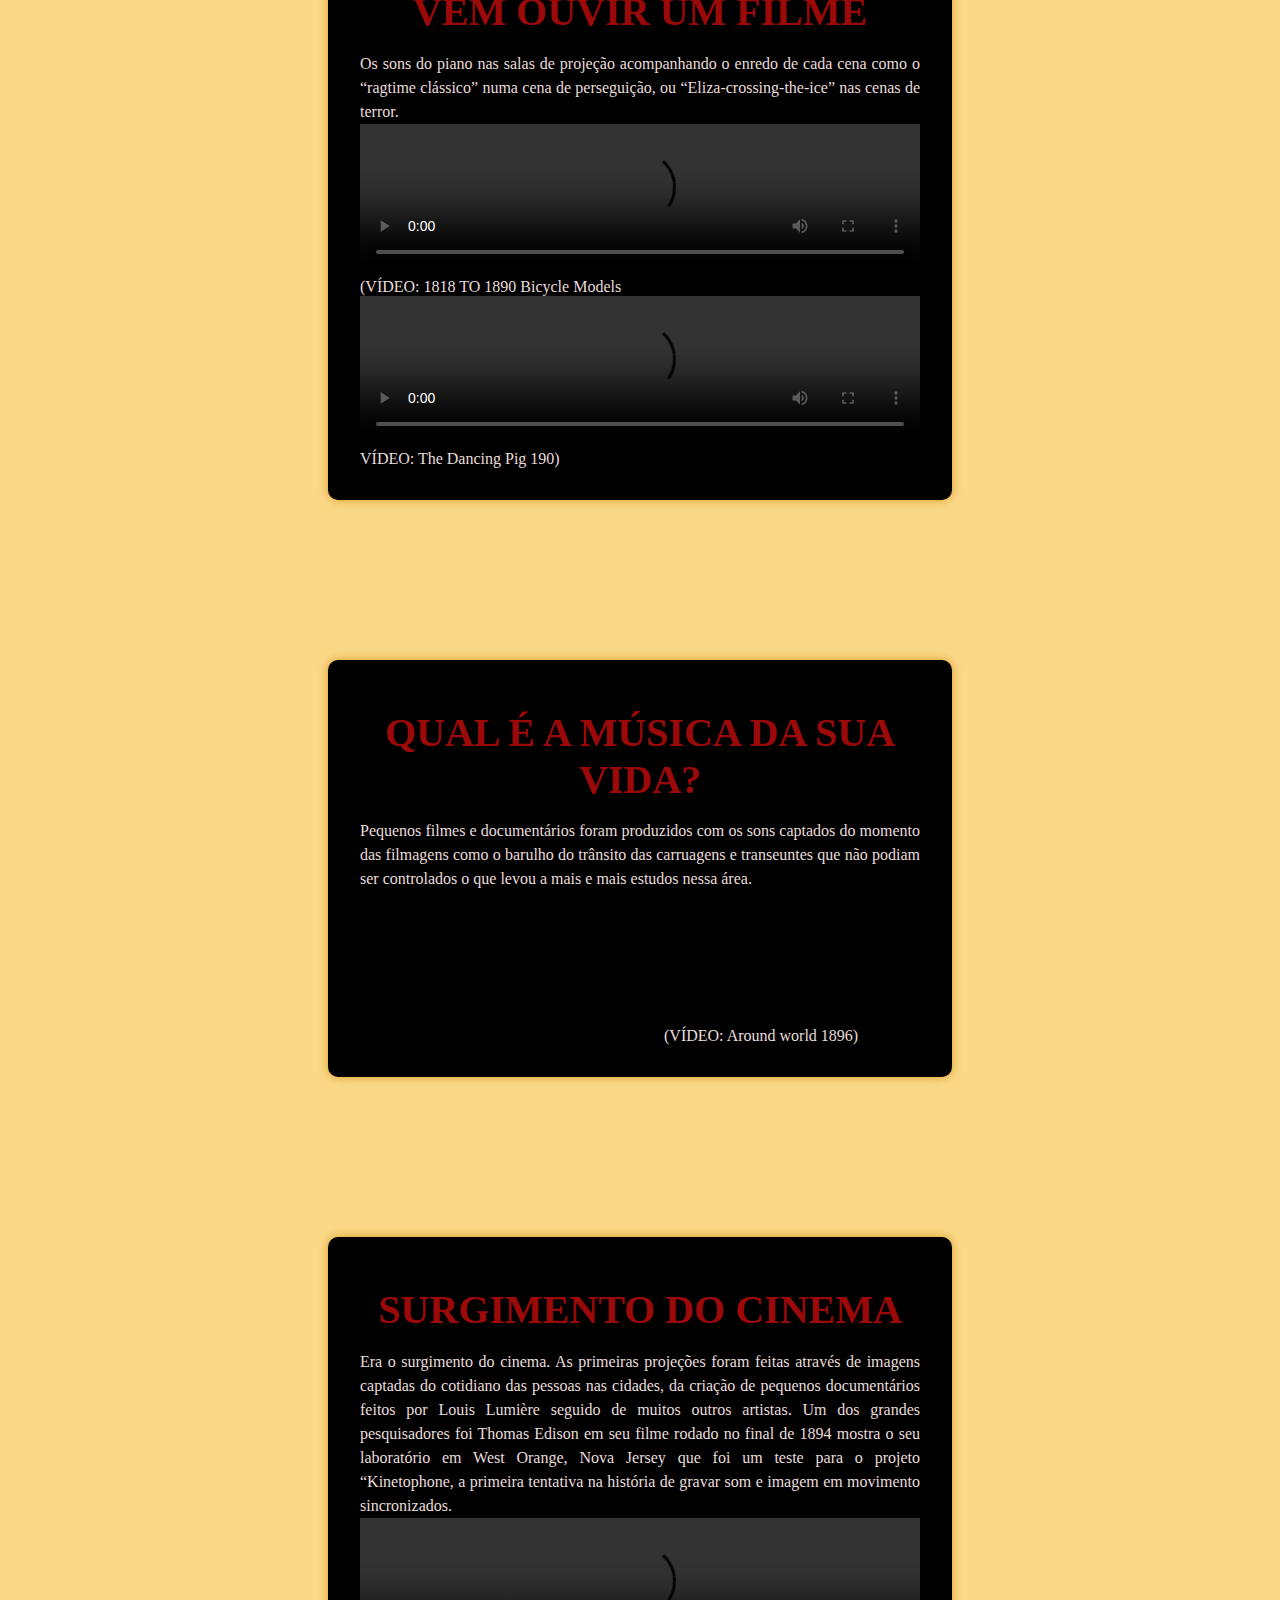
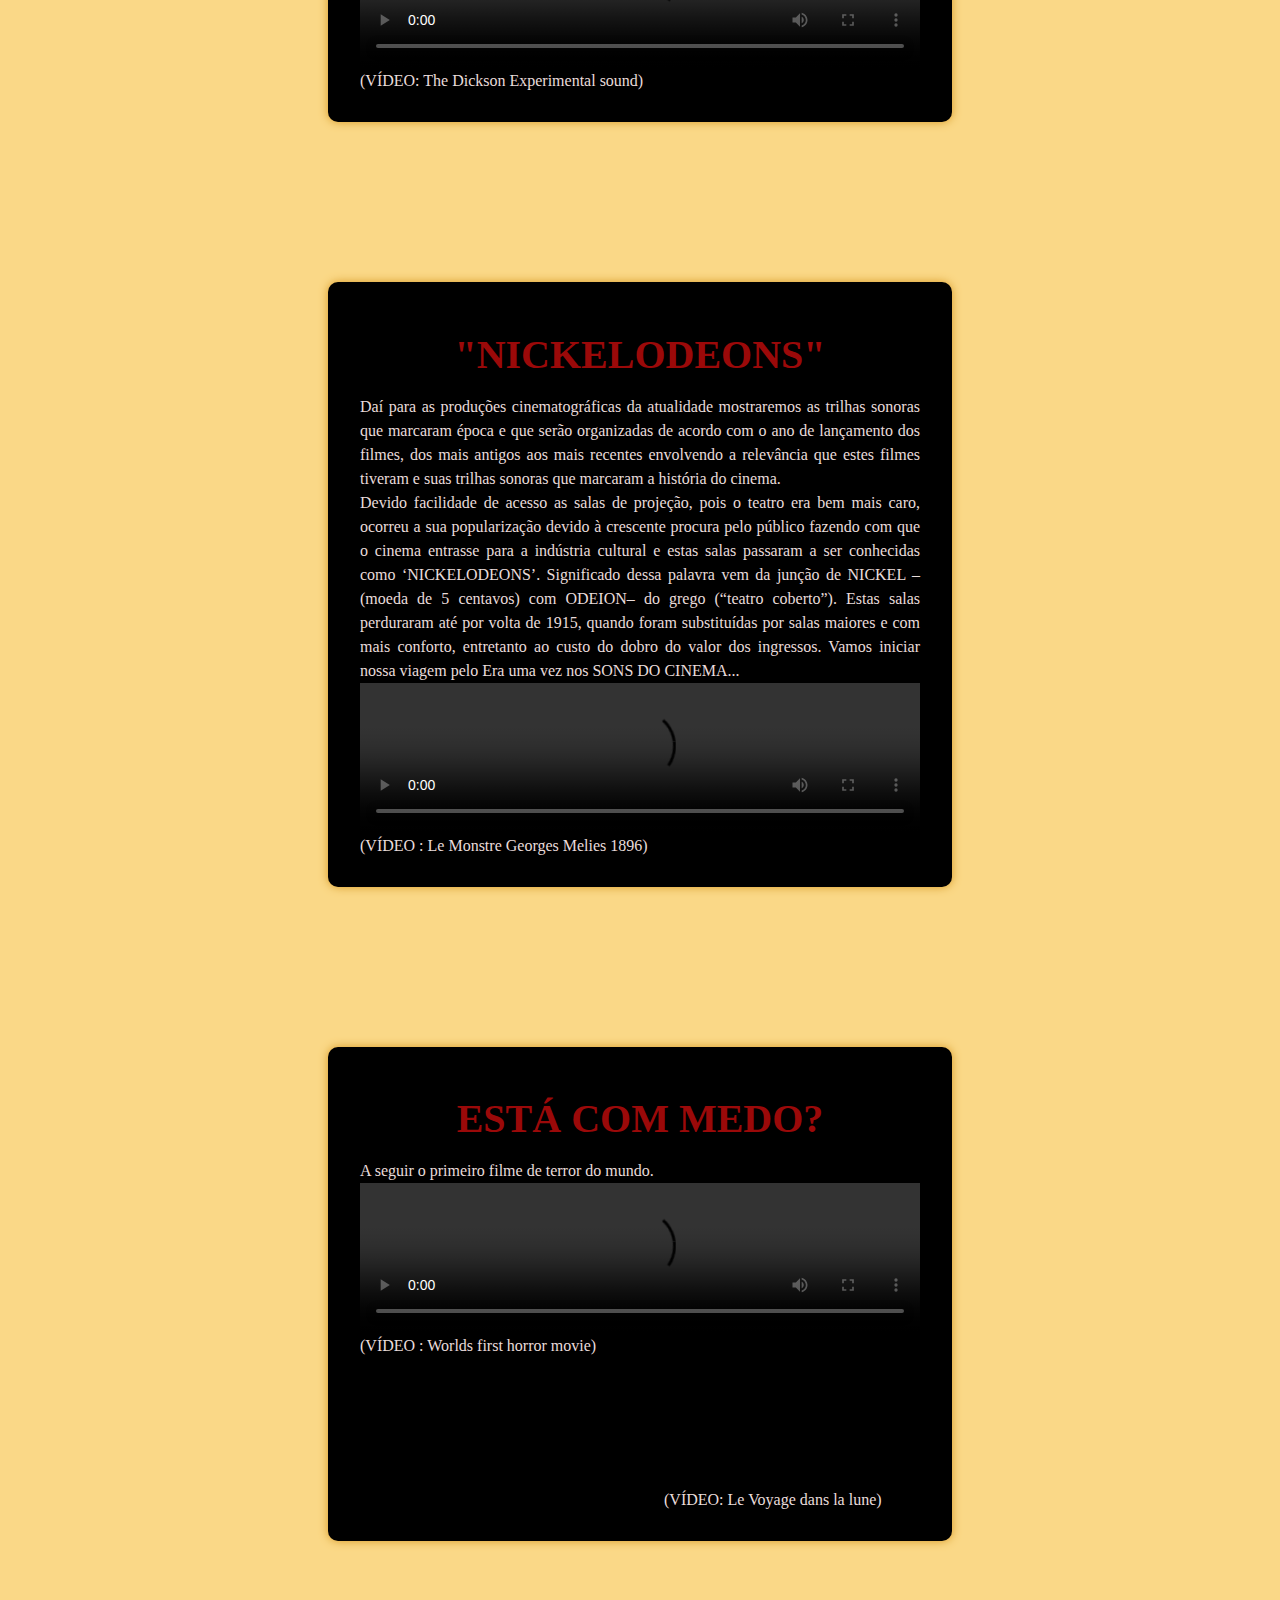
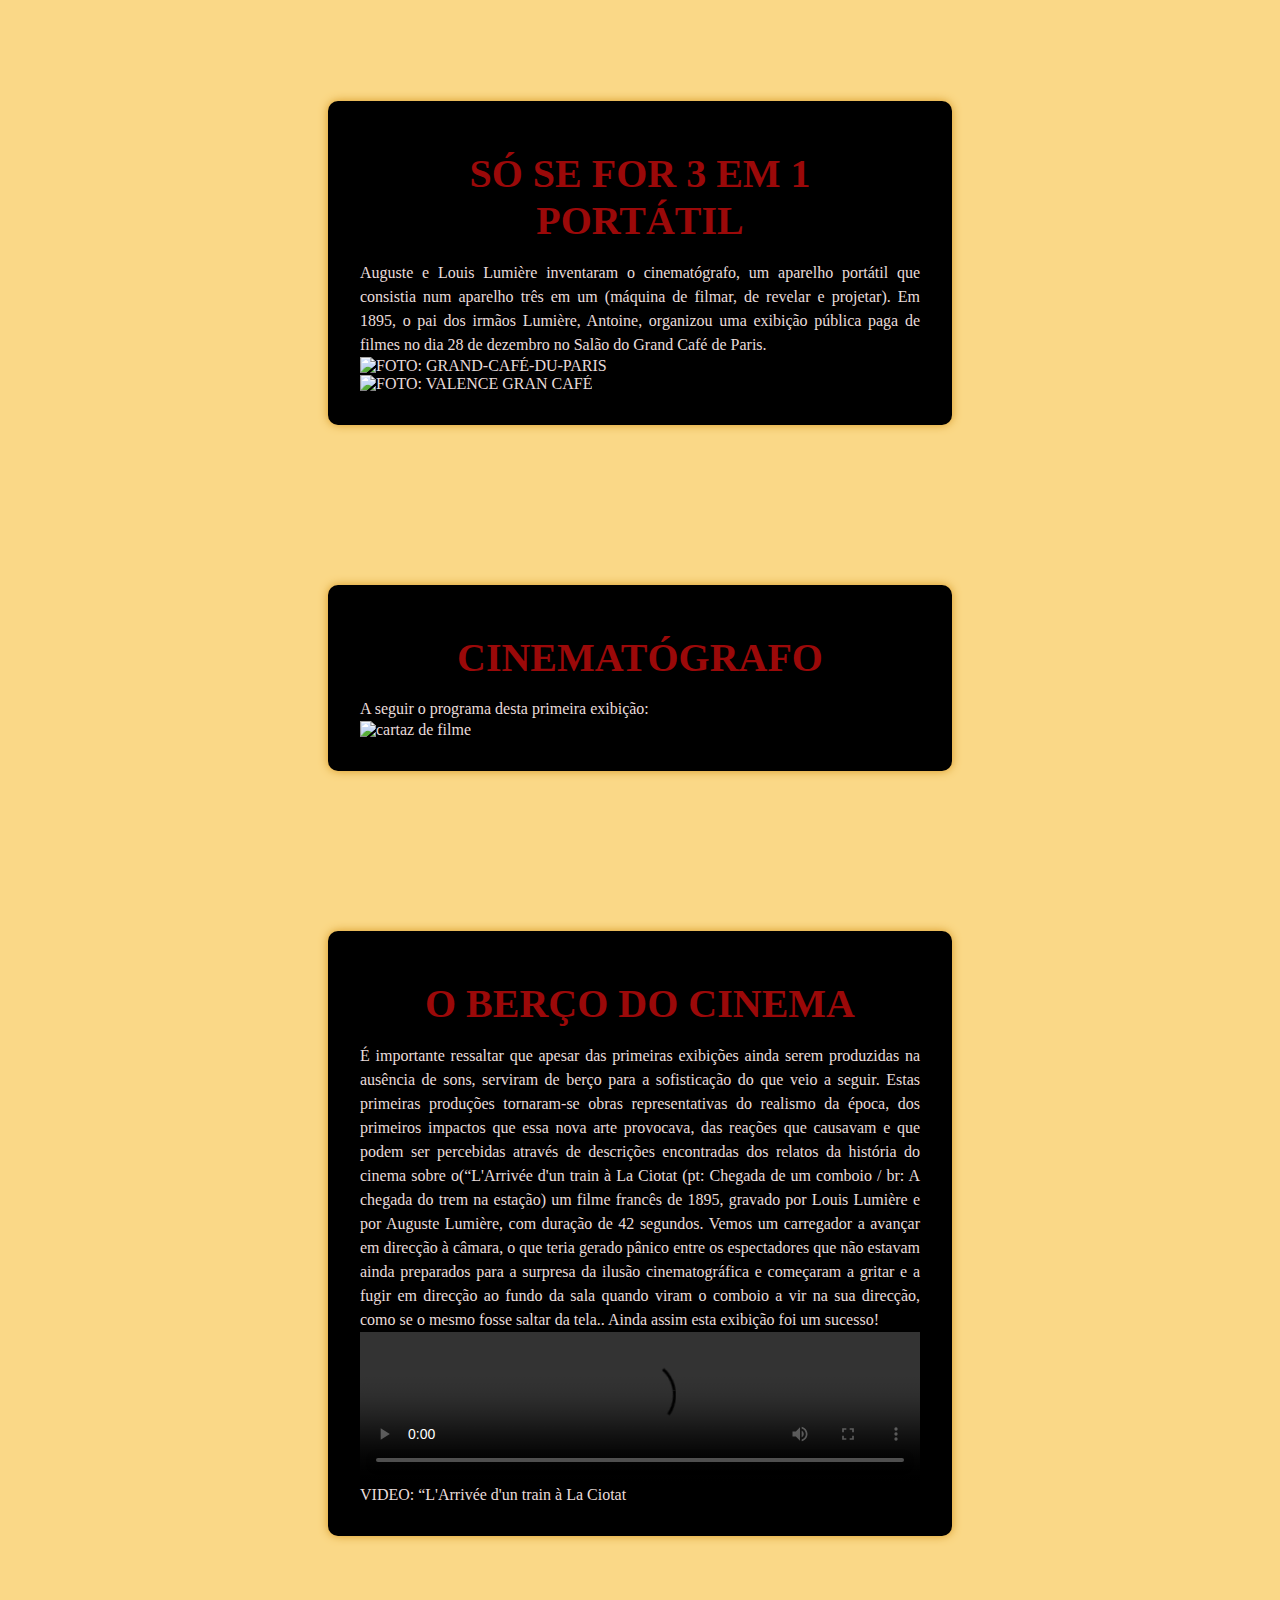
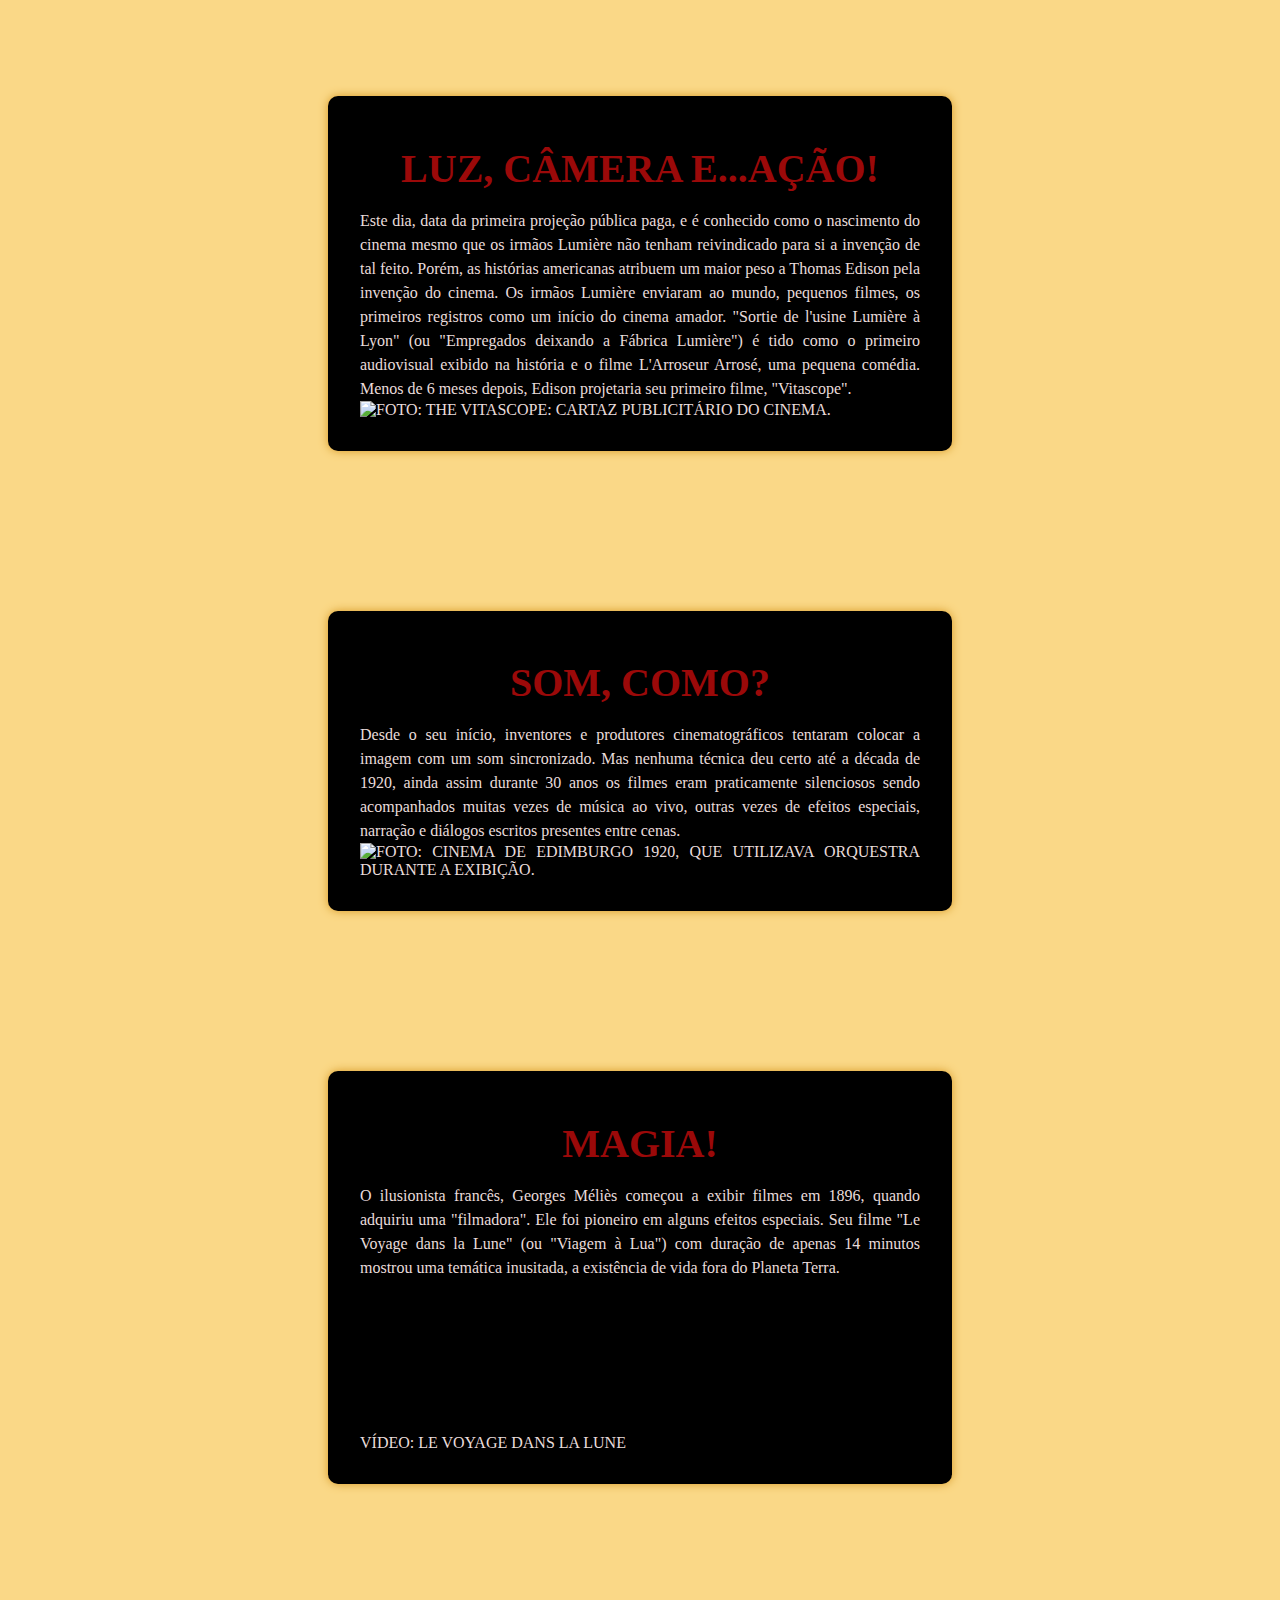
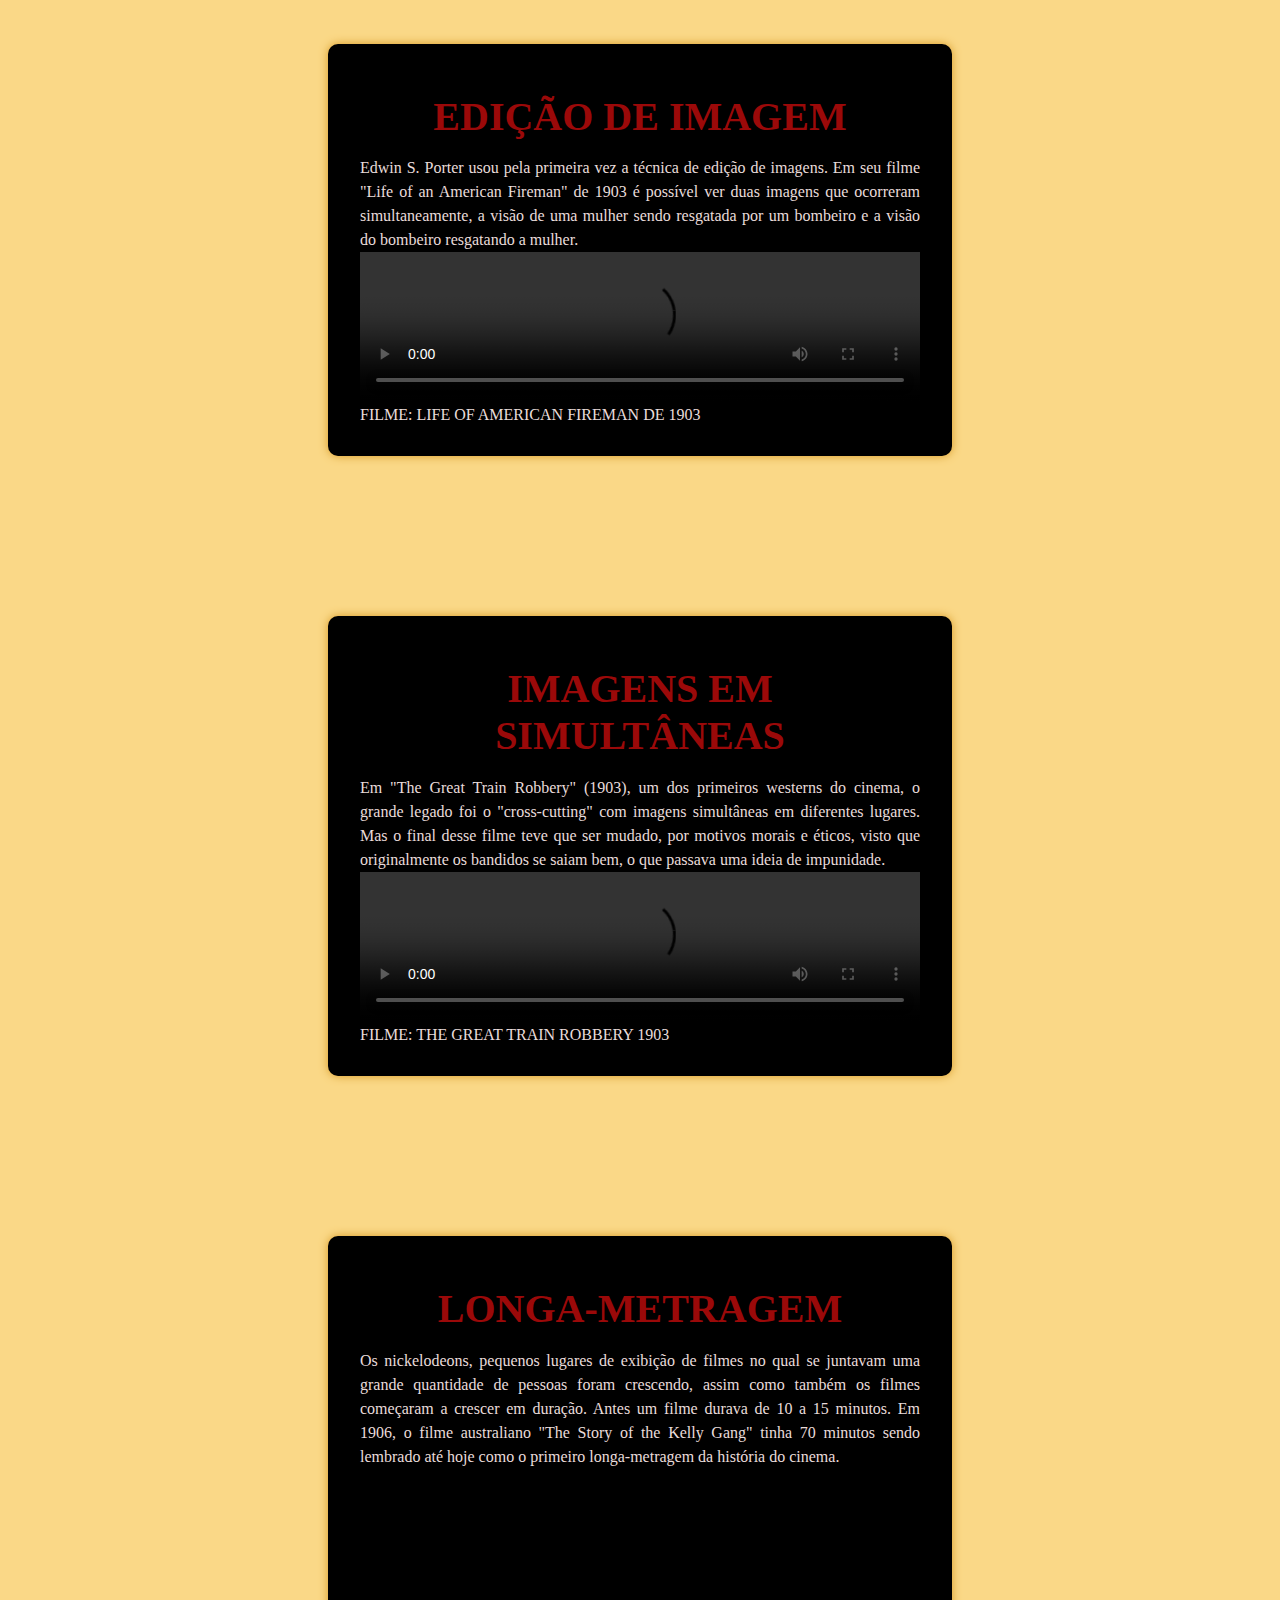
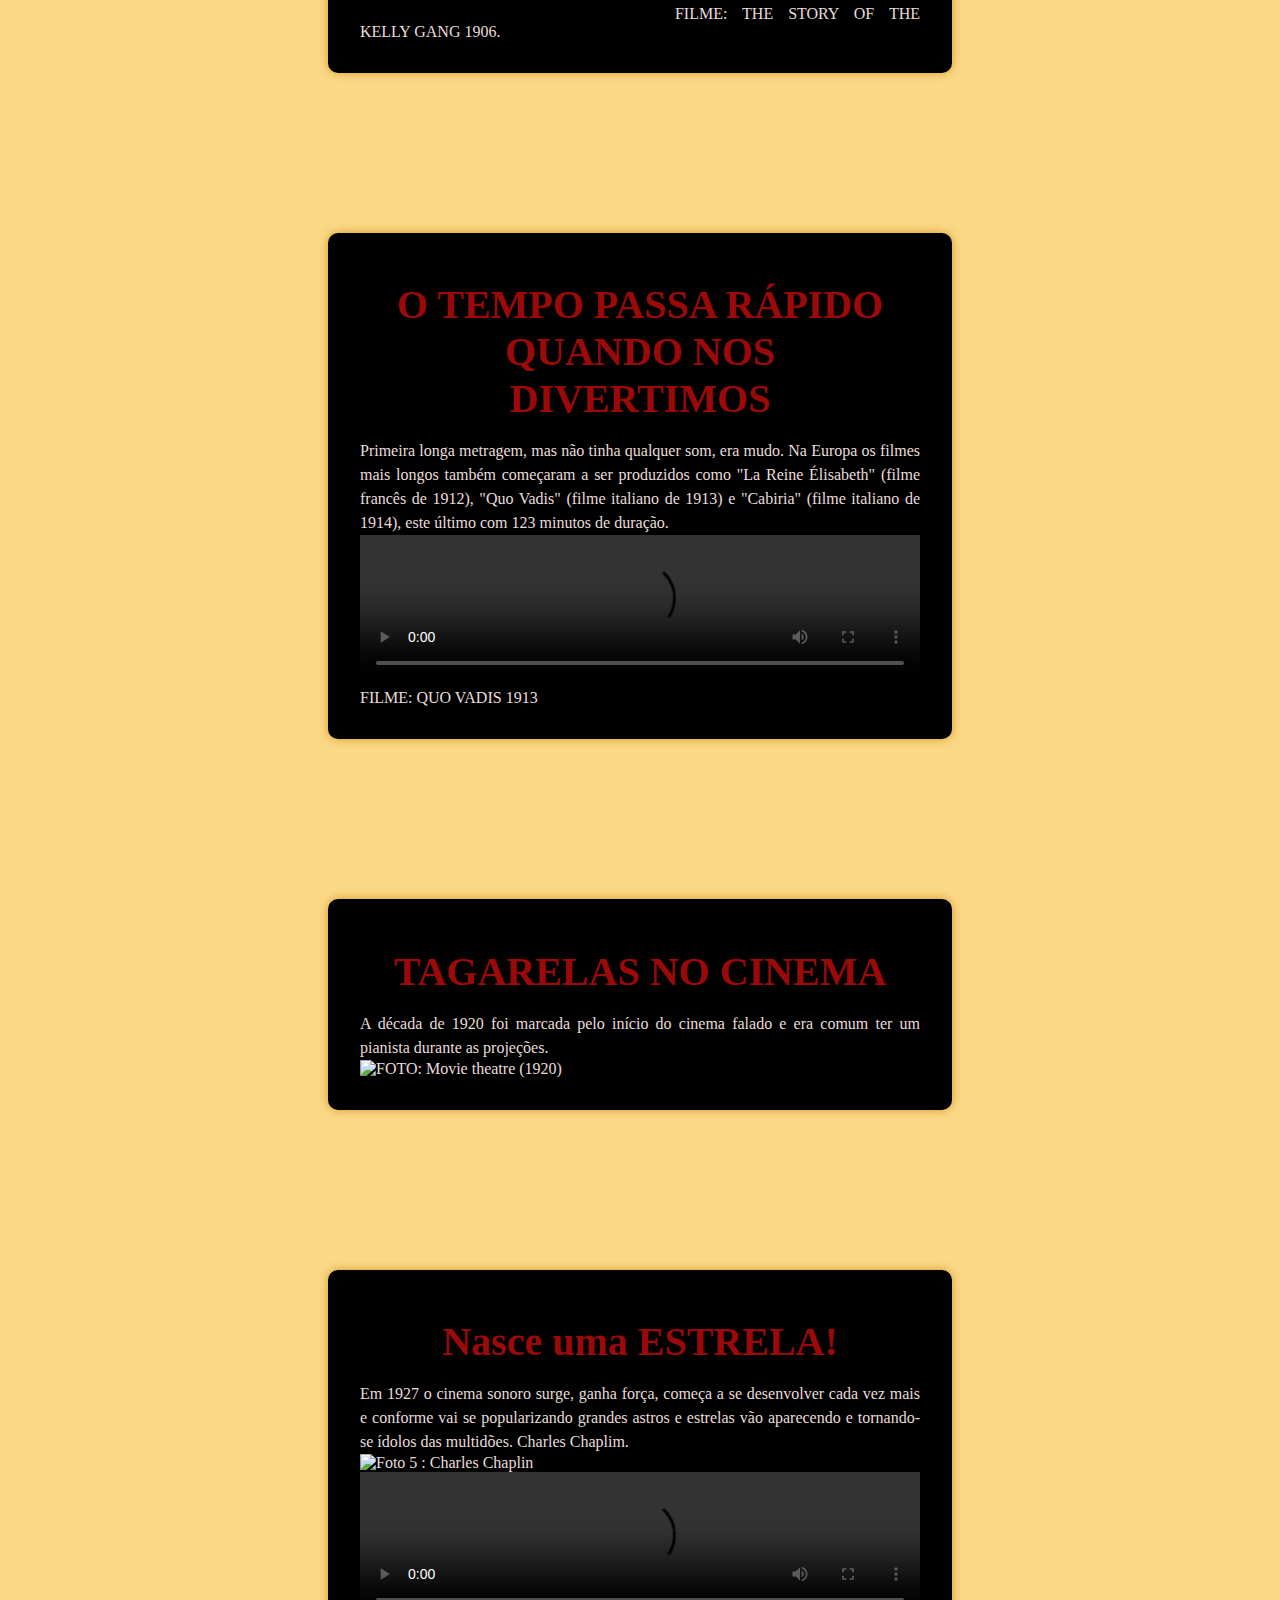
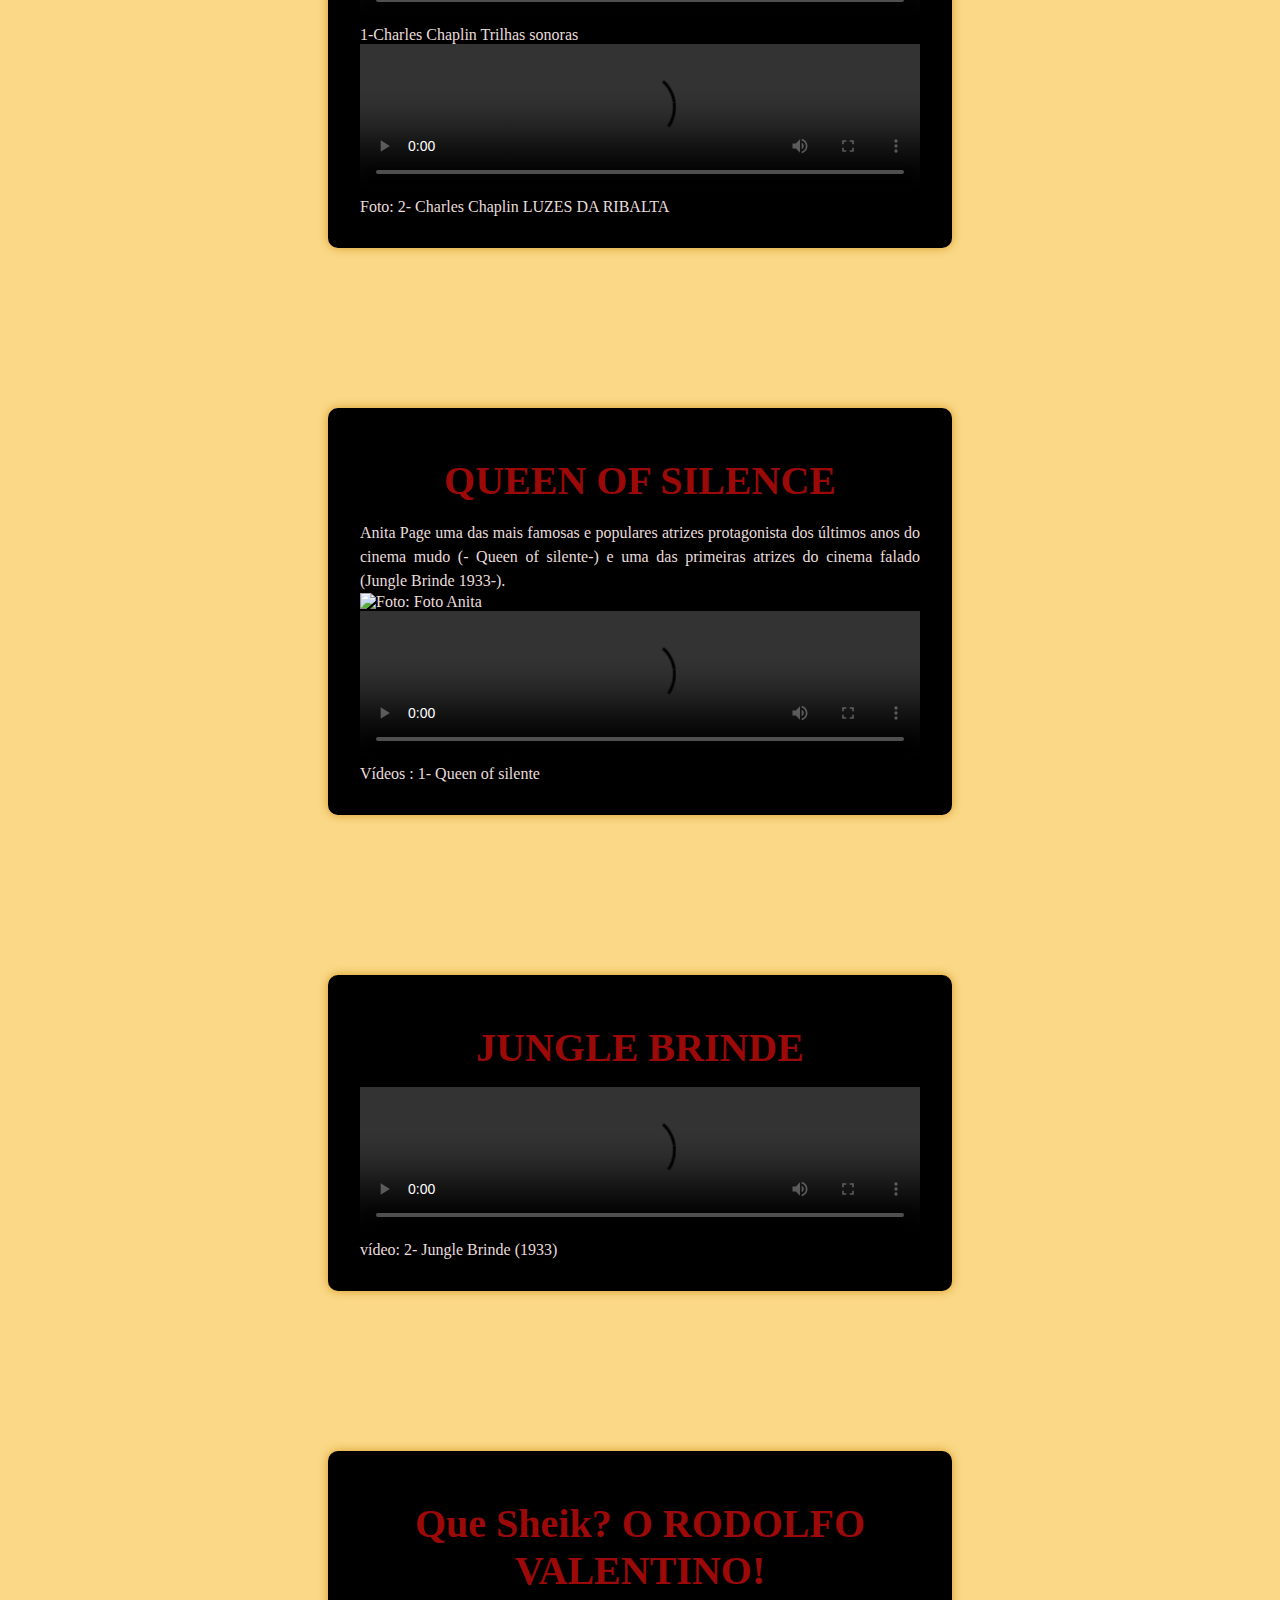
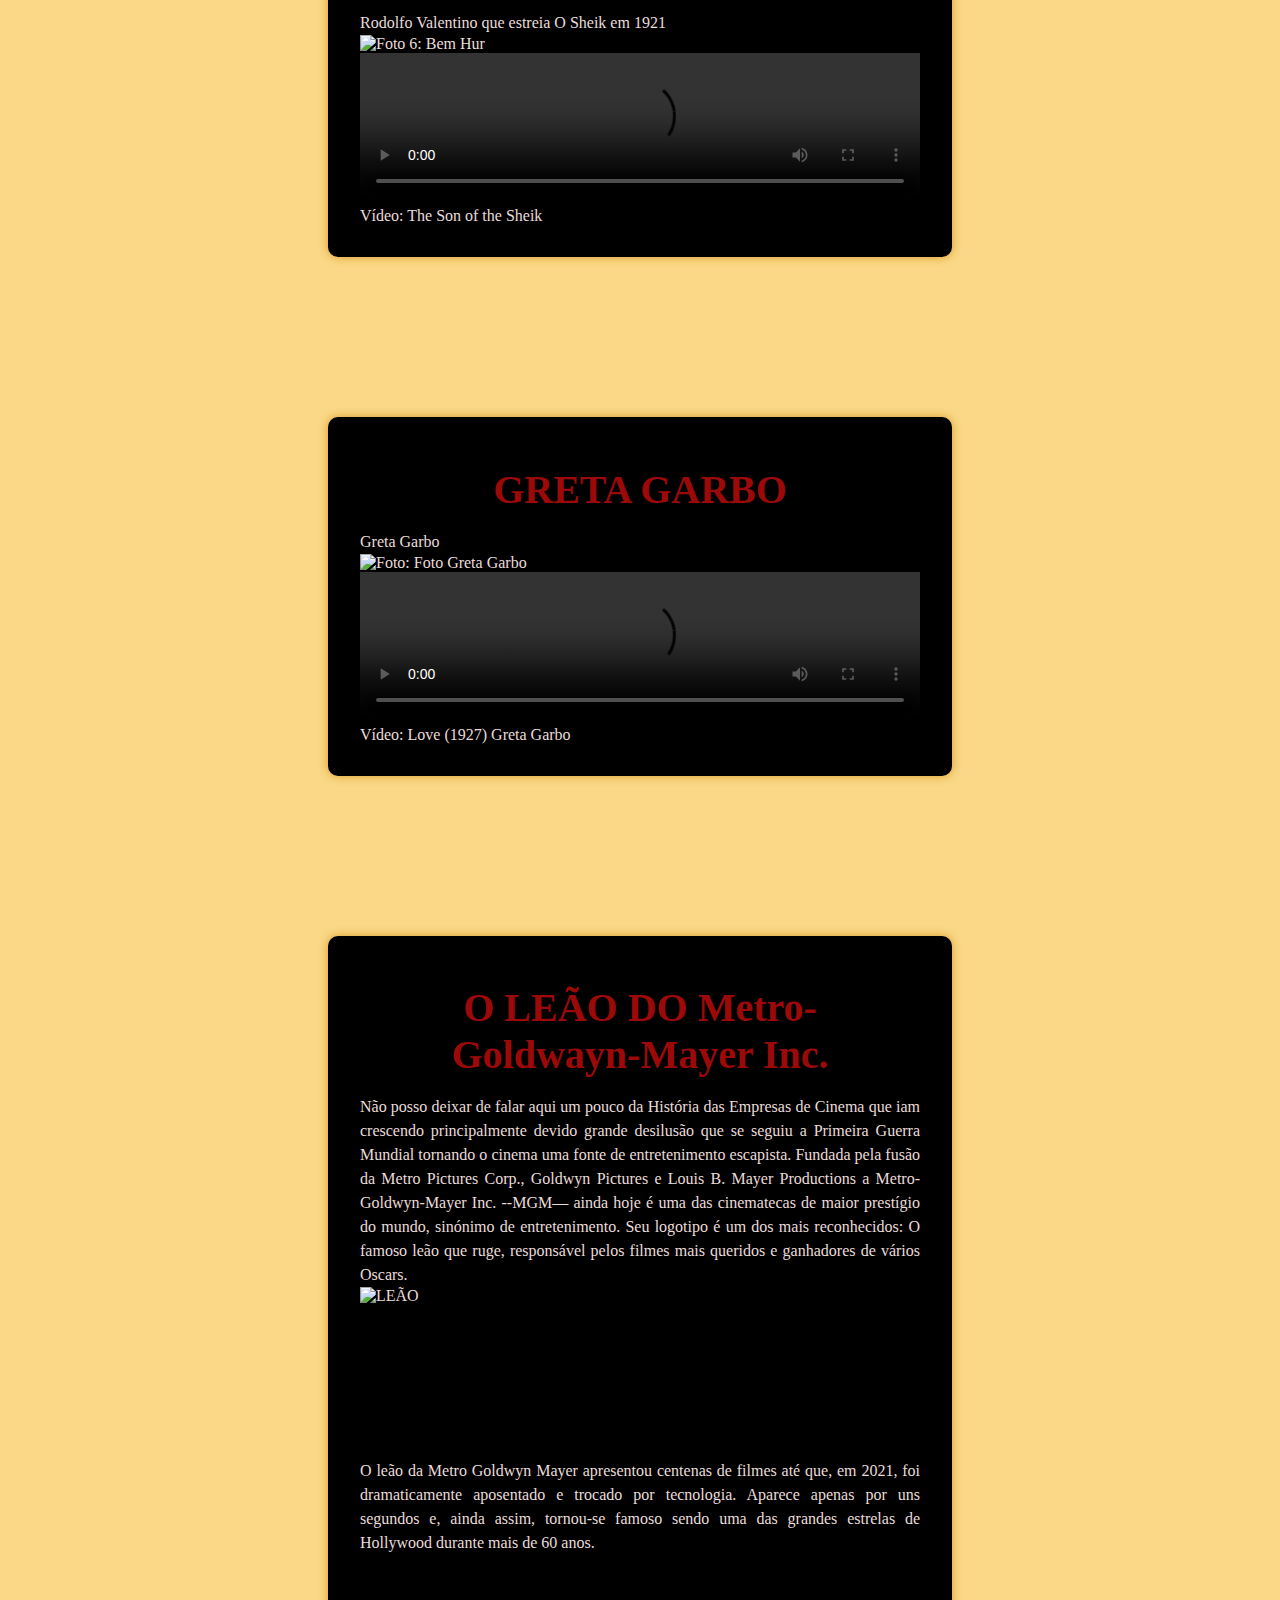
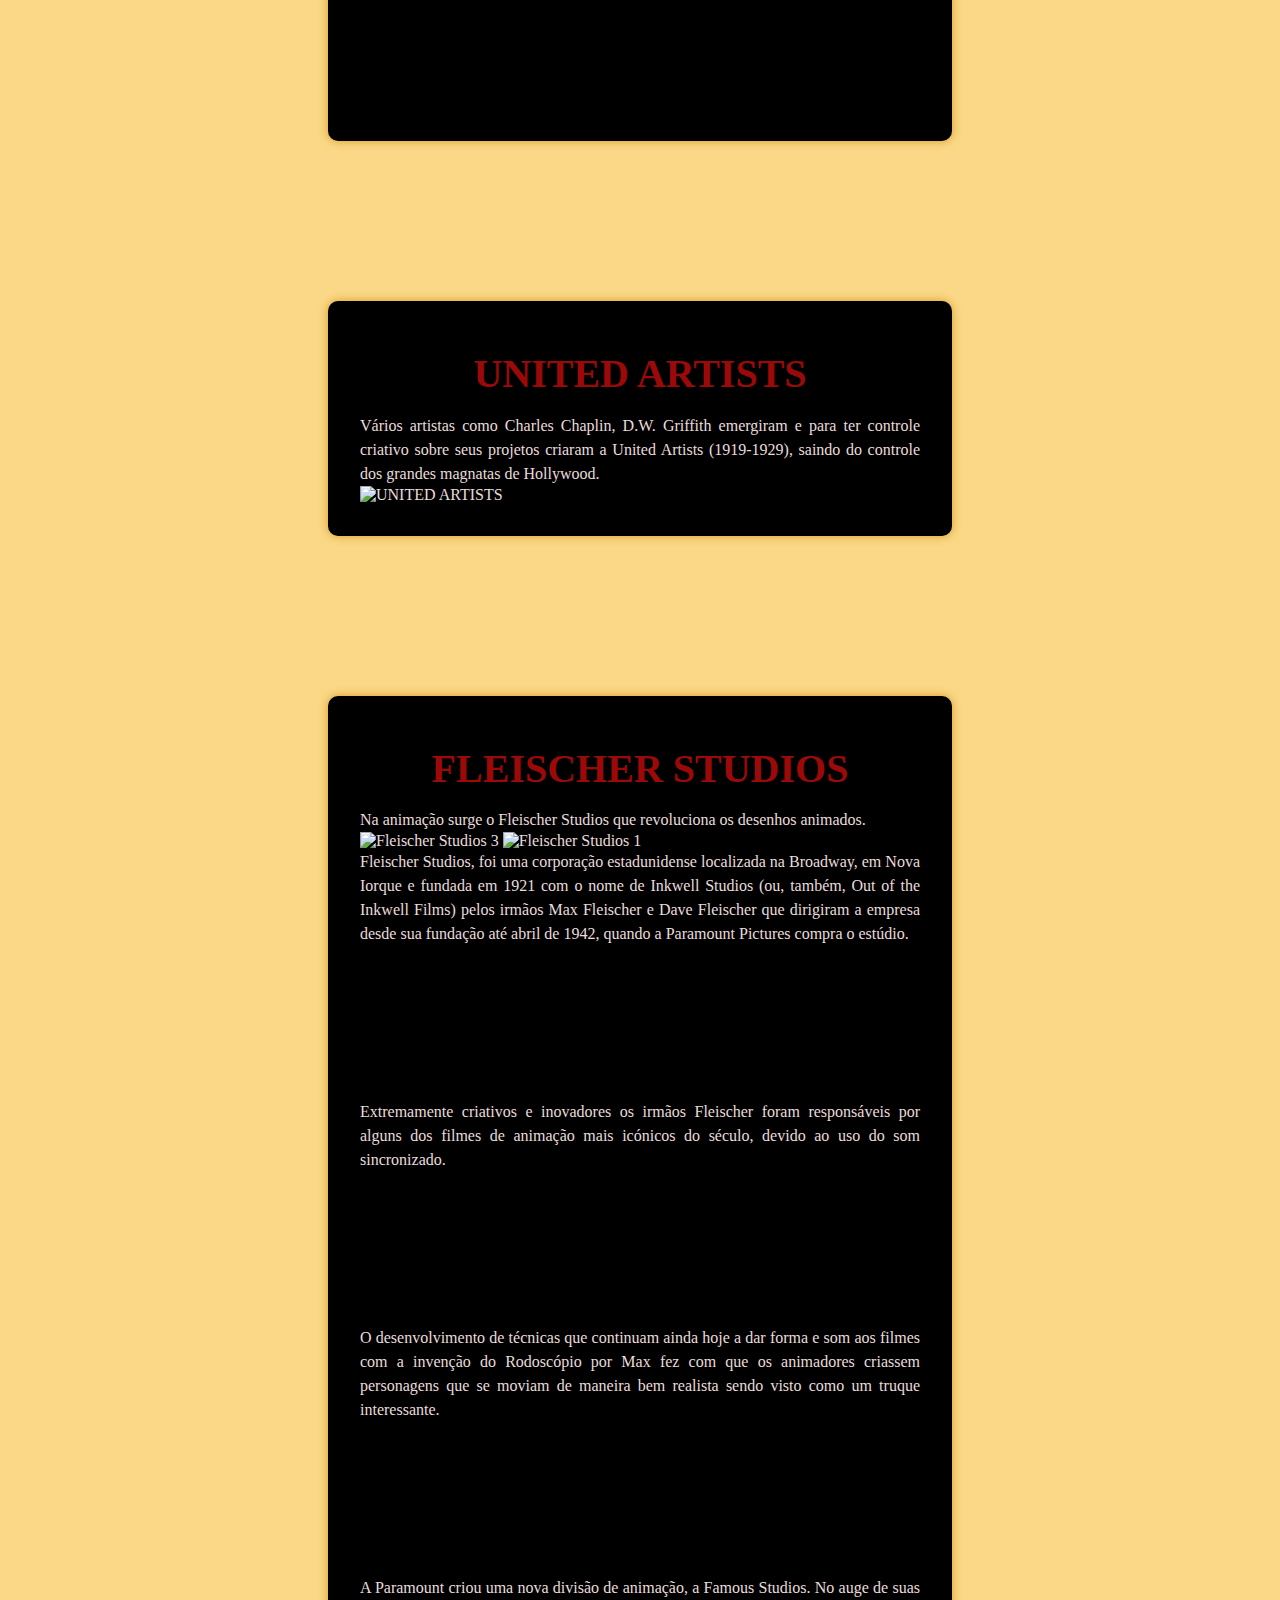
==== commit 009b0585: "Update anos.html" ====
--- a/anos.html
+++ b/anos.html
@@ -7,46 +7,7 @@
     <title>Sons do Cinema</title>
     <link rel="stylesheet" href="style.css">
 
-    <script>
-        //funçao para buscar o texto dentro do artigo
-        function buscarTexto() {
-            let termo = document.querySelector('#termo').value
-            const articles = document.querySelectorAll('article'); // Seleciona todos os elementos <article>
-
-            //ForEach em portugues Para Cada (artigo)
-            articles.forEach((article) => {
-                //Aqui vamos coverter todo o texto em minusculo para nao ter diferença entre a escrita
-                const texto = article.textContent.toLowerCase(); // Obtém o texto do <article> em minúsculas
-
-                //IF em pt SE - se o texto incluir o termo buscado
-                if (texto.includes(termo.toLowerCase())) {
-
-                    article.style.display = 'block'; //Exibir o artigo
-                }
-                //Else em pt Se Não - se nao encontrar 
-                else {
-                    article.style.display = 'none'; //escondemos o artigo
-                }
-            });
-        }
-
-
-        //funçao para exibir todos os artigos novamente
-        function limparFiltroDePesquisa() {
-            const articles = document.querySelectorAll('article'); // Seleciona todos os elementos <article>
-            document.querySelector('#termo').value = ''
-            //ForEach em portugues Para Cada (artigo)
-            articles.forEach((article) => {
-
-                //Mudar o estilo do display para block
-                article.style.display = 'block'
-            });
-
-        }
-
-
-
-    </script>
+    <script src="script.js"></script>
 </head>
 
 <body>
--- a/style.css
+++ b/style.css
@@ -1,5 +1,34 @@
 * {
     margin: 0;
+    padding: 0;
+}
+
+#cortinasE,#cortinasD {
+    position: absolute;
+    margin: 0;
+    margin-top: -5px;
+    padding: 0;
+    width: 200%;
+    height: 100%;
+    z-index: 9999;
+    transition: all 3s;
+}
+
+/* Estilos para as cortinas */
+#cortinasE,
+#cortinasD {
+  position: absolute;
+  top: 0;
+  transition: left 3s ease-out, right 3s ease-out;
+}
+
+/* Posição inicial das cortinas */
+#cortinasE {
+  left: 0;
+}
+
+#cortinasD {
+  right: 0;
 }
 
 header {
@@ -64,9 +93,11 @@
 a:visited {
     color: #9c0d08;
 }
- nav ul li {
+
+nav ul li {
     margin: 0 10px
- }
+}
+
 container {
     margin: 10px;
     color: #402301;
@@ -100,6 +131,10 @@
 
 }
 
+.caixa-pesquisa {
+    font-size: 27pt;
+}
+
 article h1 {
     margin: 3%;
     text-align: center;
@@ -107,6 +142,41 @@
     color: #9b0909;
 }
 
+#termo{
+    font-size: 20pt;
+}
+
+.btn-artigo {
+    font-size: 77pt;
+    border: none;
+    color: rgb(245, 241, 241);
+    background-color: #0d0454;
+    padding: 10px 20px;
+    text-align: center;
+    text-decoration: none;
+    display: inline-block;
+    font-size: 13px;
+    margin: 2px 1px;
+    cursor: pointer;
+}
+
+.btn-eliminar {
+    border: none;
+    color: #f6b8b8;
+    background-color: #cb0707;
+    padding: 10px 20px;
+    text-align: center;
+    text-decoration: none;
+    display: inline-block;
+    font-size: 12pt;
+    margin: 2px 1px;
+    cursor: pointer;
+}
+input.btn-artigo {
+    font-size: 12pt;
+}
+
+
 /* Mobile */
 @media screen and (max-width: 1024px) {
     body {
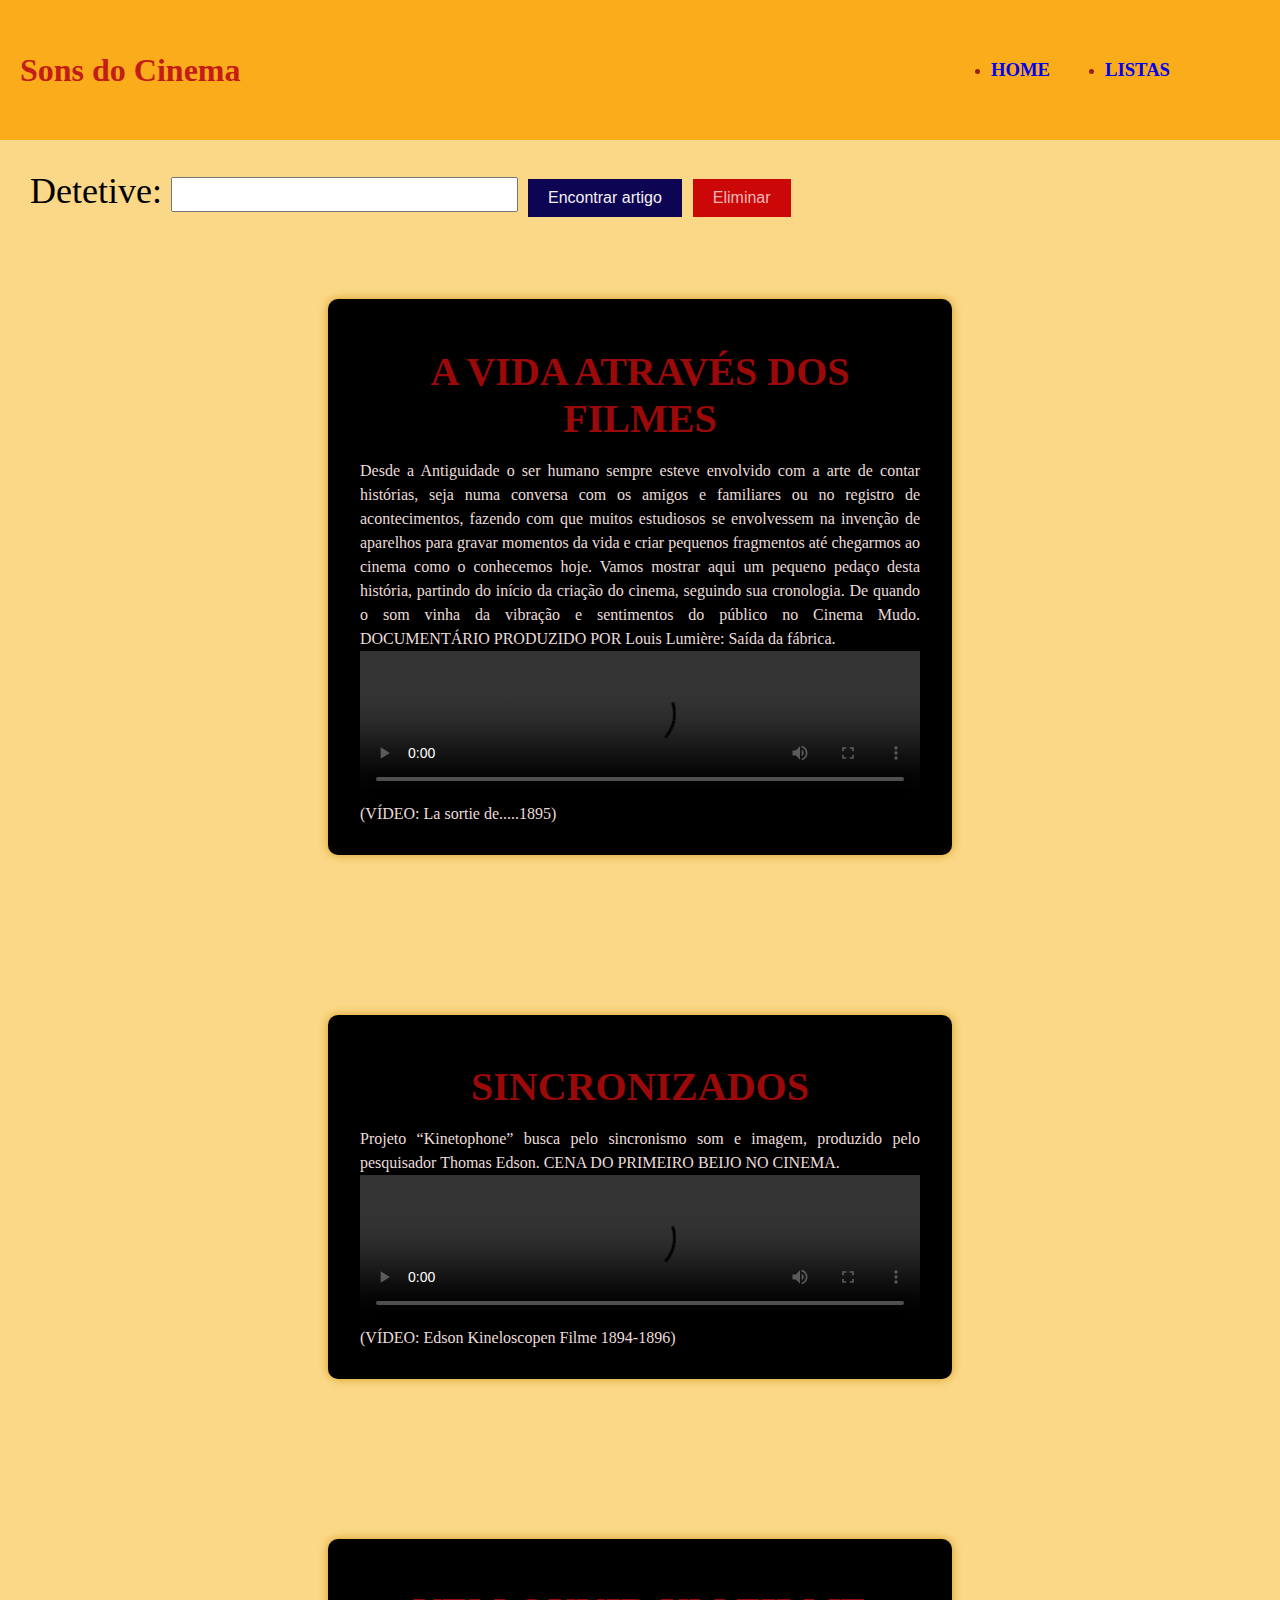
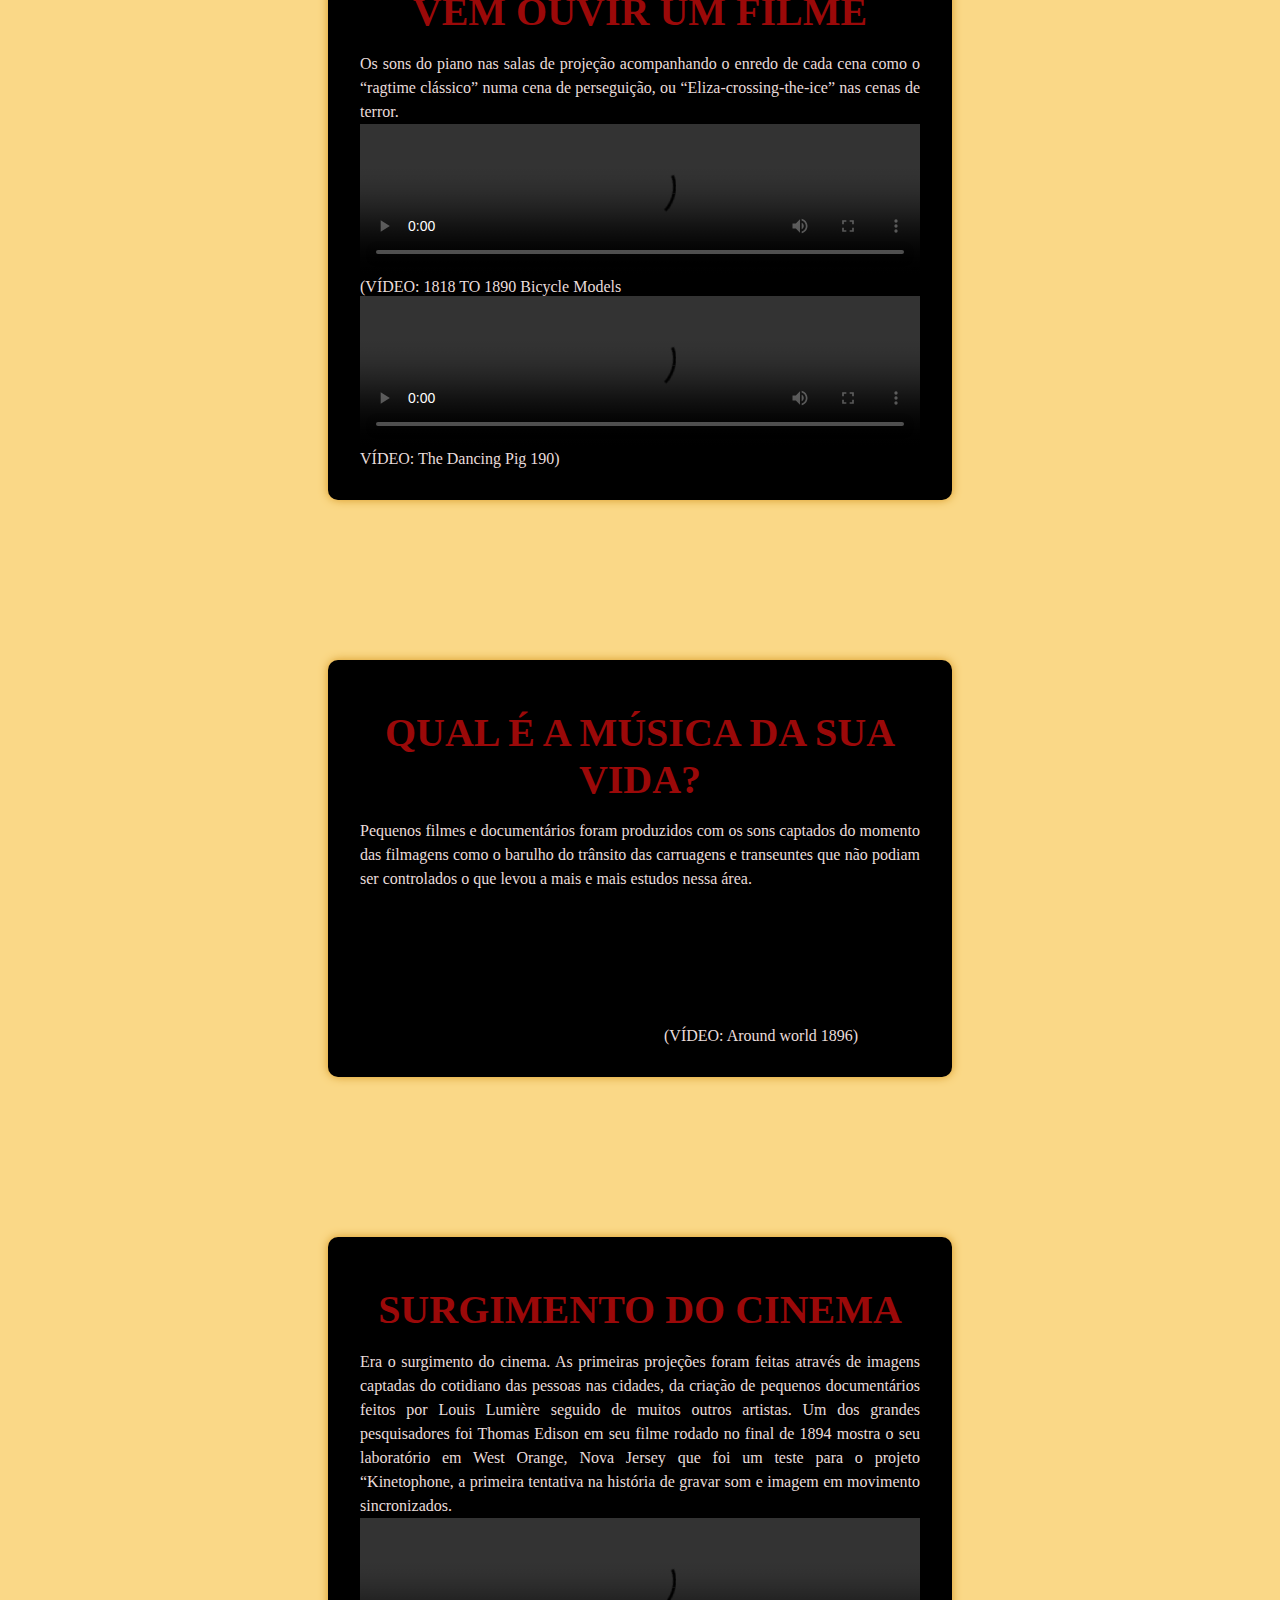
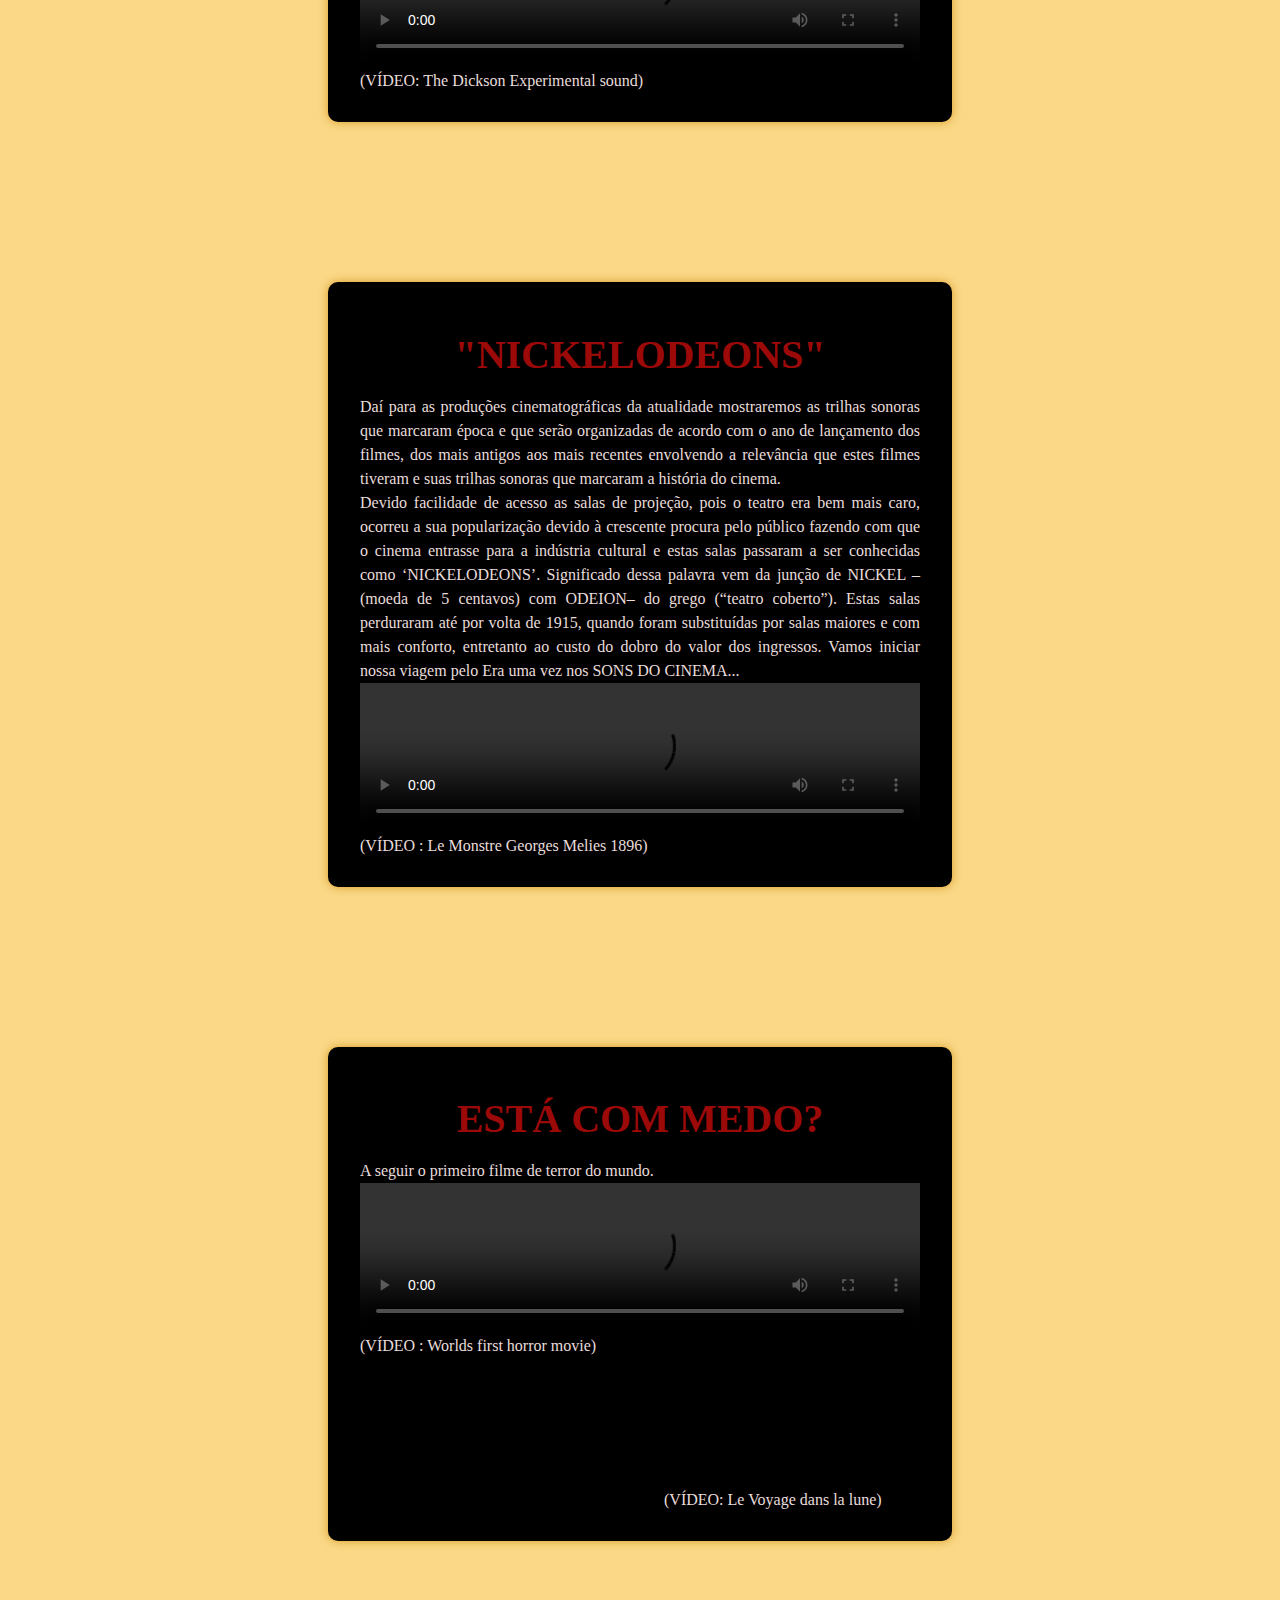
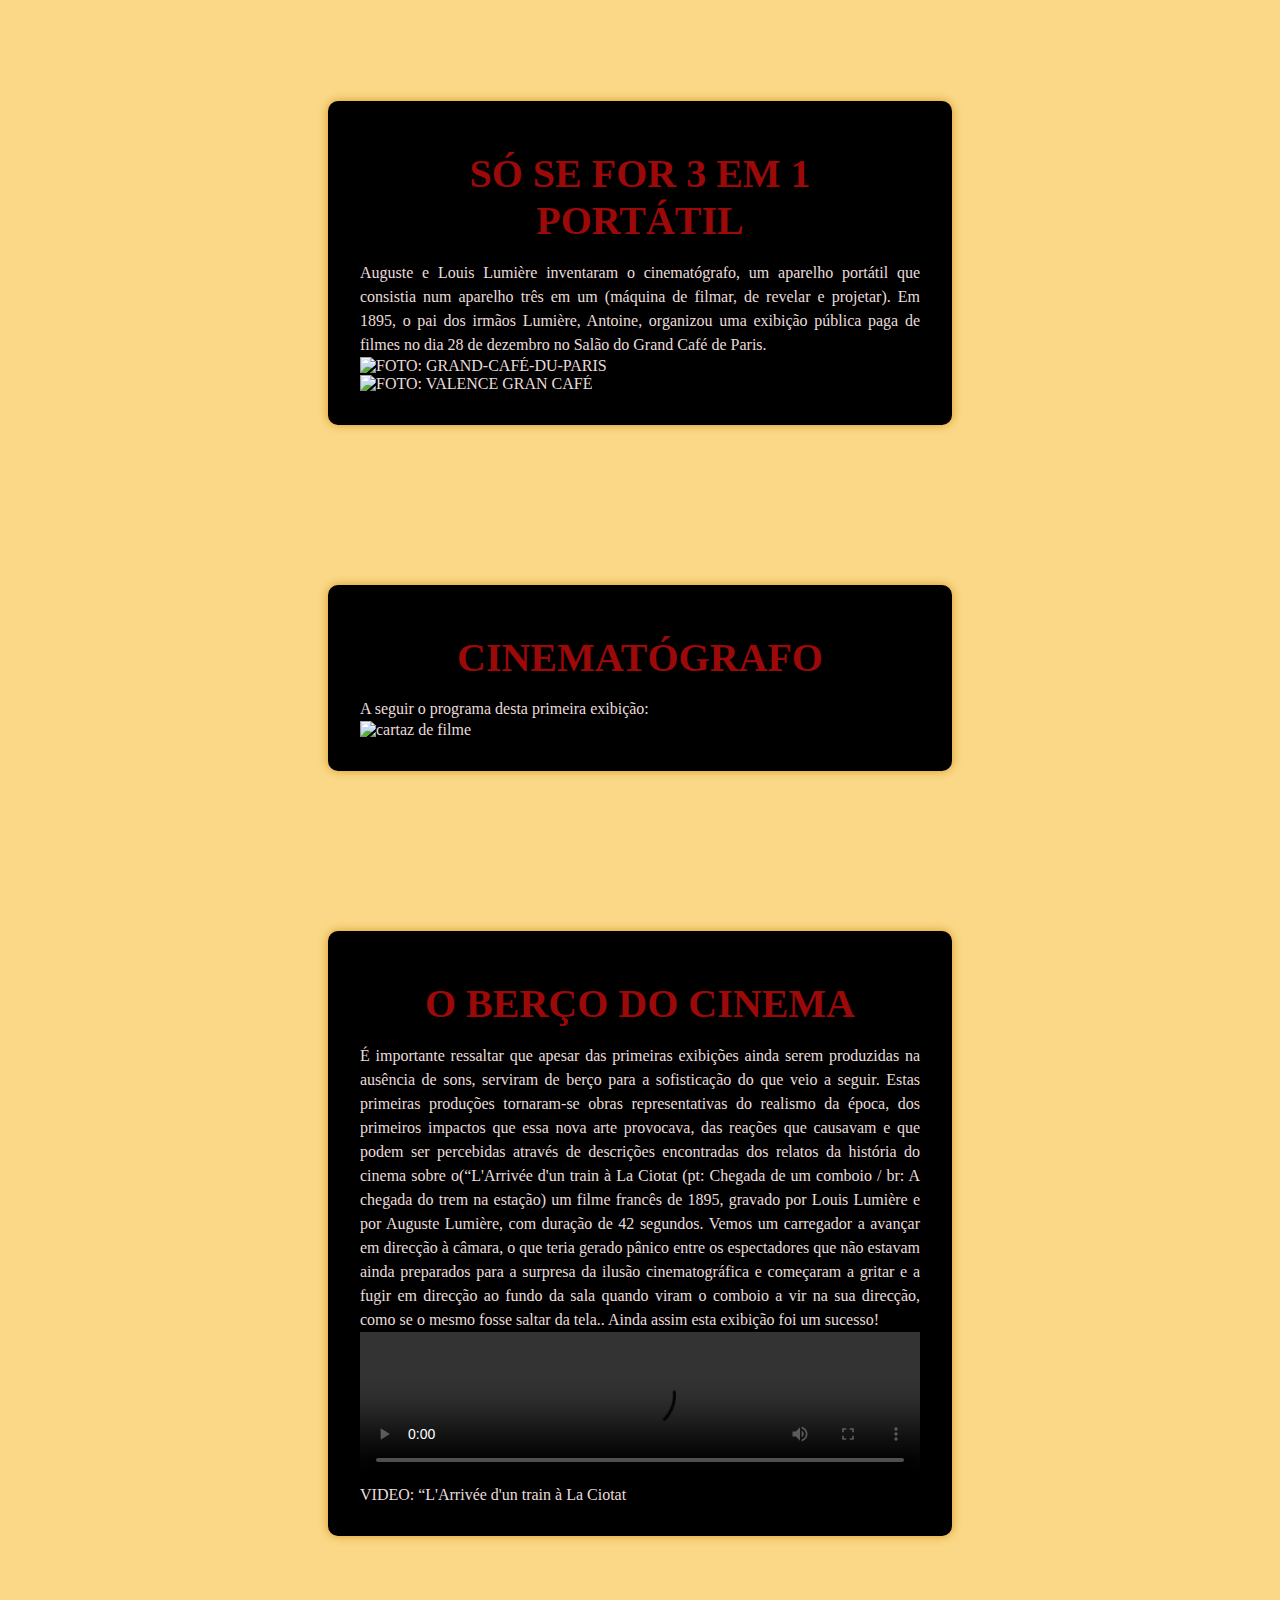
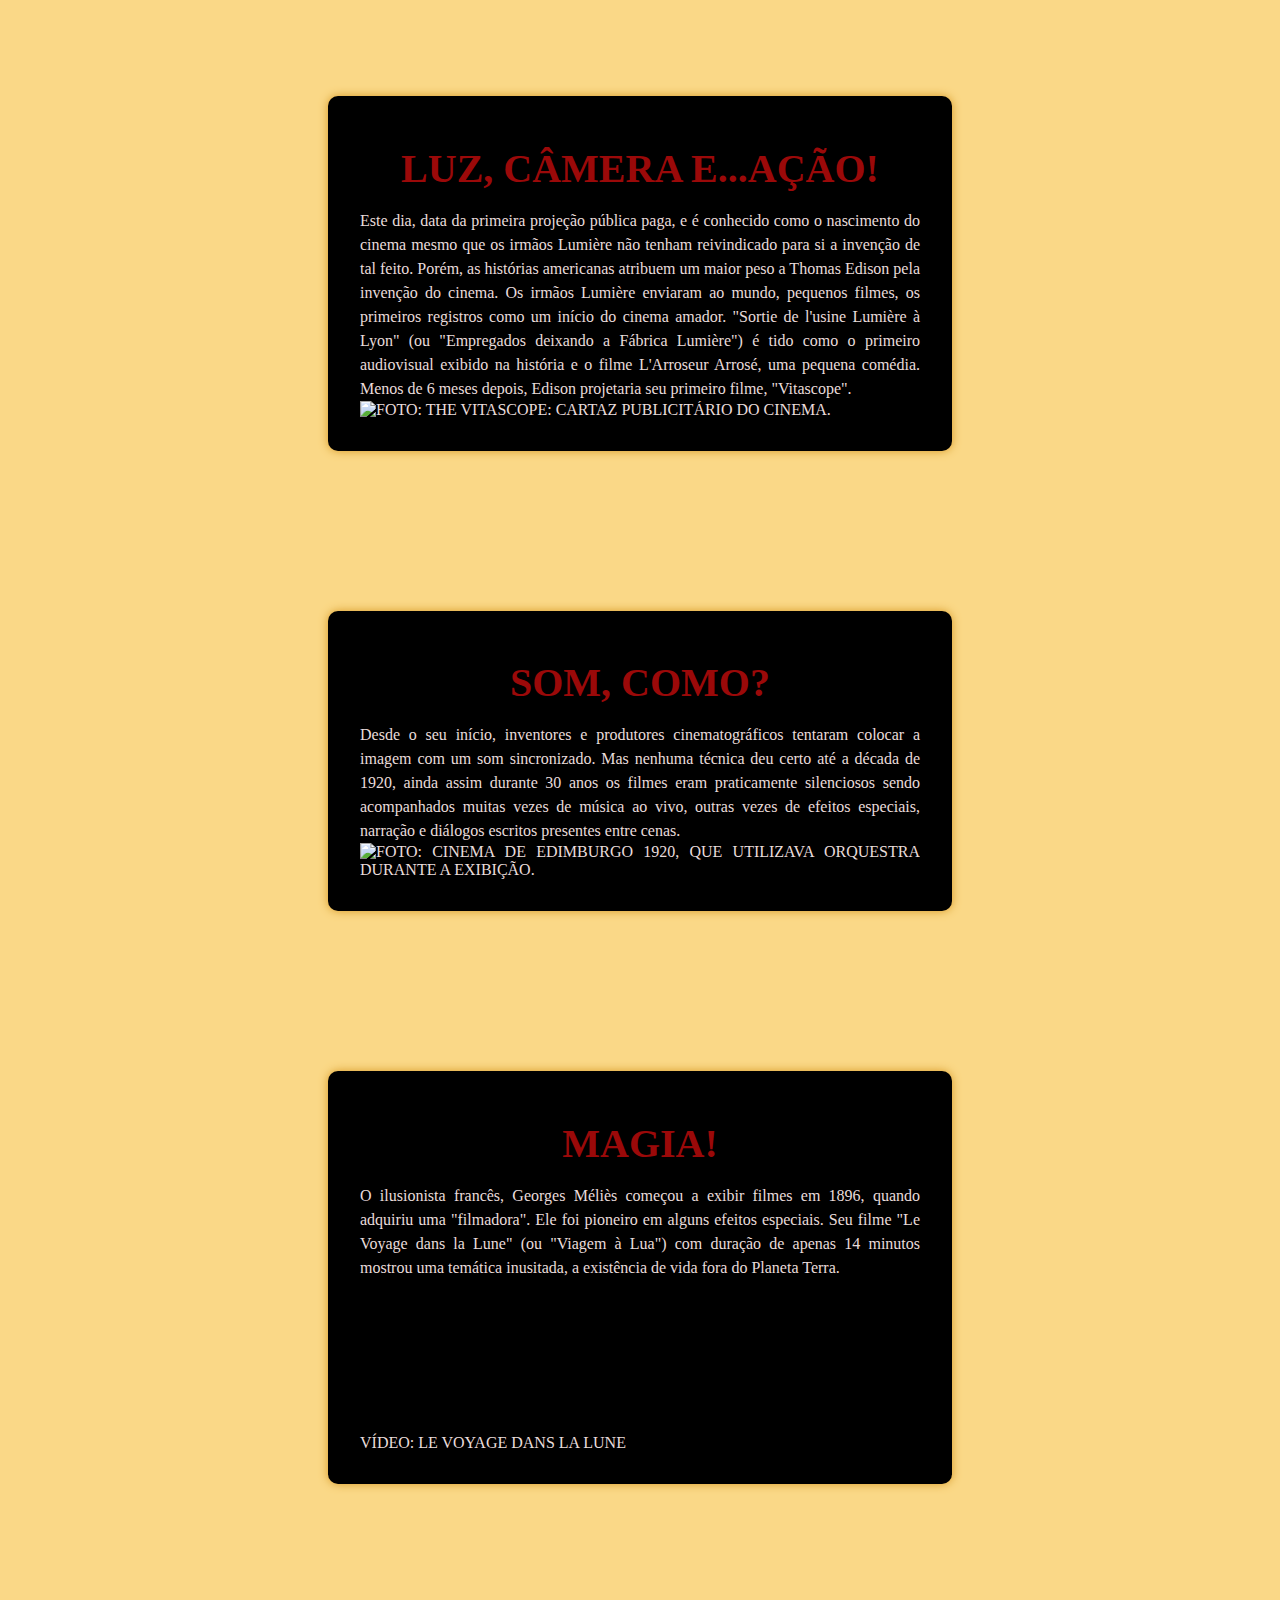
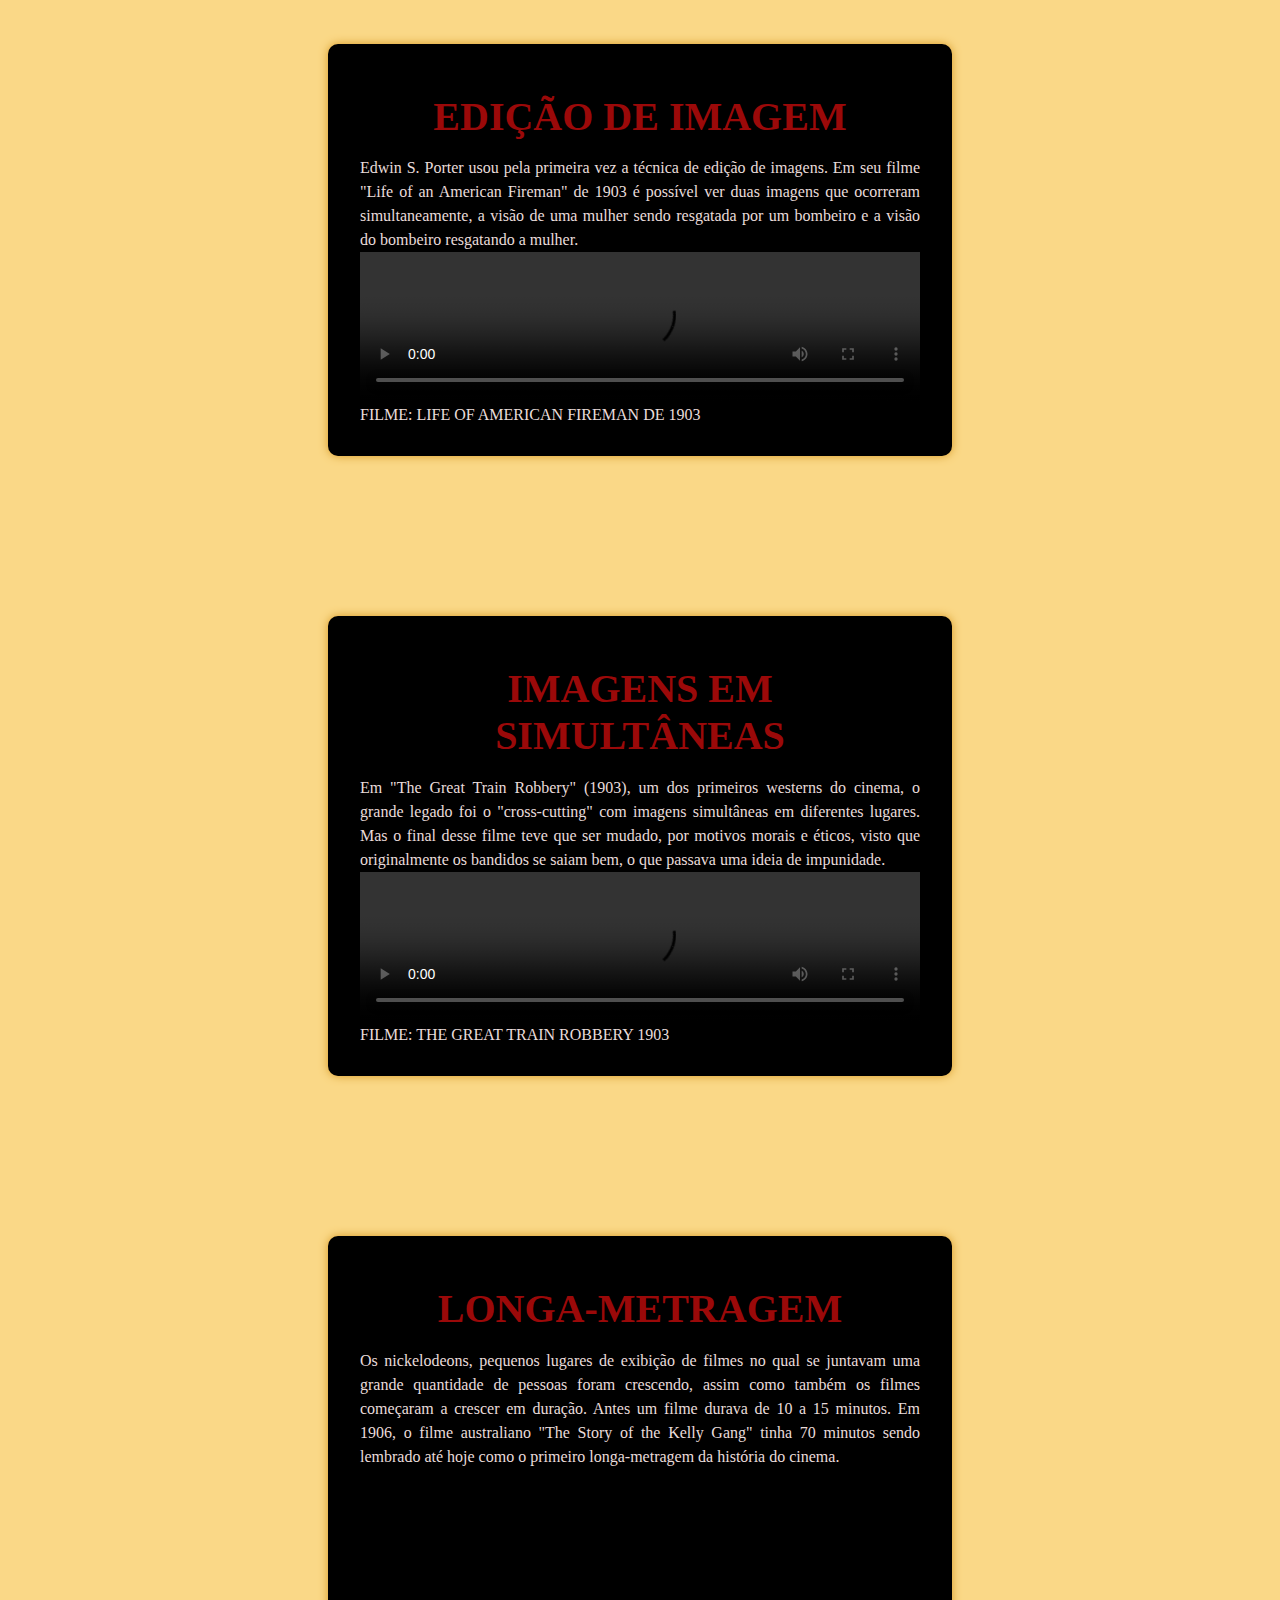
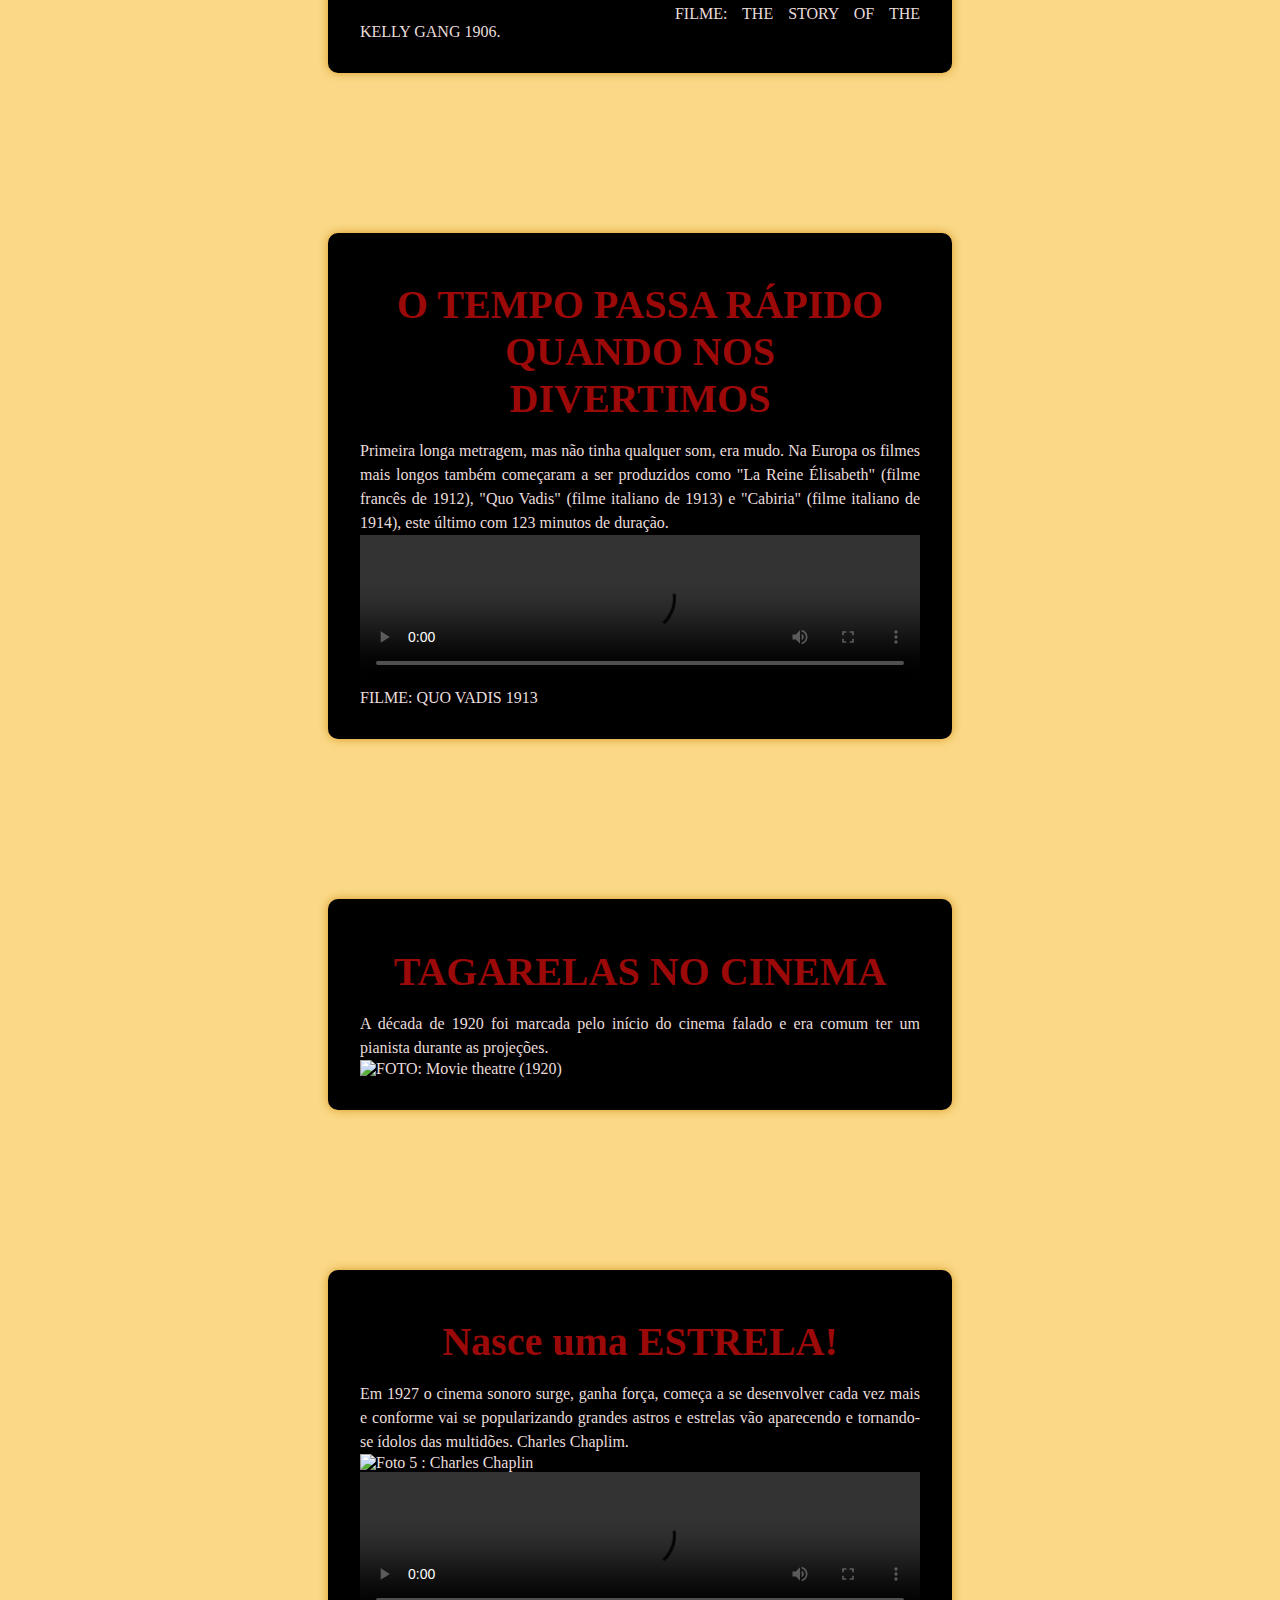
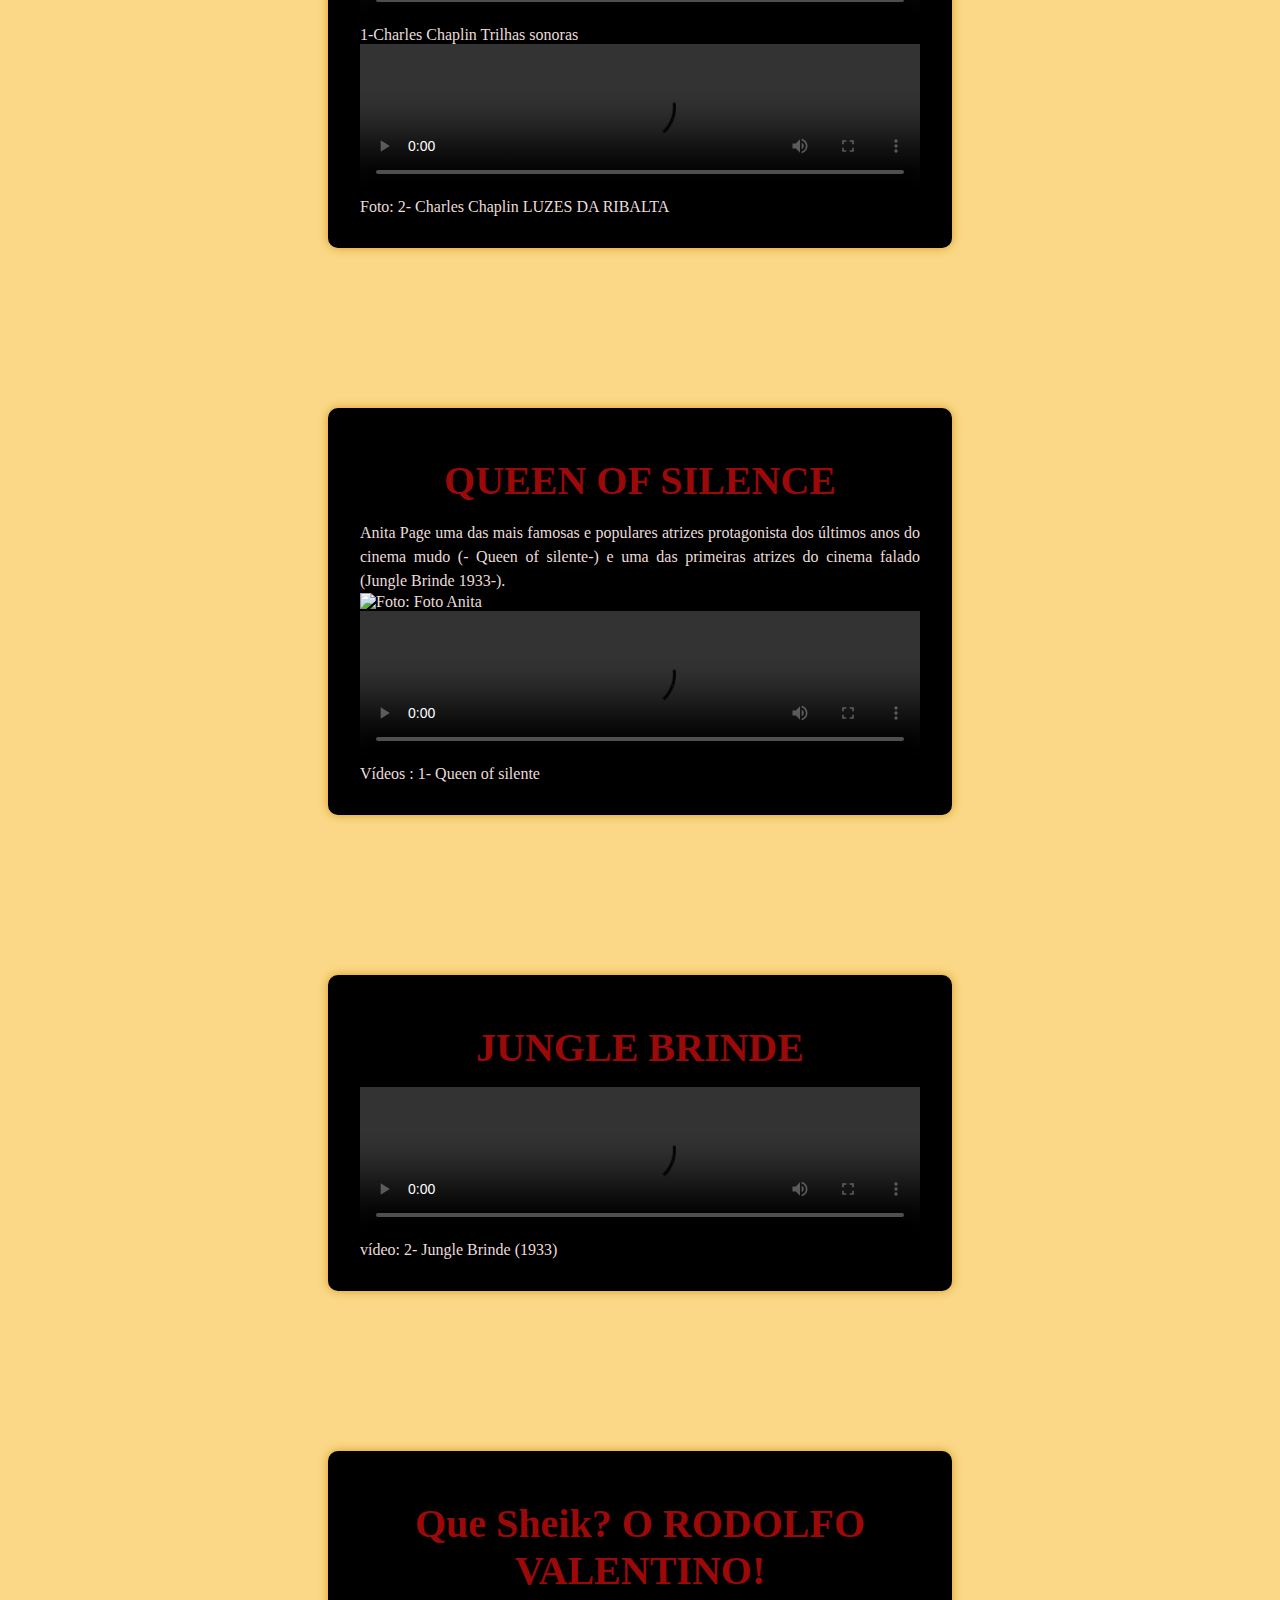
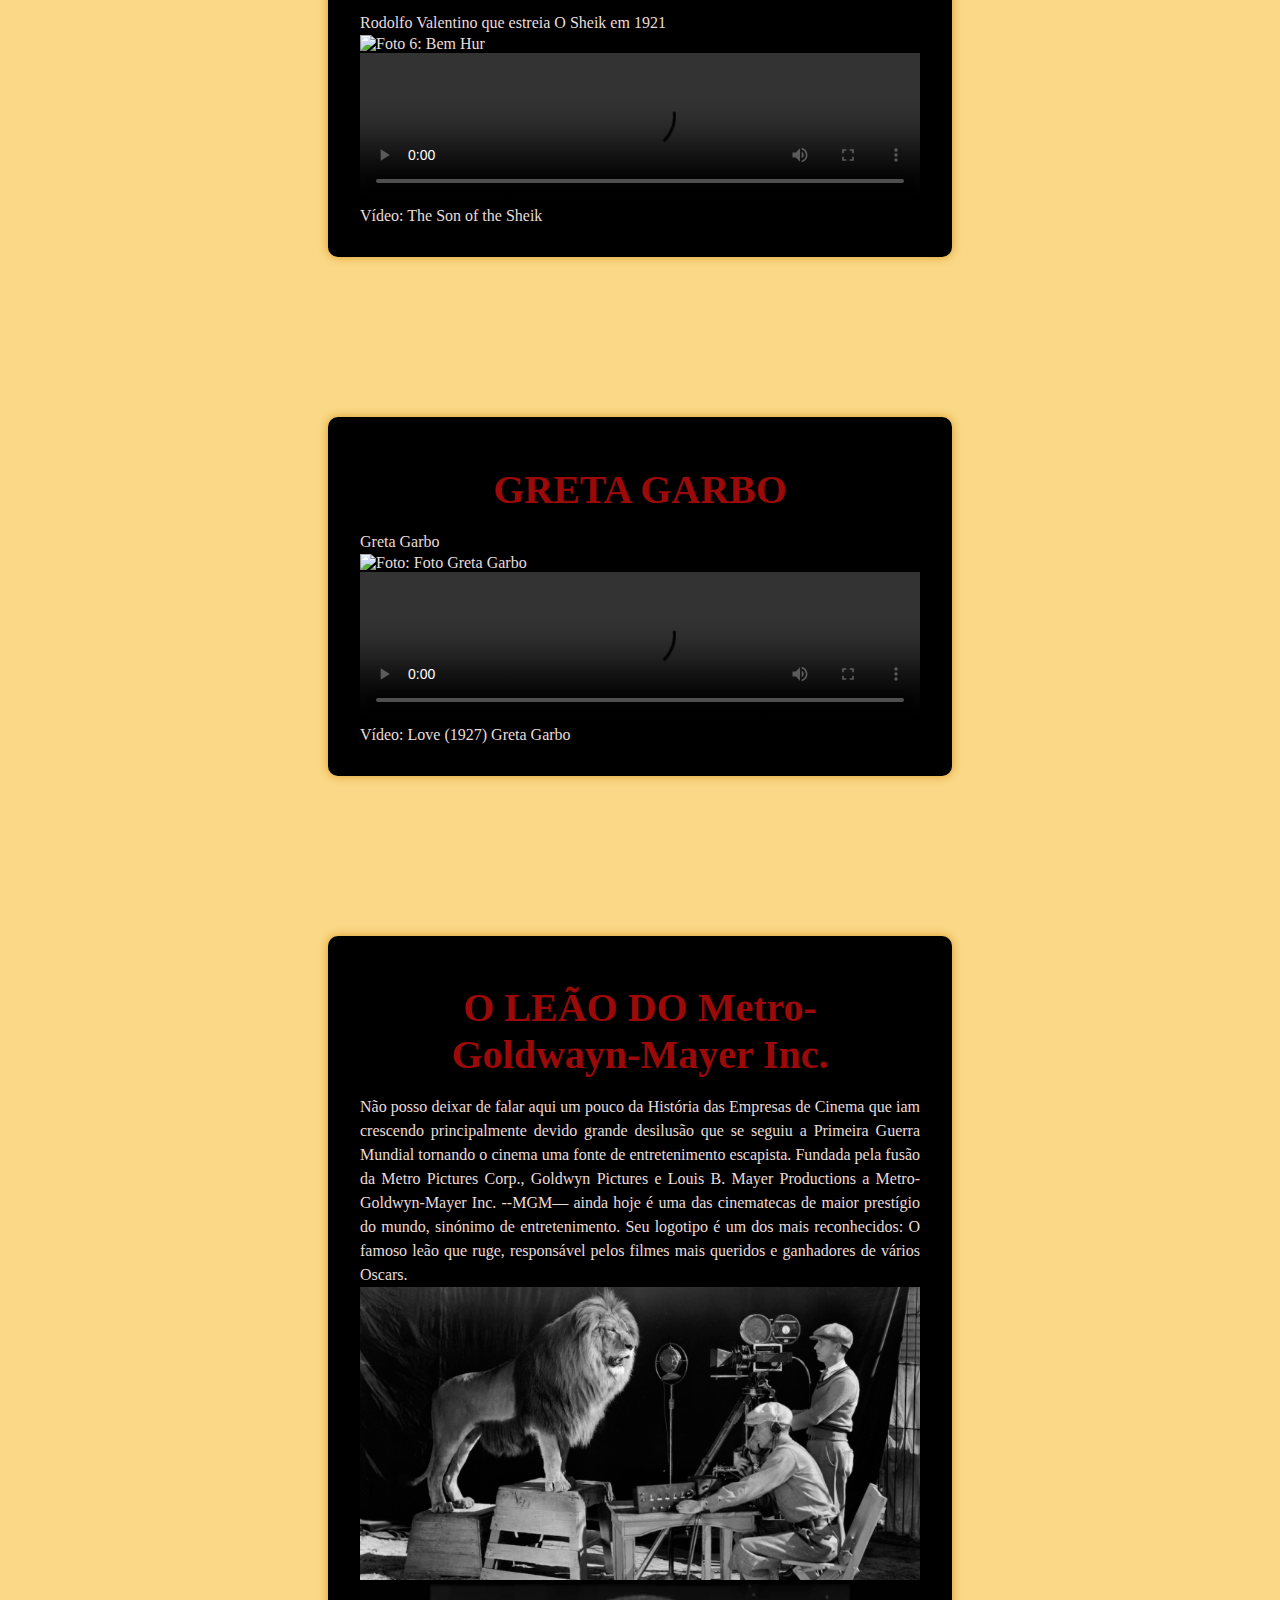
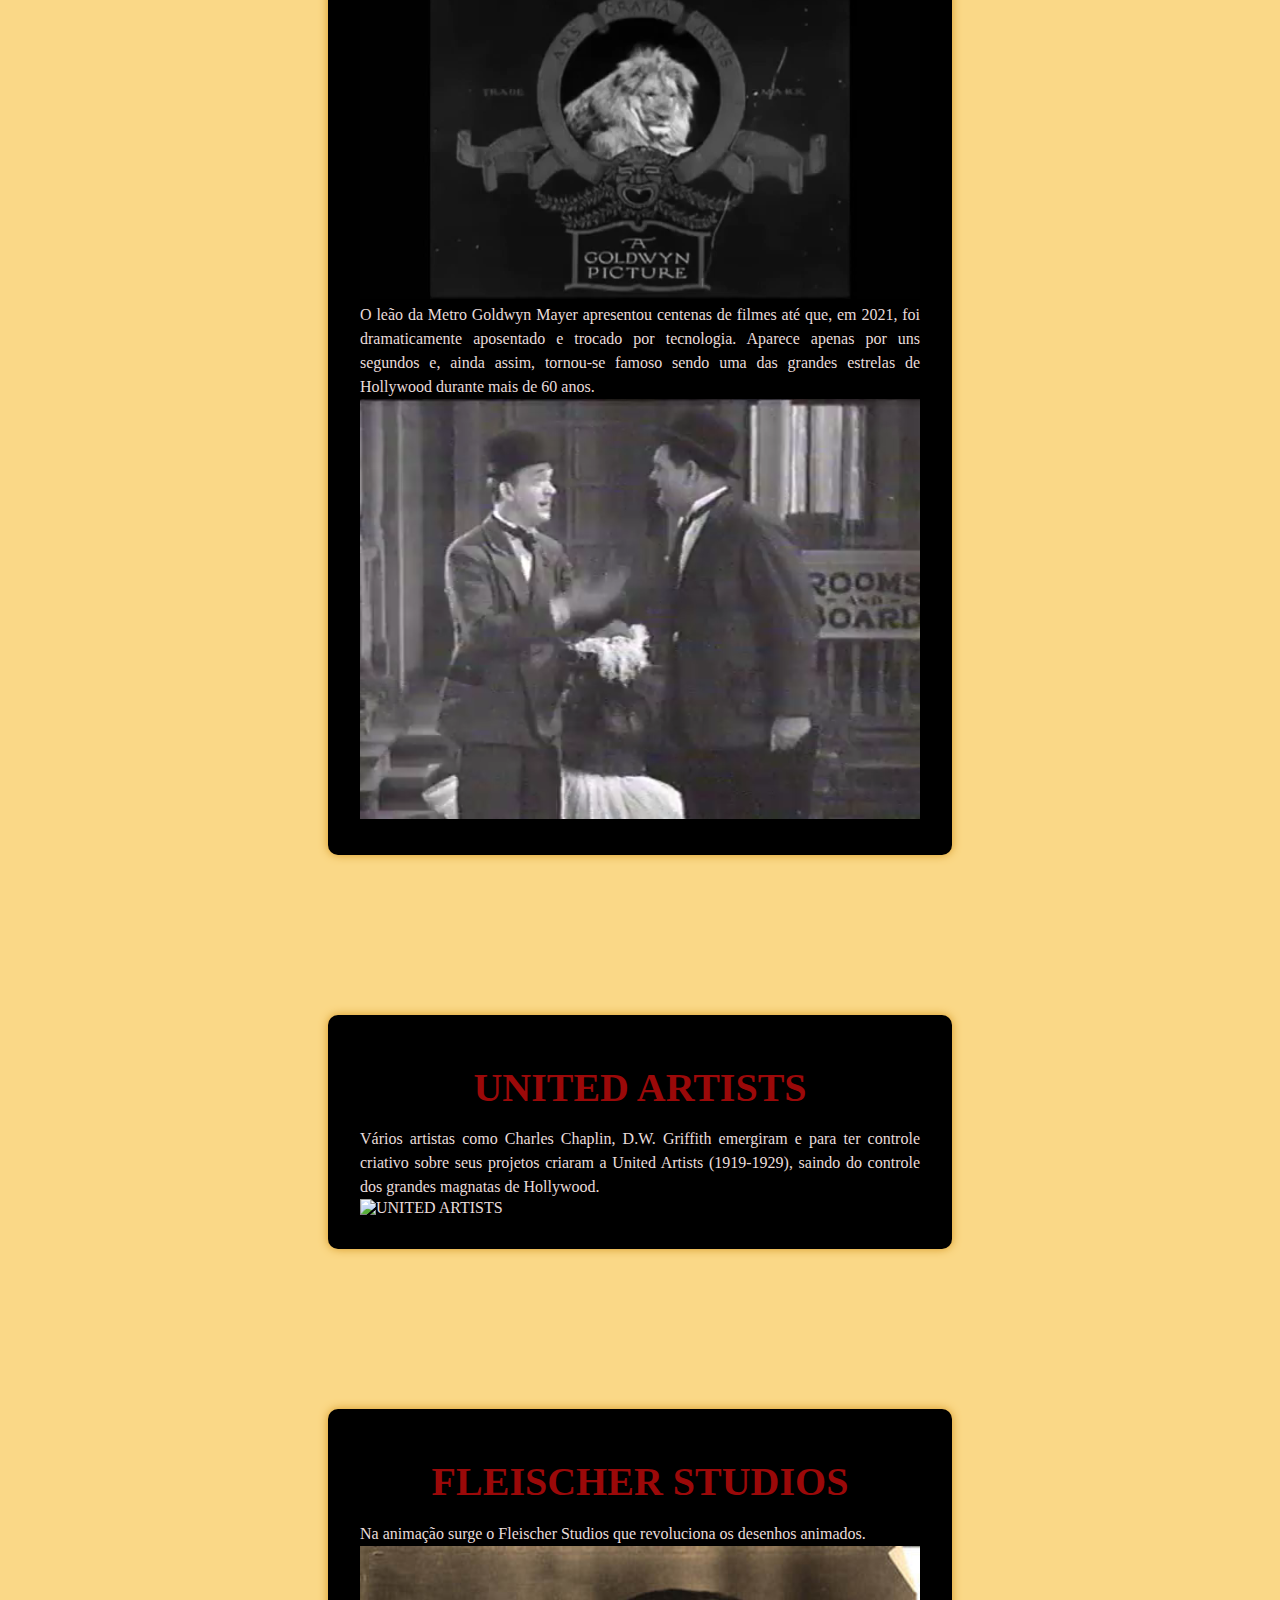
==== commit 31f71512: "Update anos.html" ====
--- a/anos.html
+++ b/anos.html
@@ -443,13 +443,13 @@
 
 
                 </p>
-                <div> <img src="/SonsDoCinema/assets/FOTO LEÃO.jpg" alt="LEÃO"></div>
-                <div><video src="/SonsDoCinema/assets/MGM - Slats The Lion (1916-1923).mp4"></video></div>
+                <div> <img src="./assets/FOTO LEÃO.jpg" alt="LEÃO"></div>
+                <div><video src="./assets/MGM - Slats The Lion (1916-1923).mp4"></video></div>
                 <p>O leão da Metro Goldwyn Mayer apresentou centenas de filmes até que, em 2021, foi dramaticamente
                     aposentado e trocado por tecnologia. Aparece apenas por uns segundos e, ainda assim, tornou-se
                     famoso sendo uma das grandes estrelas de Hollywood durante mais de 60 anos.
                 </p>
-                <video src="/SonsDoCinema/assets/Early MGM Jackie the Lion  1928-9.mp4"></video>
+                <video src="./assets/Early MGM Jackie the Lion  1928-9.mp4"></video>
 
             </article>
             <article>
@@ -458,7 +458,7 @@
                     projetos criaram a United Artists (1919-1929), saindo do controle dos grandes magnatas de Hollywood.
 
                 </p>
-                <img src="/SonsDoCinema/assets/U.png" alt="UNITED ARTISTS">
+                <img src="./assets/U.png" alt="UNITED ARTISTS">
             </article>
 
             <article>
@@ -467,29 +467,29 @@
                 <p>
                     Na animação surge o Fleischer Studios que revoluciona os desenhos animados.
                 </p>
-                <img src="/SonsDoCinema/assets/Foto fleischer studios foto 3.jpg" alt="Fleischer Studios 3">
-                <img src="/SonsDoCinema/assets/Foto flaischer studios 1.jpg" alt="Fleischer Studios 1">
+                <img src="./assets/Foto fleischer studios foto 3.jpg" alt="Fleischer Studios 3">
+                <img src="./assets/Foto flaischer studios 1.jpg" alt="Fleischer Studios 1">
                 <p>Fleischer Studios, foi uma corporação estadunidense localizada na Broadway, em Nova Iorque e fundada
                     em 1921 com o nome de Inkwell Studios (ou, também, Out of the Inkwell Films) pelos irmãos Max
                     Fleischer e Dave Fleischer que dirigiram a empresa desde sua fundação até abril de 1942, quando a
                     Paramount Pictures compra o estúdio.
                 </p>
-                <video src="/SonsDoCinema/assets/?????'"></video>
+                <video src="./assets/?????'"></video>
                 <p>Extremamente criativos e inovadores os irmãos Fleischer foram responsáveis por alguns dos filmes de
                     animação mais icónicos do século, devido ao uso do som sincronizado.
                 </p>
-                <video src="/SonsDoCinema/assets/KoKo in 1999.mp4"></video>
+                <video src="./assets/KoKo in 1999.mp4"></video>
                 <p>O desenvolvimento de técnicas que continuam ainda hoje a dar forma e som aos filmes com a invenção do
                     Rodoscópio por Max fez com que os animadores criassem personagens que se moviam de maneira bem
                     realista sendo visto como um truque interessante.
                 </p>
-                <video src="/SonsDoCinema/assets/Max Fleisher Rotoscope.mp4"></video>
+                <video src="./assets/Max Fleisher Rotoscope.mp4"></video>
                 <p>A Paramount criou uma nova divisão de animação, a Famous Studios. No auge de suas produções foram os
                     maiores concorrentes da Walt Disney Productions, com seus personagens em desenho animado, dos quais
                     os mais conhecidos são Betty Boop, Koko the Clown, Bimbo, Popeye e Superman - geralmente figuras
                     humanas, ao contrário dos seus concorrentes focados em animais antropomorfos.
                 </p>
-                <video src="/SonsDoCinema/assets/Rotoscopia e Captura de Movimento.mp4"></video>
+                <video src="./assets/Rotoscopia e Captura de Movimento.mp4"></video>
             </article>
 
 
--- a/style.css
+++ b/style.css
@@ -3,7 +3,12 @@
     padding: 0;
 }
 
-#cortinasE,#cortinasD {
+body {
+    /* overflow: hidden; */
+}
+
+#cortinasE,
+#cortinasD {
     position: absolute;
     margin: 0;
     margin-top: -5px;
@@ -17,18 +22,18 @@
 /* Estilos para as cortinas */
 #cortinasE,
 #cortinasD {
-  position: absolute;
-  top: 0;
-  transition: left 3s ease-out, right 3s ease-out;
+    position: absolute;
+    top: 0;
+    transition: left 3s ease-out, right 3s ease-out;
 }
 
 /* Posição inicial das cortinas */
 #cortinasE {
-  left: 0;
+    left: 0;
 }
 
 #cortinasD {
-  right: 0;
+    right: 0;
 }
 
 header {
@@ -142,7 +147,7 @@
     color: #9b0909;
 }
 
-#termo{
+#termo {
     font-size: 20pt;
 }
 
@@ -172,6 +177,7 @@
     margin: 2px 1px;
     cursor: pointer;
 }
+
 input.btn-artigo {
     font-size: 12pt;
 }
